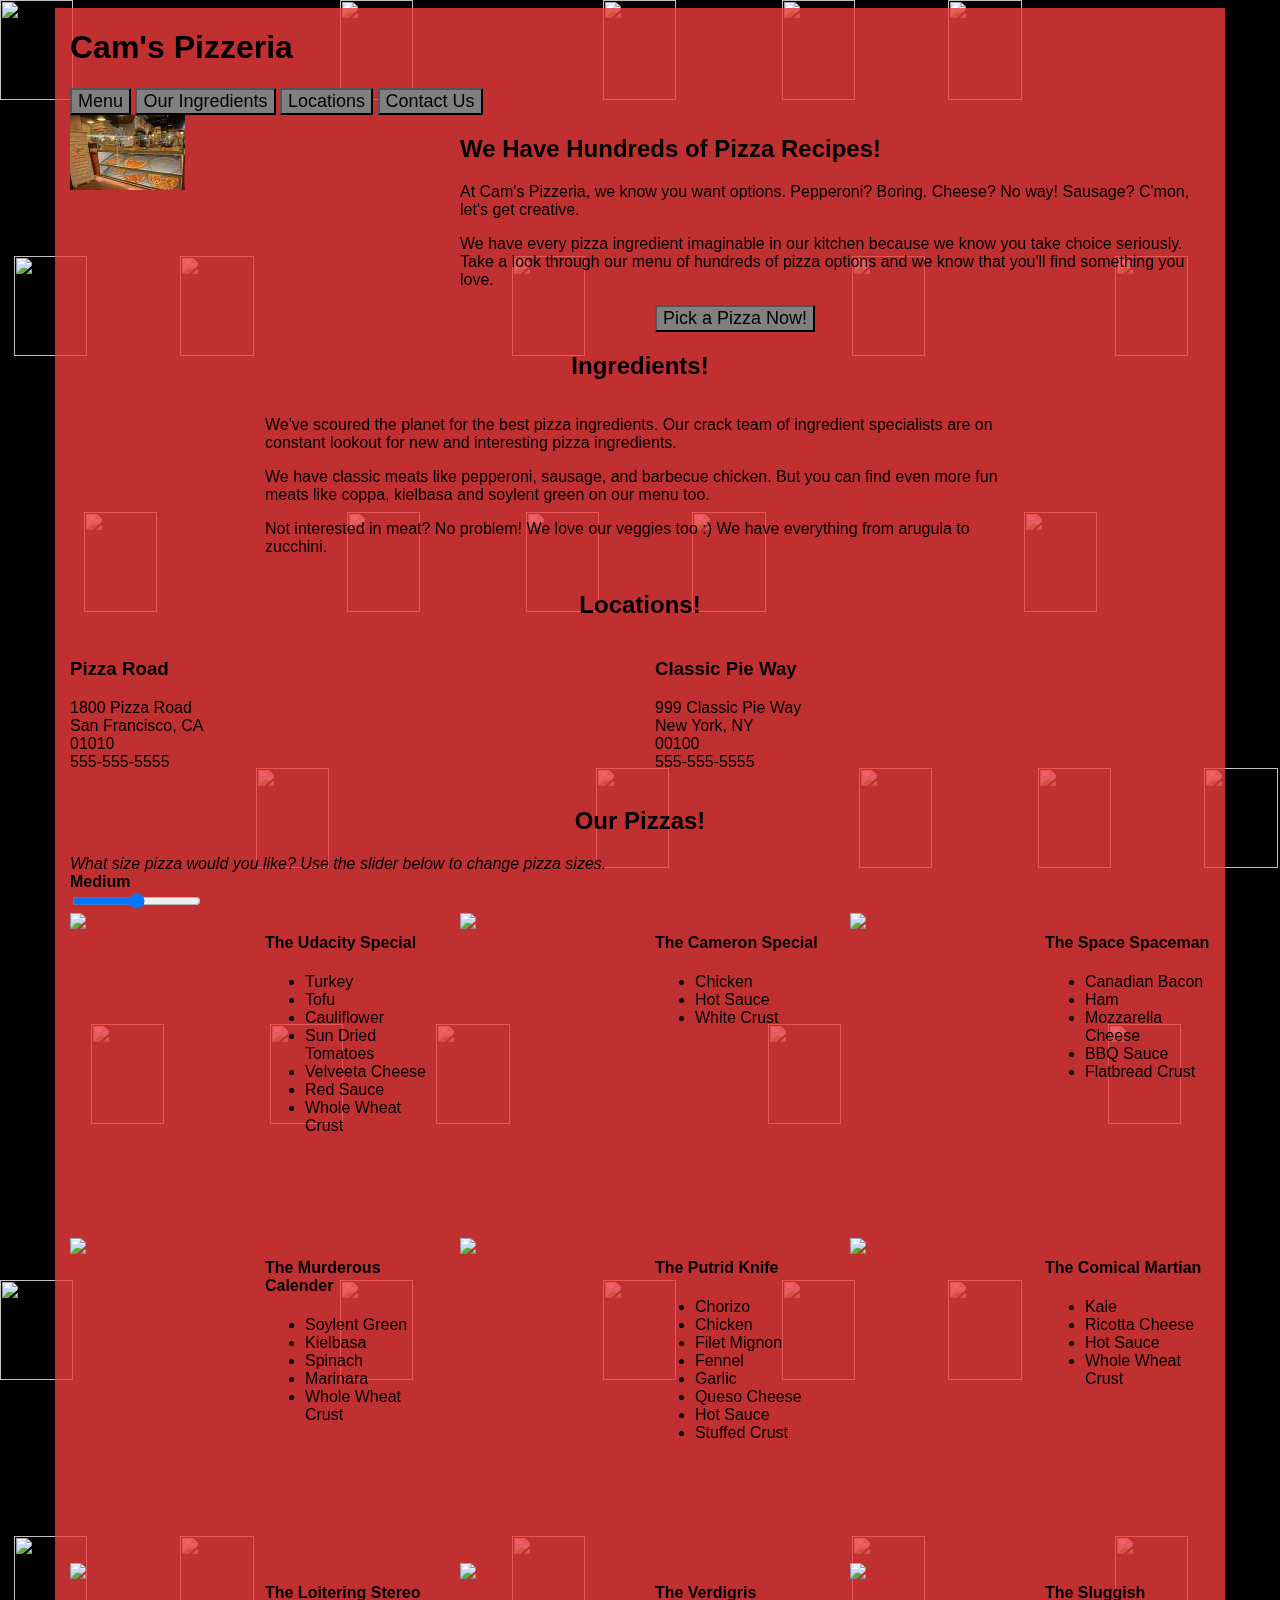
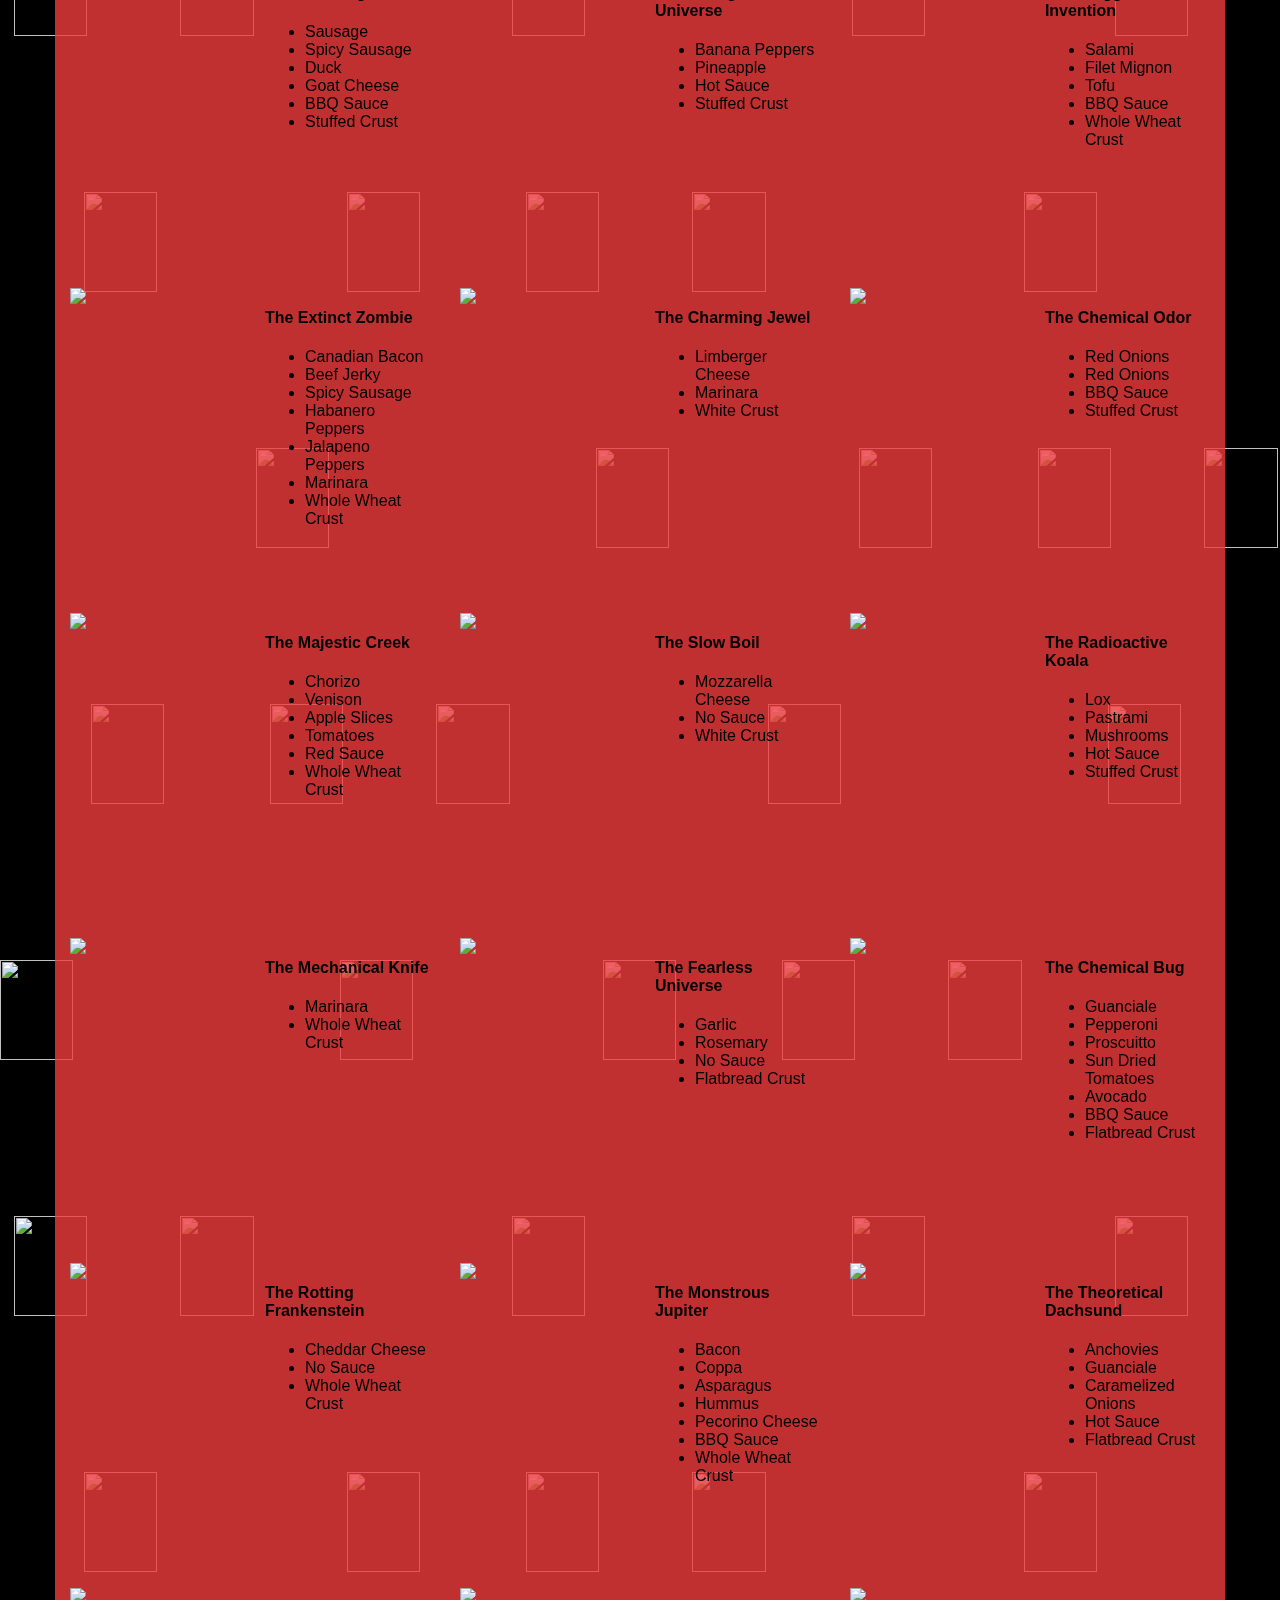
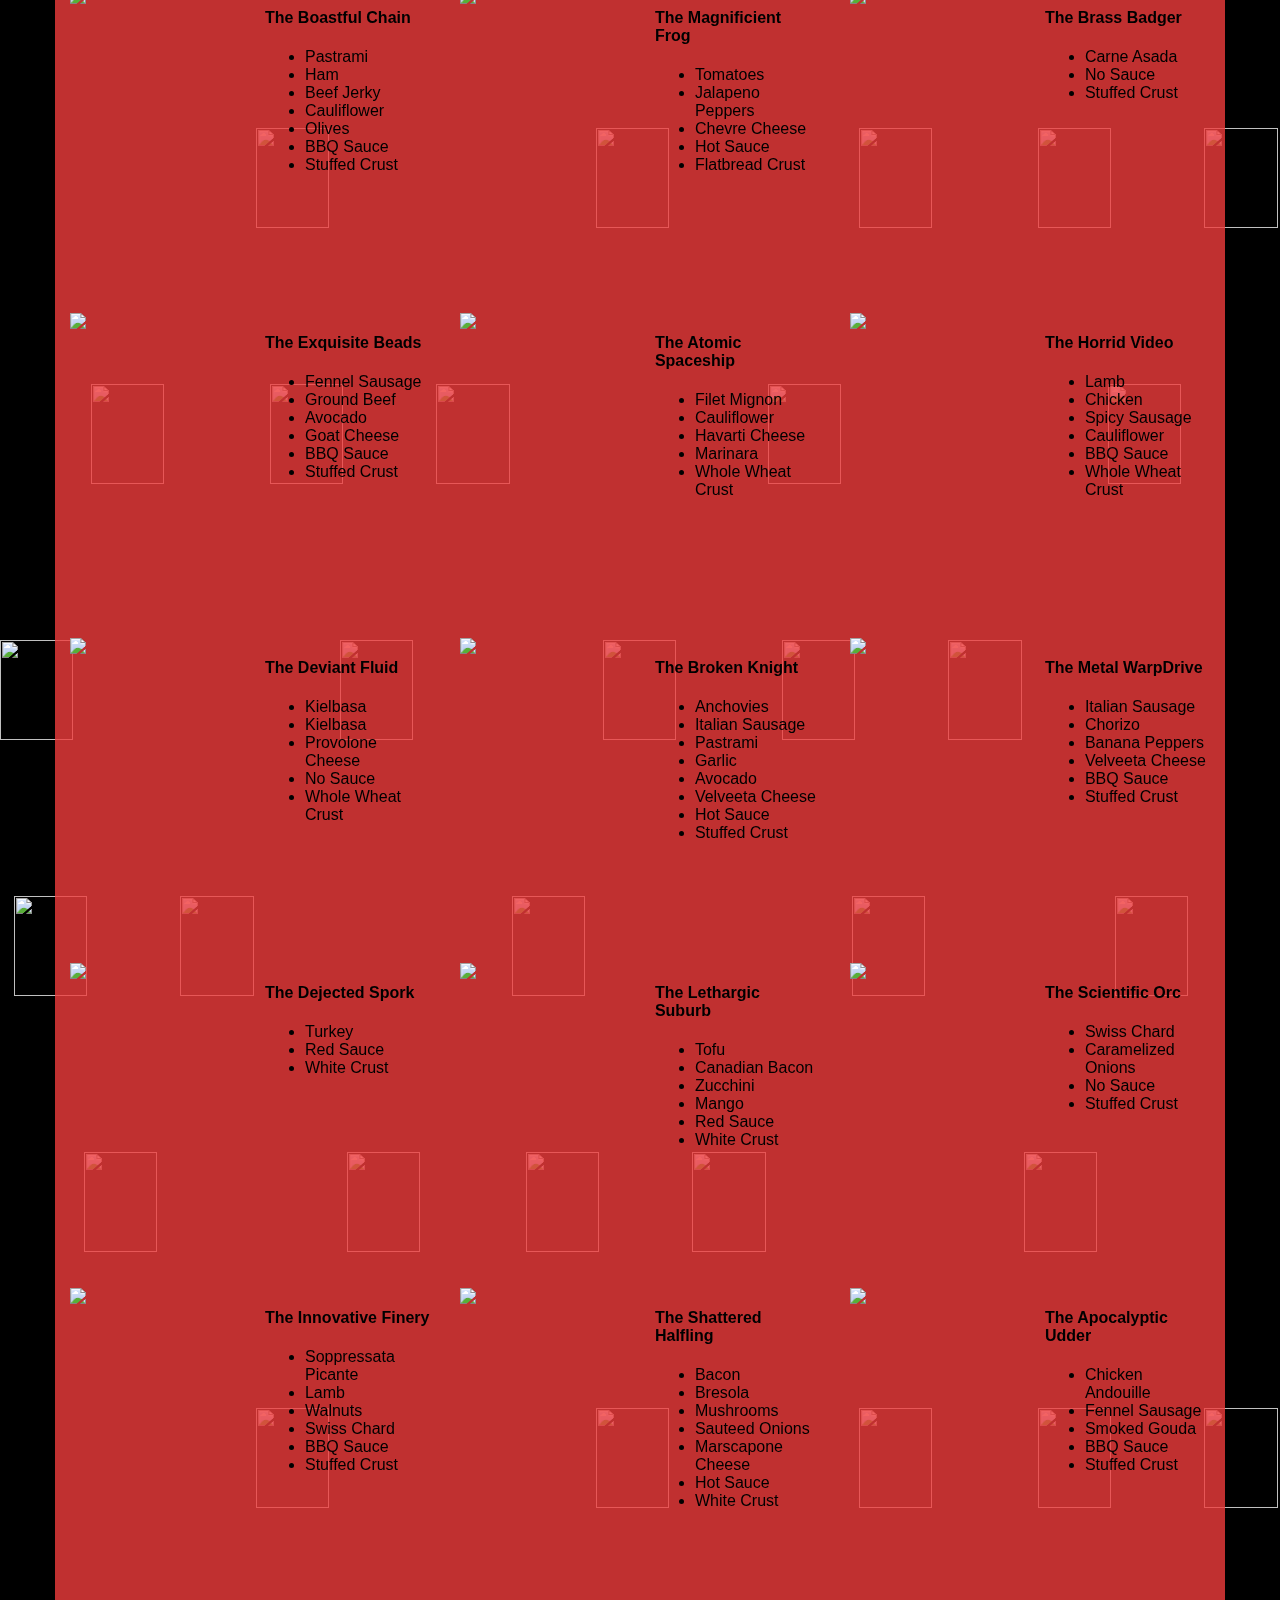
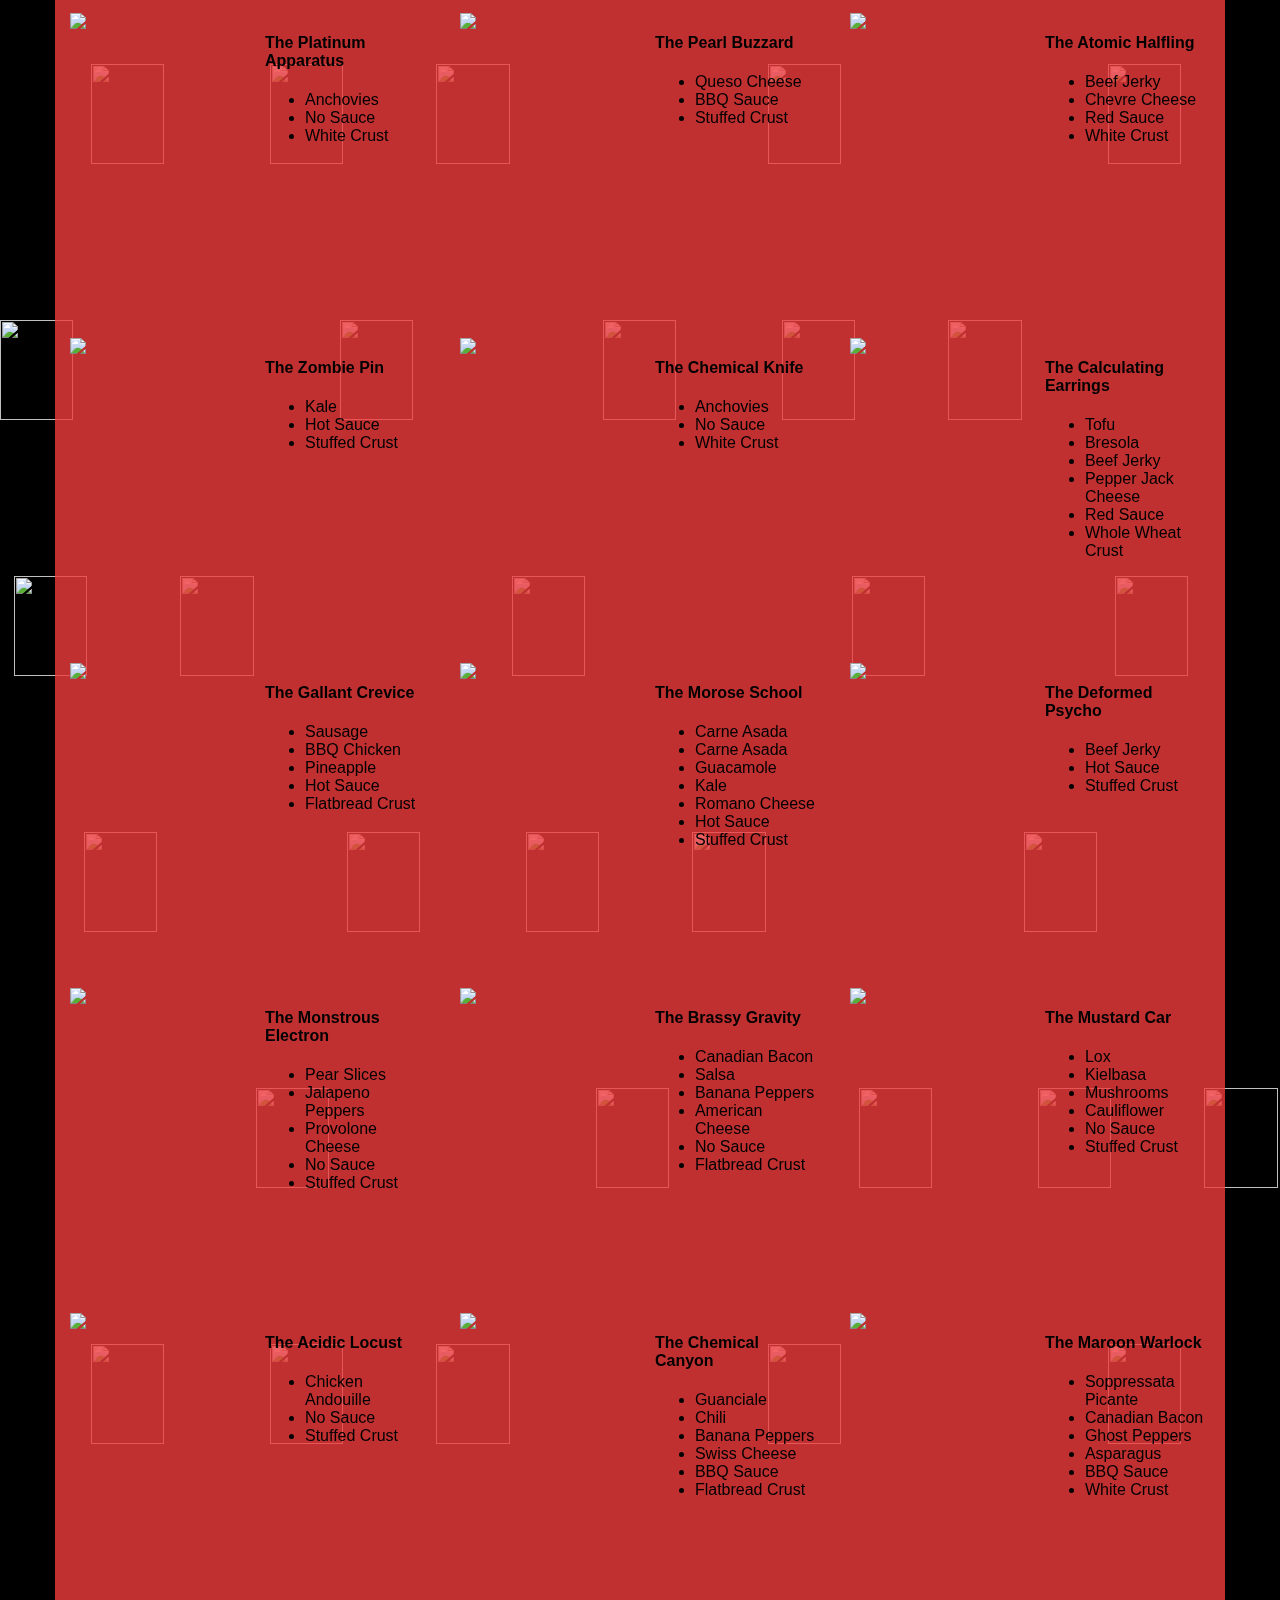
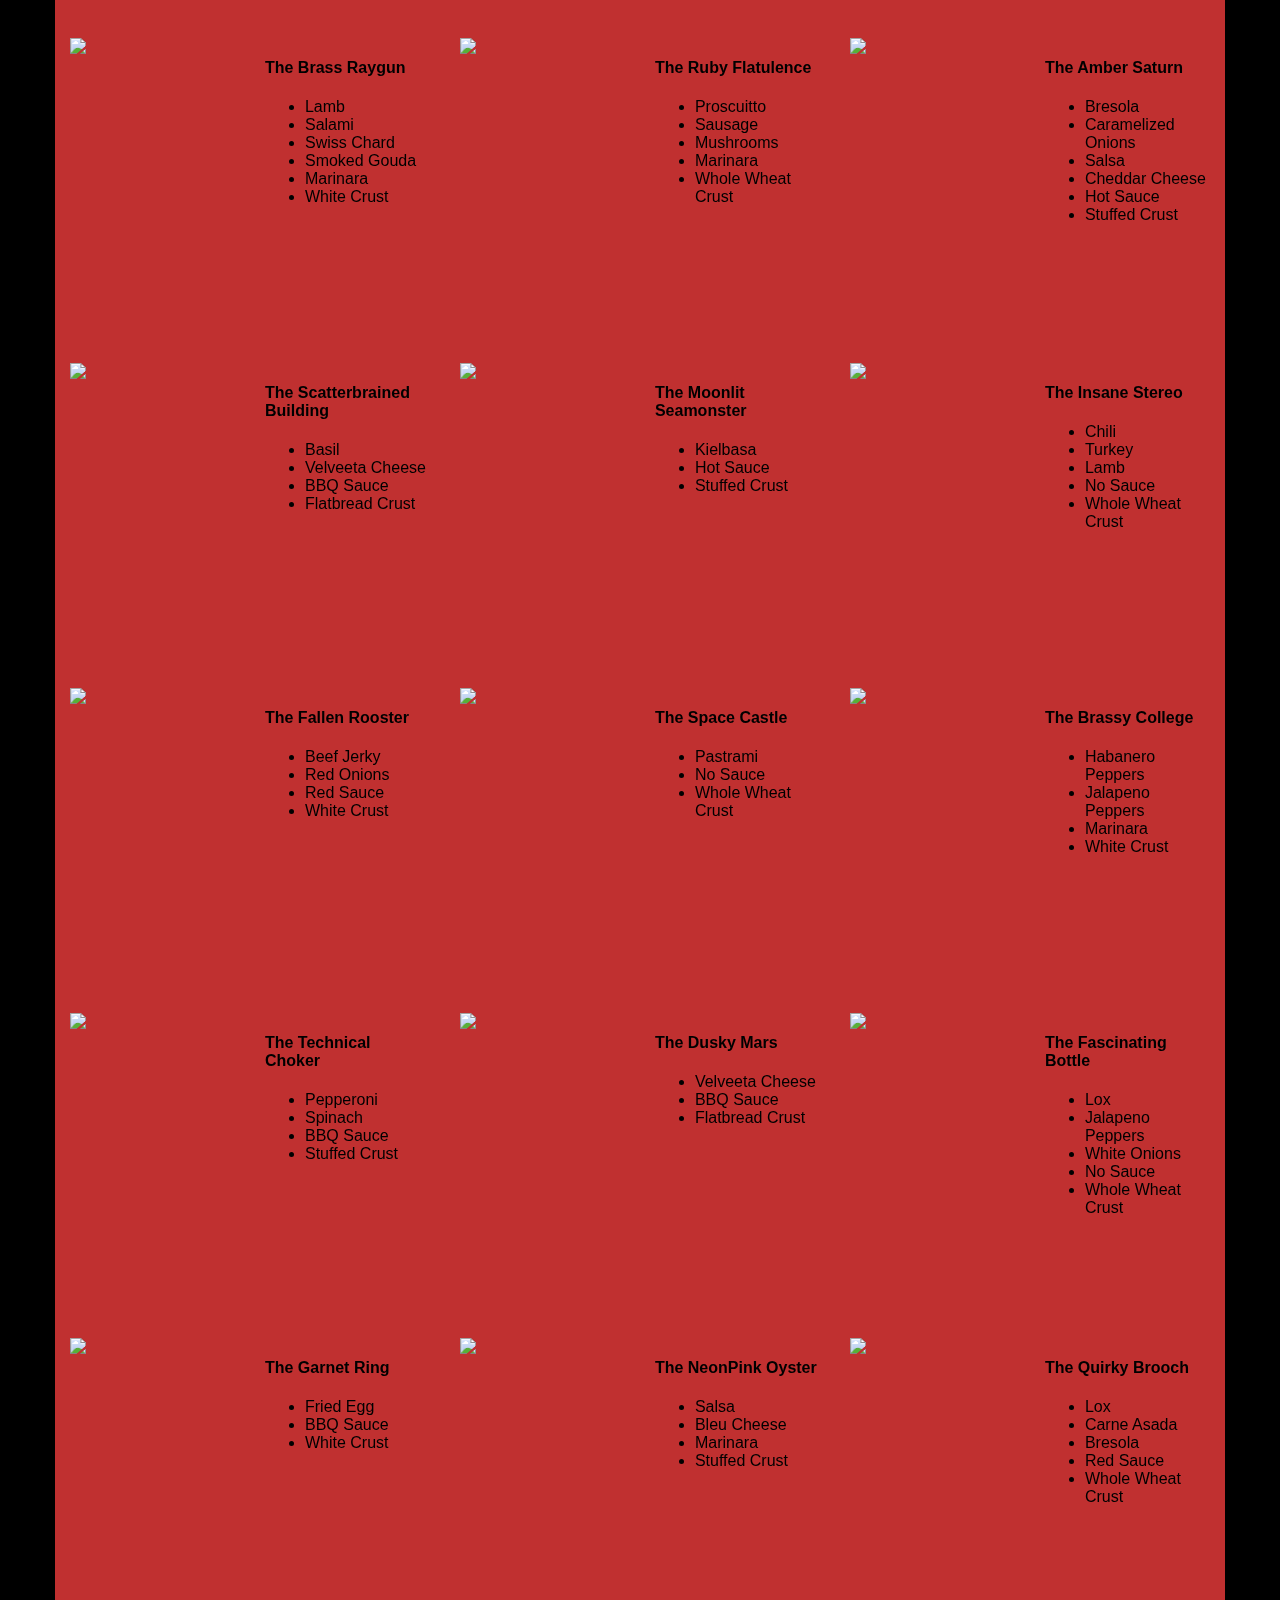
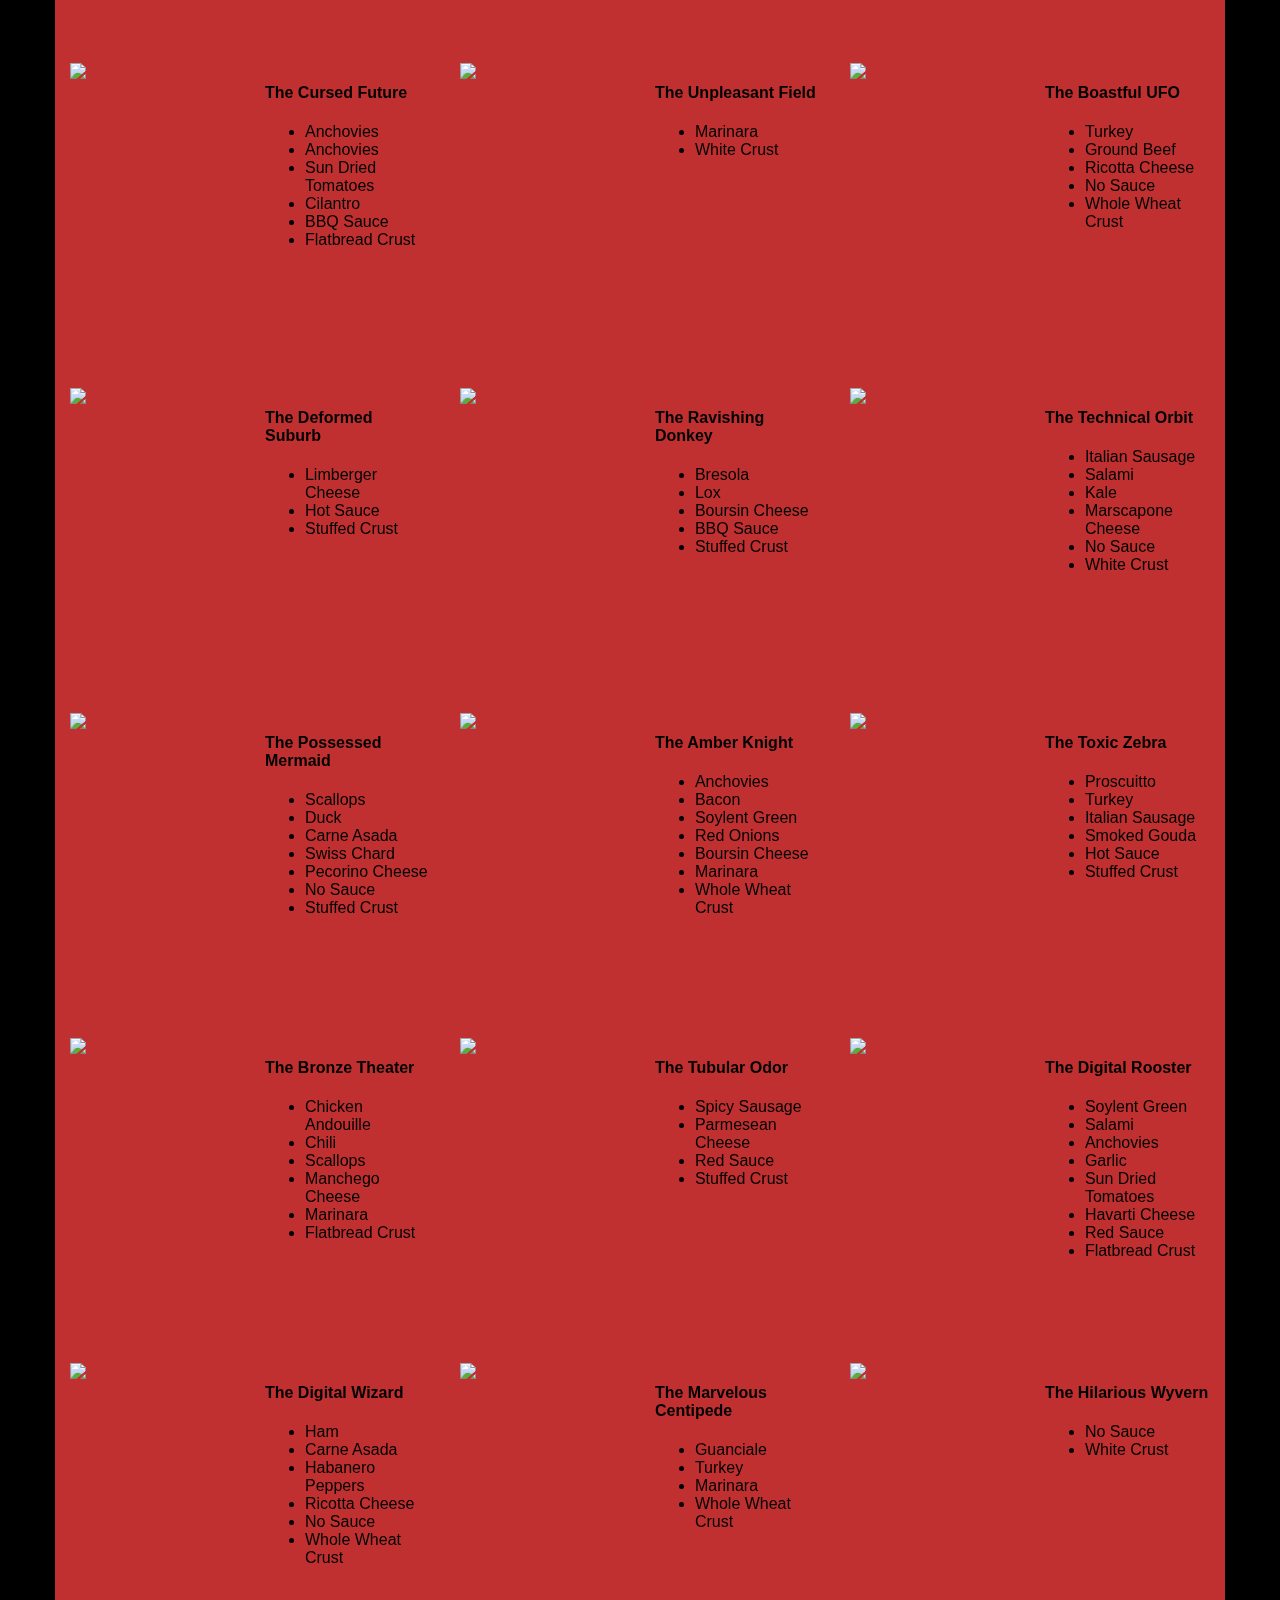
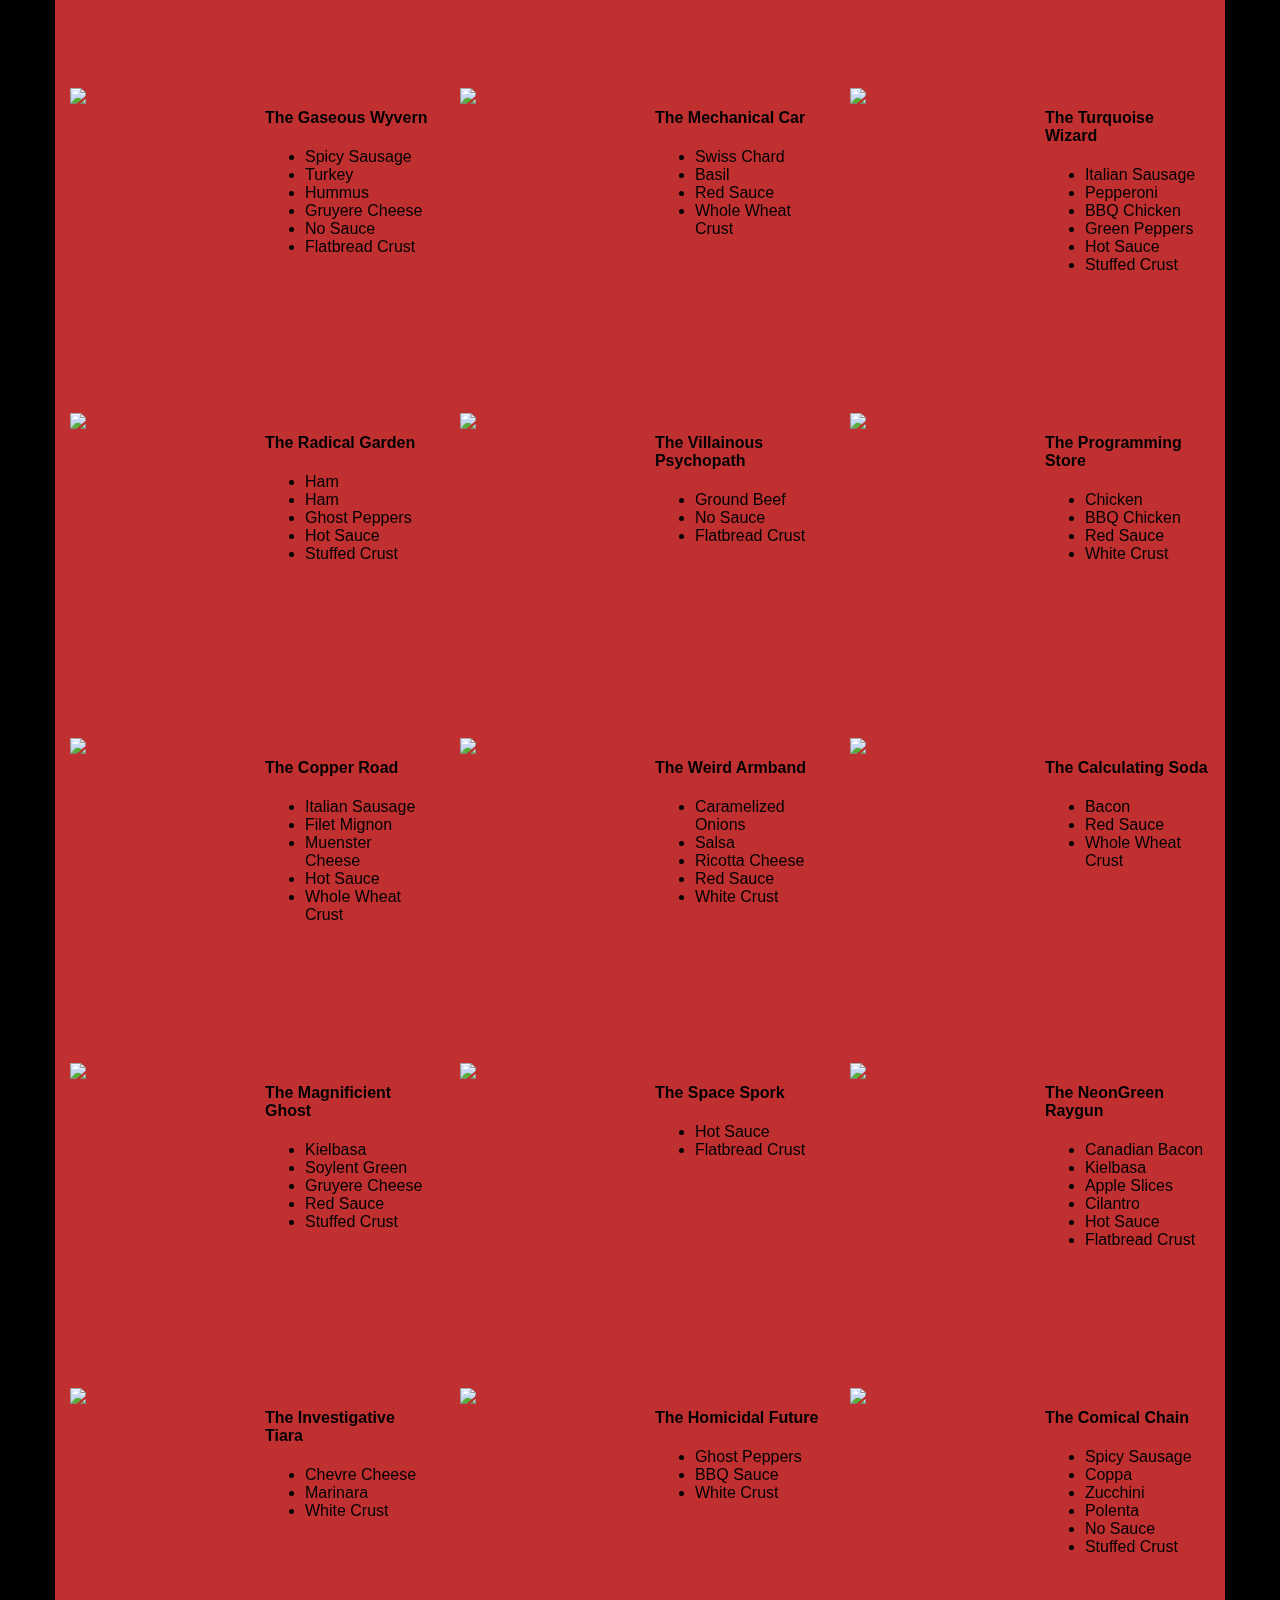
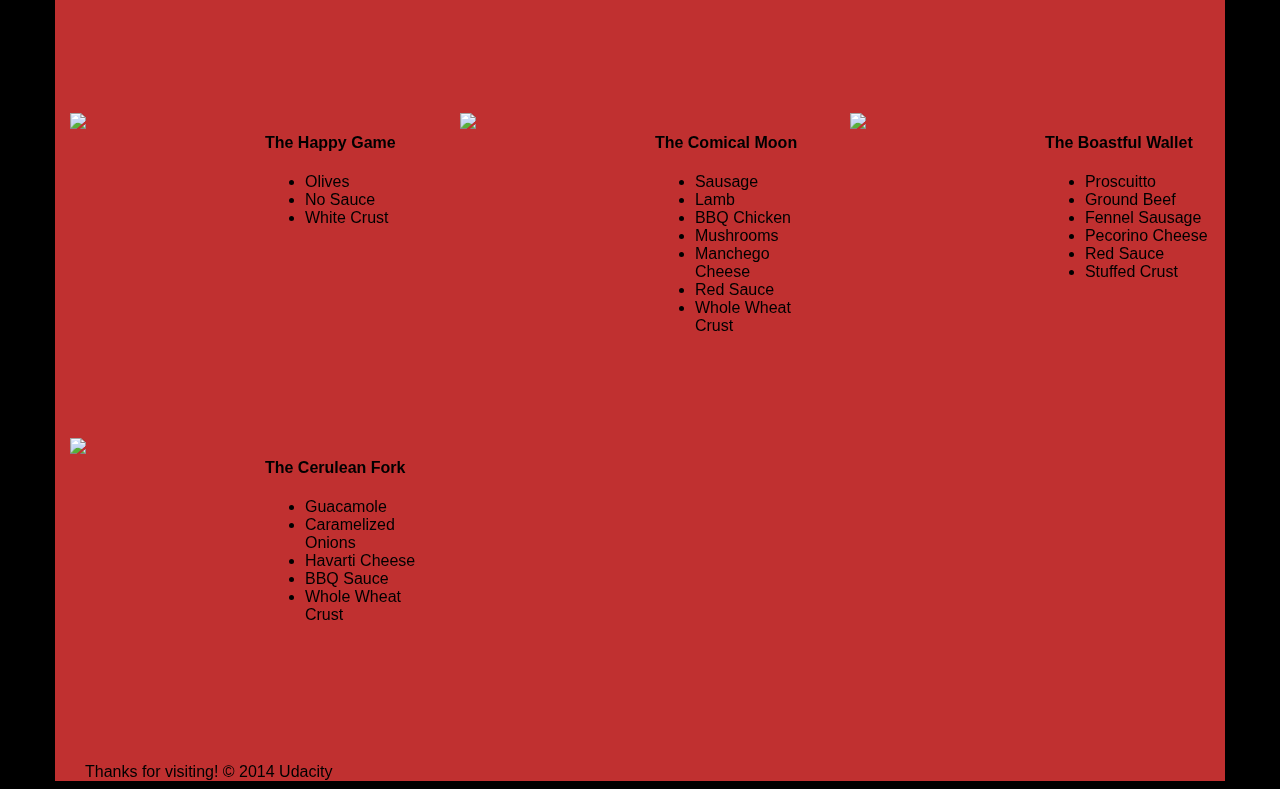
==== views/pizza.html @ 357f9087 "Project 4 initiate" ====
<!DOCTYPE HTML>
<html>
<head>
  <link rel="stylesheet" href="css/bootstrap-grid.css">
  <style>
    /** {
  outline: 1px solid red !important;
}*/
    * {
      -webkit-box-sizing: border-box;
      -moz-box-sizing: border-box;
      -box-sizing: border-box;
    }

    body {
      font-family: "Trebuchet MS", Helvetica, sans-serif;
      background: black;
    }

    input {
      background: grey;
      font-size: 18px;
    }

    form {
      display: inline-block;
    }

    .centered {
      text-align: center;
    }

    #pizzaSize {
      font-weight: 800;
    }

    .mover {
      position: fixed;
      width: 256px;
      z-index: -1;
    }

    .randomPizzaContainer {
      float: left;
      display: flex;
    }

    .randomPizzaContainer:after {
      content: "";
      display: table;
      clear:both;
    }

    .container {
      background-color: rgba(240, 60, 60, 0.8);
    }
  </style>
</head>

<body>
  <div class="container">
    <div id="header" class="row">
      <div class="col-md-6">
        <div class="row">
          <div class="col-md-12">
            <h1>Cam's Pizzeria</h1>
            <div class="row">
              <div id="menu" class="col-md-12">
                <form action="#randomPizzas">
                  <input type="submit" value="Menu">
                </form>
                <form action="#ingredients">
                  <input type="submit" value="Our Ingredients">
                </form>
                <form action="#locations">
                  <input type="submit" value="Locations">
                </form>
                <form action="#" onsubmit="alert('Thanks for clicking! This button doesn\'t do anything because this is a fake pizzeria :\)')">
                  <input type="submit" value="Contact Us">
                </form>
              </div>
            </div>
          </div>
        </div>
      </div>
      <div id="movingPizzas1" class="col-md-6">
      </div>
    </div>
    <div id="callToAction" class="row">
      <div class="col-md-4">
        <img src="images/pizzeria.jpg" class="img-responsive"> <!-- Image credit to: http://commons.wikimedia.org/wiki/File:HK_TST_night_%E5%98%89%E8%98%AD%E9%81%93_Granville_Road_restaurant_Paisano's_Pizzeria_pizza_Dec-2013.JPG -->
      </div>
      <div class="col-md-8">
        <div class="row">
          <div class="col-md-12">
            <h2>We Have Hundreds of Pizza Recipes!</h2>            
            <p>At Cam's Pizzeria, we know you want options. Pepperoni? Boring. Cheese? No way! Sausage? C'mon, let's get creative.</p>

            <p>We have every pizza ingredient imaginable in our kitchen because we know you take choice seriously. Take a look through our menu of hundreds of pizza options and we know that you'll find something you love.</p>
          </div>
        </div>
        <div class="row">
          <div class="col-md-6 col-md-push-3">
            <form action="#randomPizzas">
              <input type="submit" value="Pick a Pizza Now!">
            </form>
          </div>
        </div>
      </div>
    </div>
    <div id="ingredients" class="row">
      <div class="col-md-8 col-md-push-2">
        <div class="row">
          <div class="col-md-12 centered">
            <h2>Ingredients!</h2>
          </div>
        </div>
        <div class="row">
          <div class="col-md-12">
            <p>We've scoured the planet for the best pizza ingredients. Our crack team of ingredient specialists are on constant lookout for new and interesting pizza ingredients.</p>

            <p>We have classic meats like pepperoni, sausage, and barbecue chicken. But you can find even more fun meats like coppa, kielbasa and soylent green on our menu too.</p>

            <p>Not interested in meat? No problem! We love our veggies too :) We have everything from arugula to zucchini.</p>
          </div>
        </div>
      </div>
    </div>
    <div id="locations" class="row">
      <div class="col-md-12">
        <h2 style="text-align: center">Locations!</h2>
        <div class="row">
          <div class="col-md-6">
            <h3>Pizza Road</h3>
            <p>1800 Pizza Road<br>San Francisco, CA<br>01010<br>555-555-5555</p>
          </div>
          <div class="col-md-6">
            <h3>Classic Pie Way</h3>
            <p>999 Classic Pie Way<br>New York, NY<br>00100<br>555-555-5555</p>
          </div>
        </div>
      </div>
    </div>
    <div id="pizzaGenerator" class="row">
      <div class="col-md-12">
        <h2 style="text-align: center">Our Pizzas!</h2>
        <div class="row">
          <div class="col-md-12">
            <em>What size pizza would you like? Use the slider below to change pizza sizes.</em>
          </div>
          <div id="pizzaSize" class="col-md-6">Medium</div>
          <div class="col-md-12">
            <input id="sizeSlider" type="range" min="1" max="3" value="2" step="1" onchange="resizePizzas(this.value)">
          </div>
        </div>
        <div id="randomPizzas" class="row">
          <div id="pizza0" class="randomPizzaContainer" style="width:33.33%;">
            <div class="col-md-6">
              <img src="images/pizza.png" class="img-responsive">
            </div>
            <div class="col-md-6">
              <h4>The Udacity Special</h4>
              <ul>
                <li>Turkey</li>
                <li>Tofu</li>
                <li>Cauliflower</li>
                <li>Sun Dried Tomatoes</li>
                <li>Velveeta Cheese</li>
                <li>Red Sauce</li>
                <li>Whole Wheat Crust</li>
              </ul>
            </div>
          </div>
          <div id="pizza1" class="randomPizzaContainer" style="width:33.33%;">
            <div class="col-md-6">
              <img src="images/pizza.png" class="img-responsive">
            </div>
            <div class="col-md-6">
              <h4>The Cameron Special</h4>
              <ul>
                <li>Chicken</li>
                <li>Hot Sauce</li>
                <li>White Crust</li>
              </ul>
            </div>
          </div>
        </div>
      </div>
    </div>
    <div id="footer" class="col-md-12">Thanks for visiting! &copy; 2014 Udacity</div>
  </div>
  <script type="text/javascript" src="js/main.js"></script>
</body>

</html>
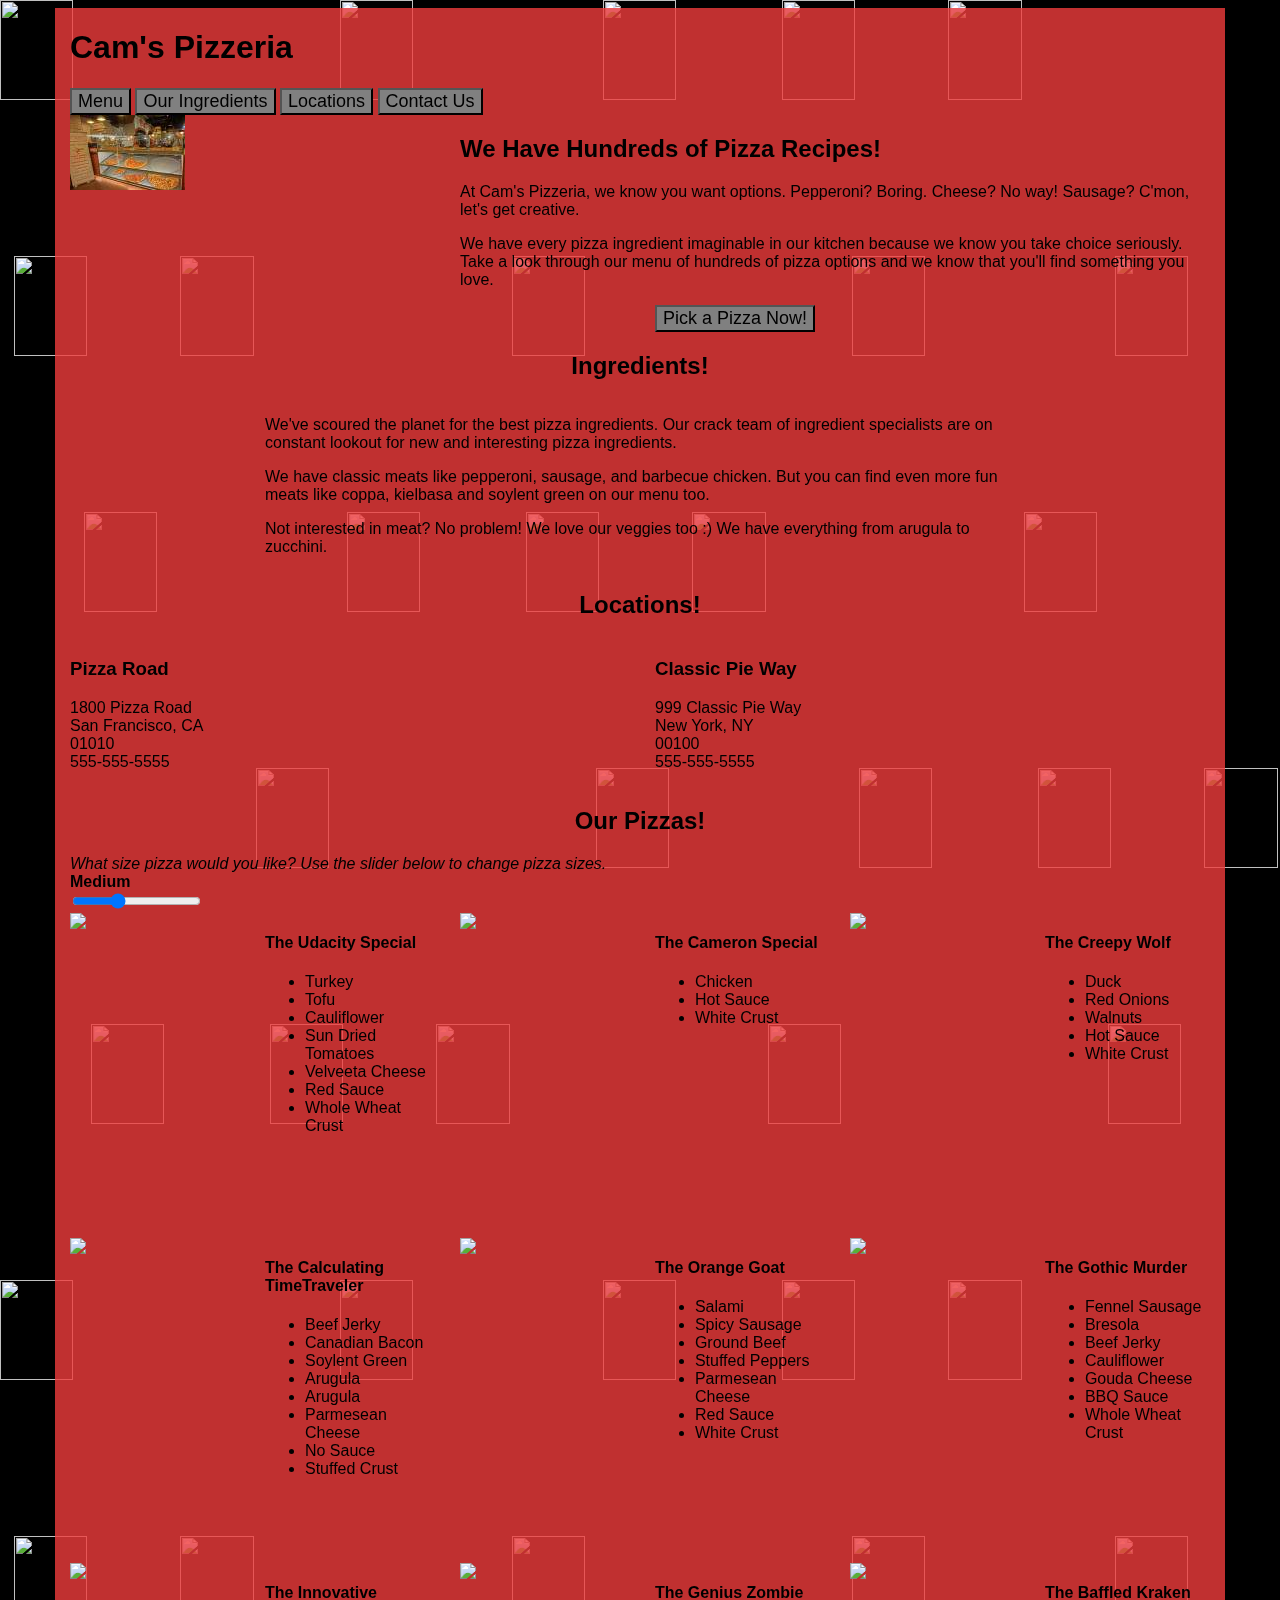
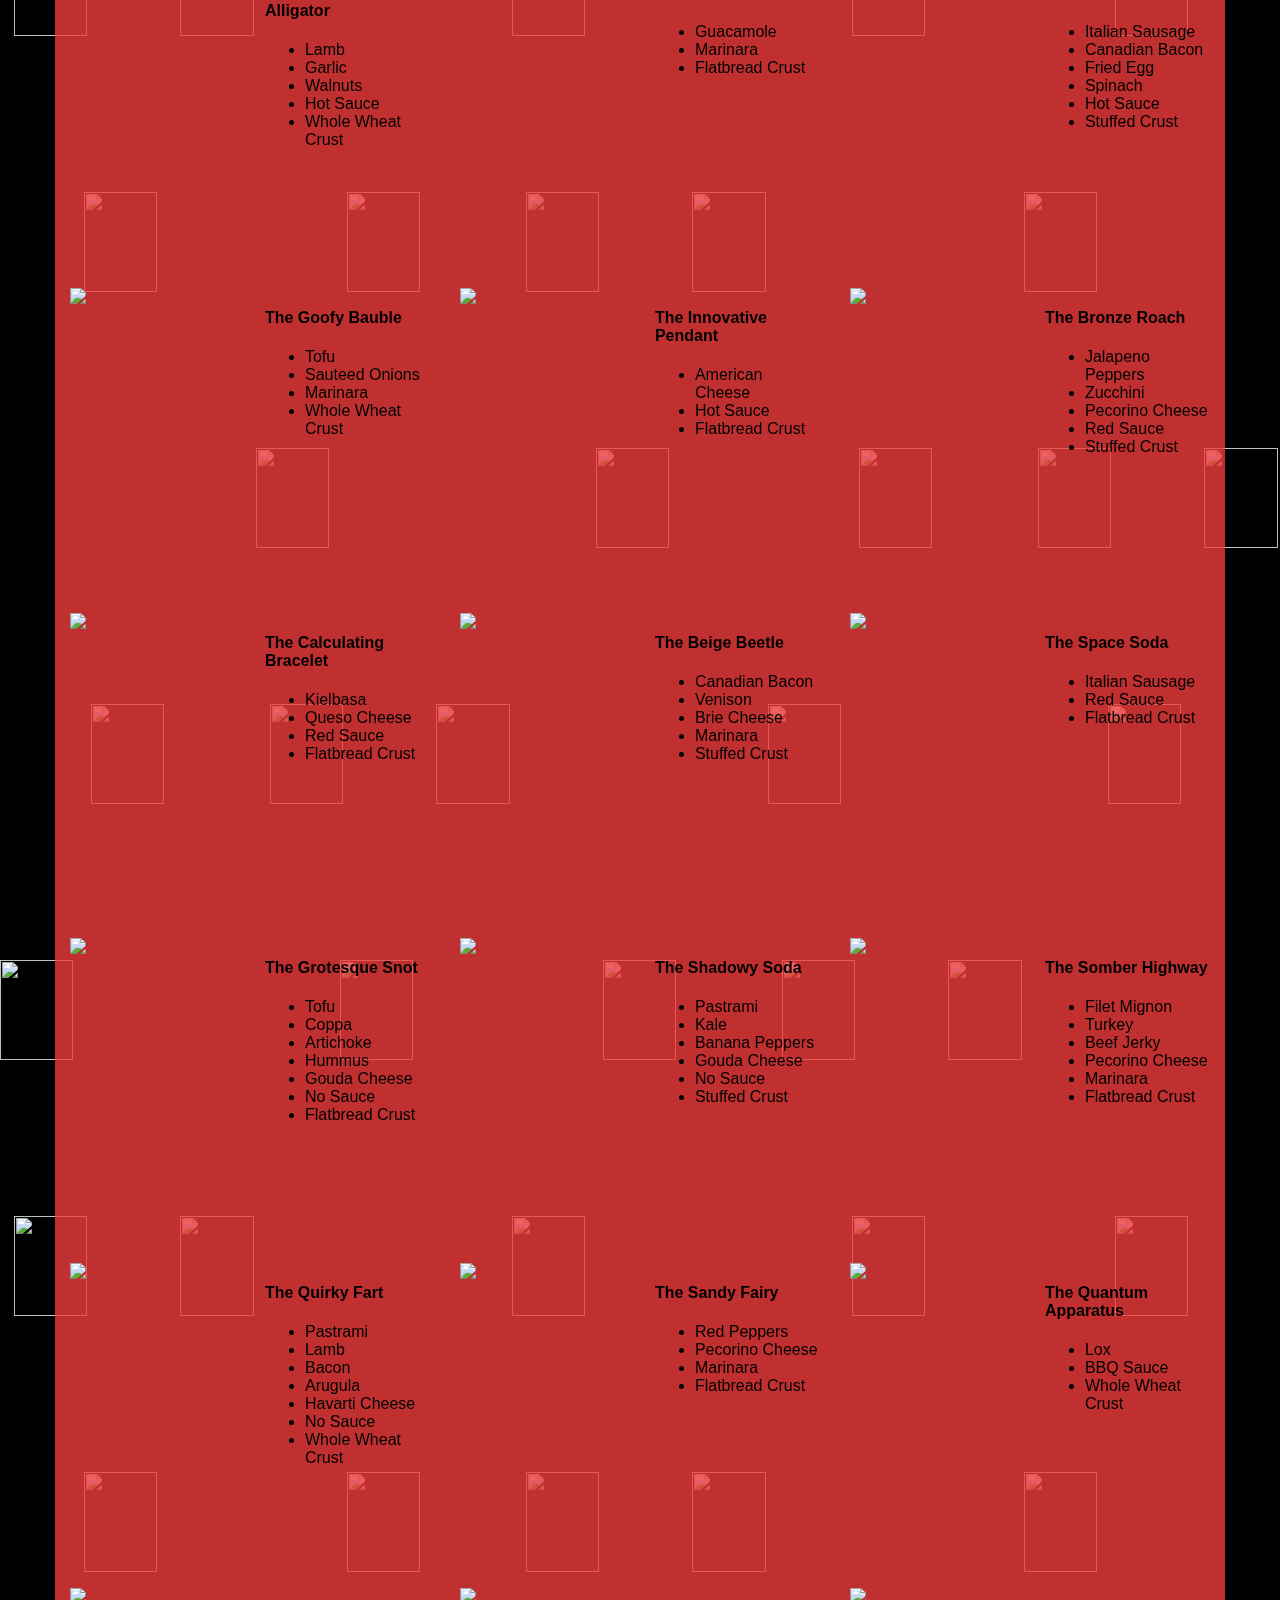
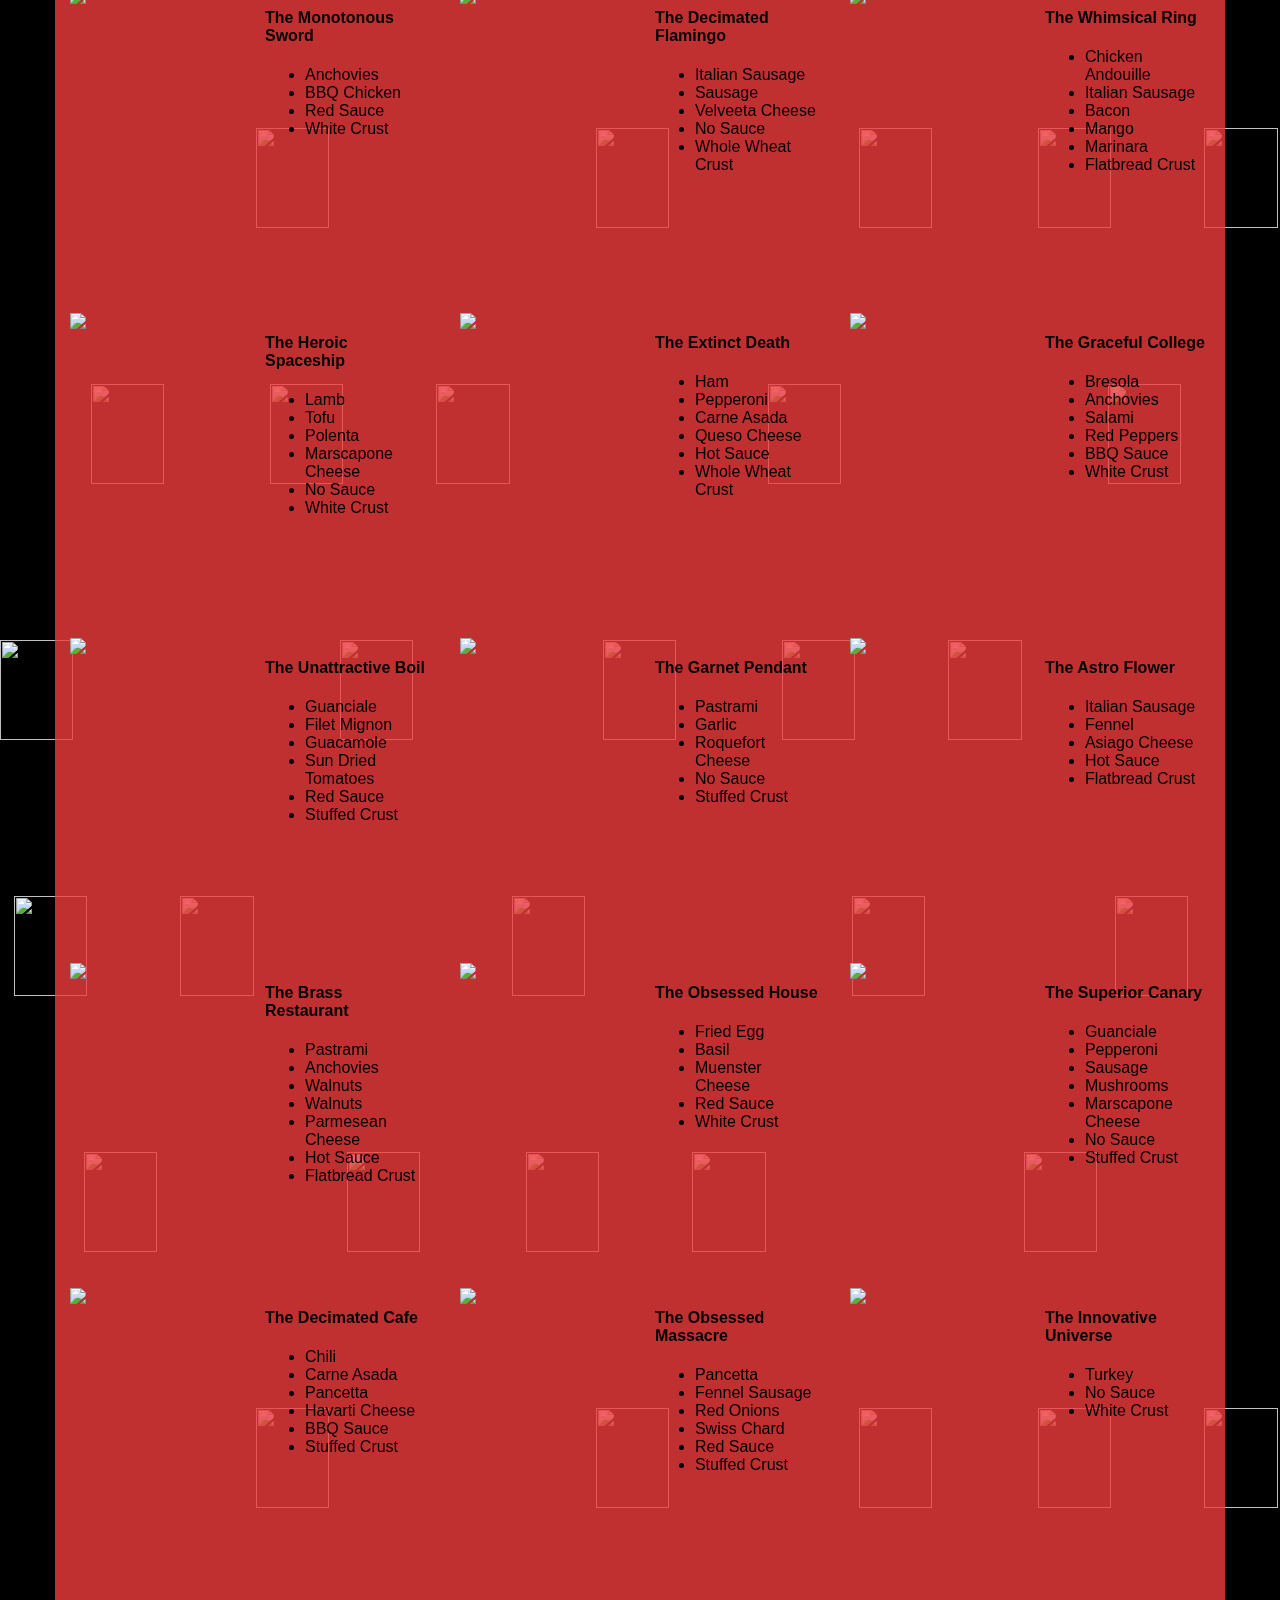
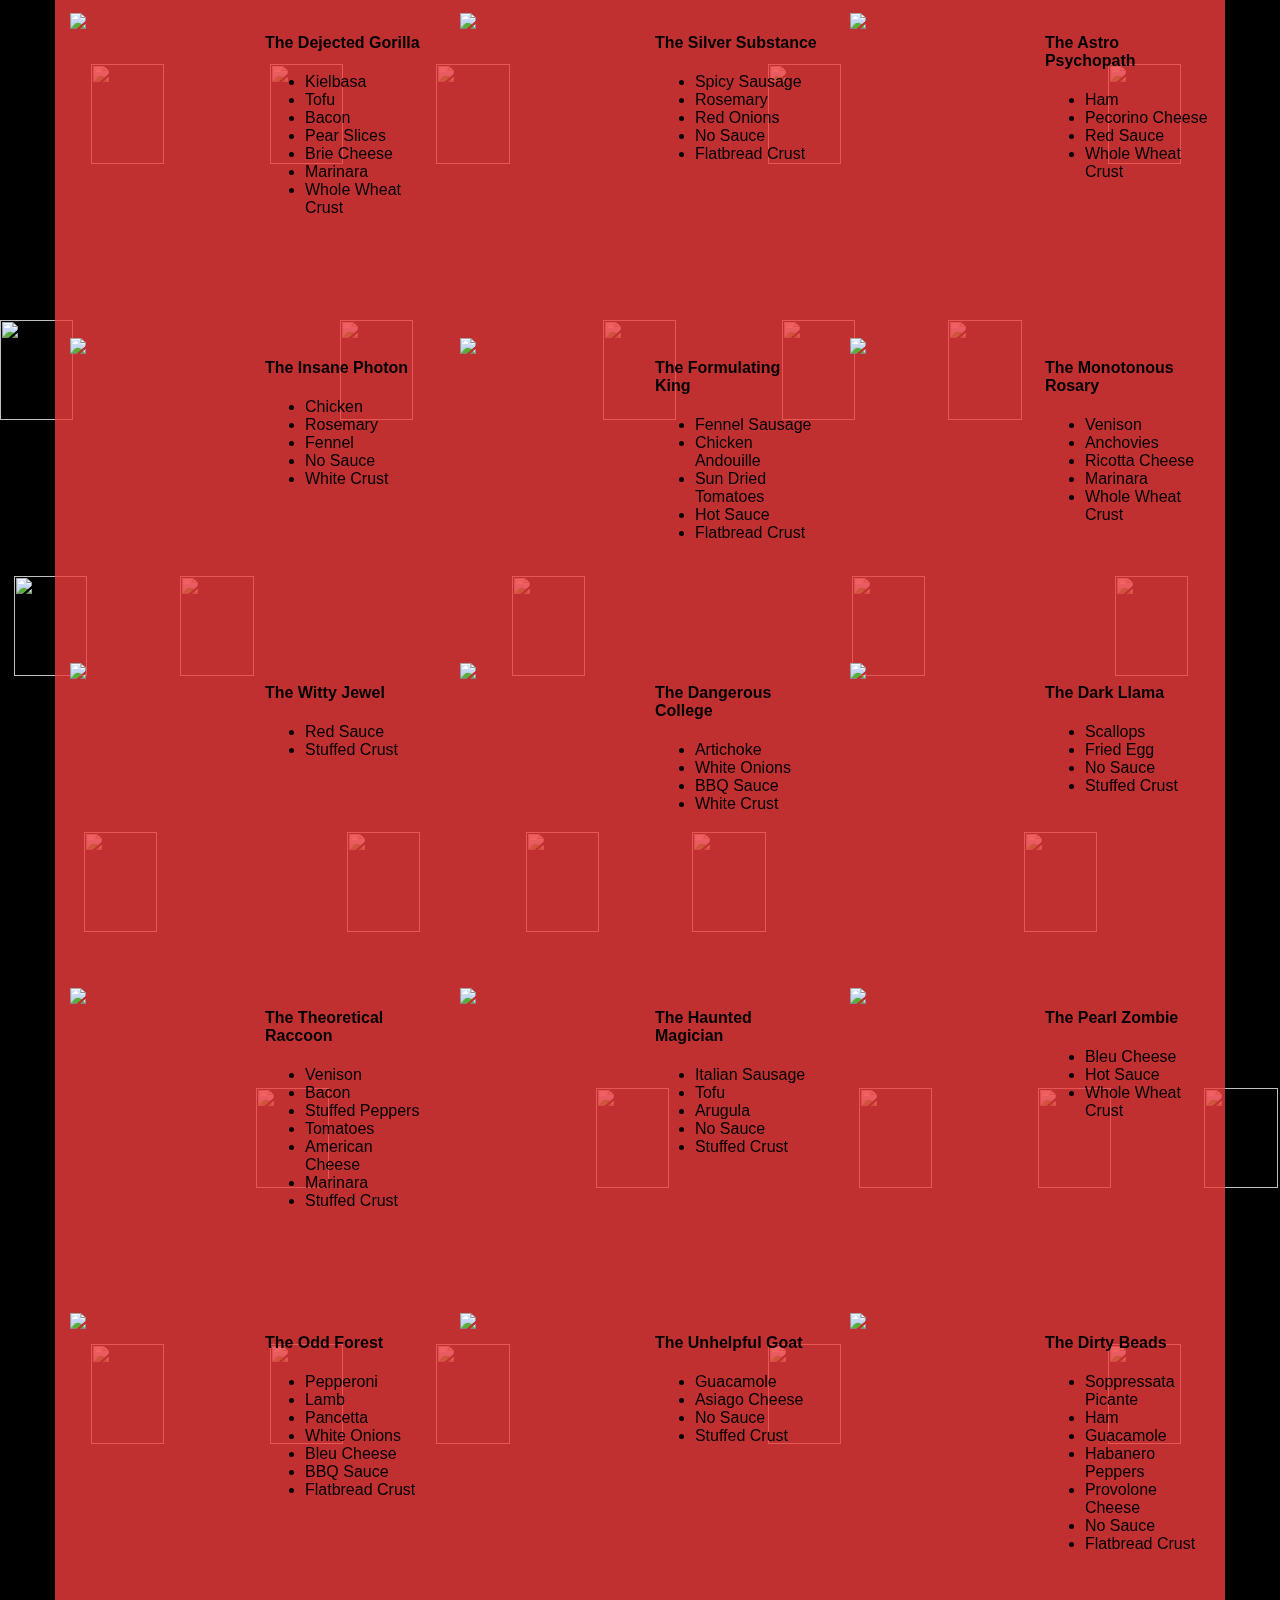
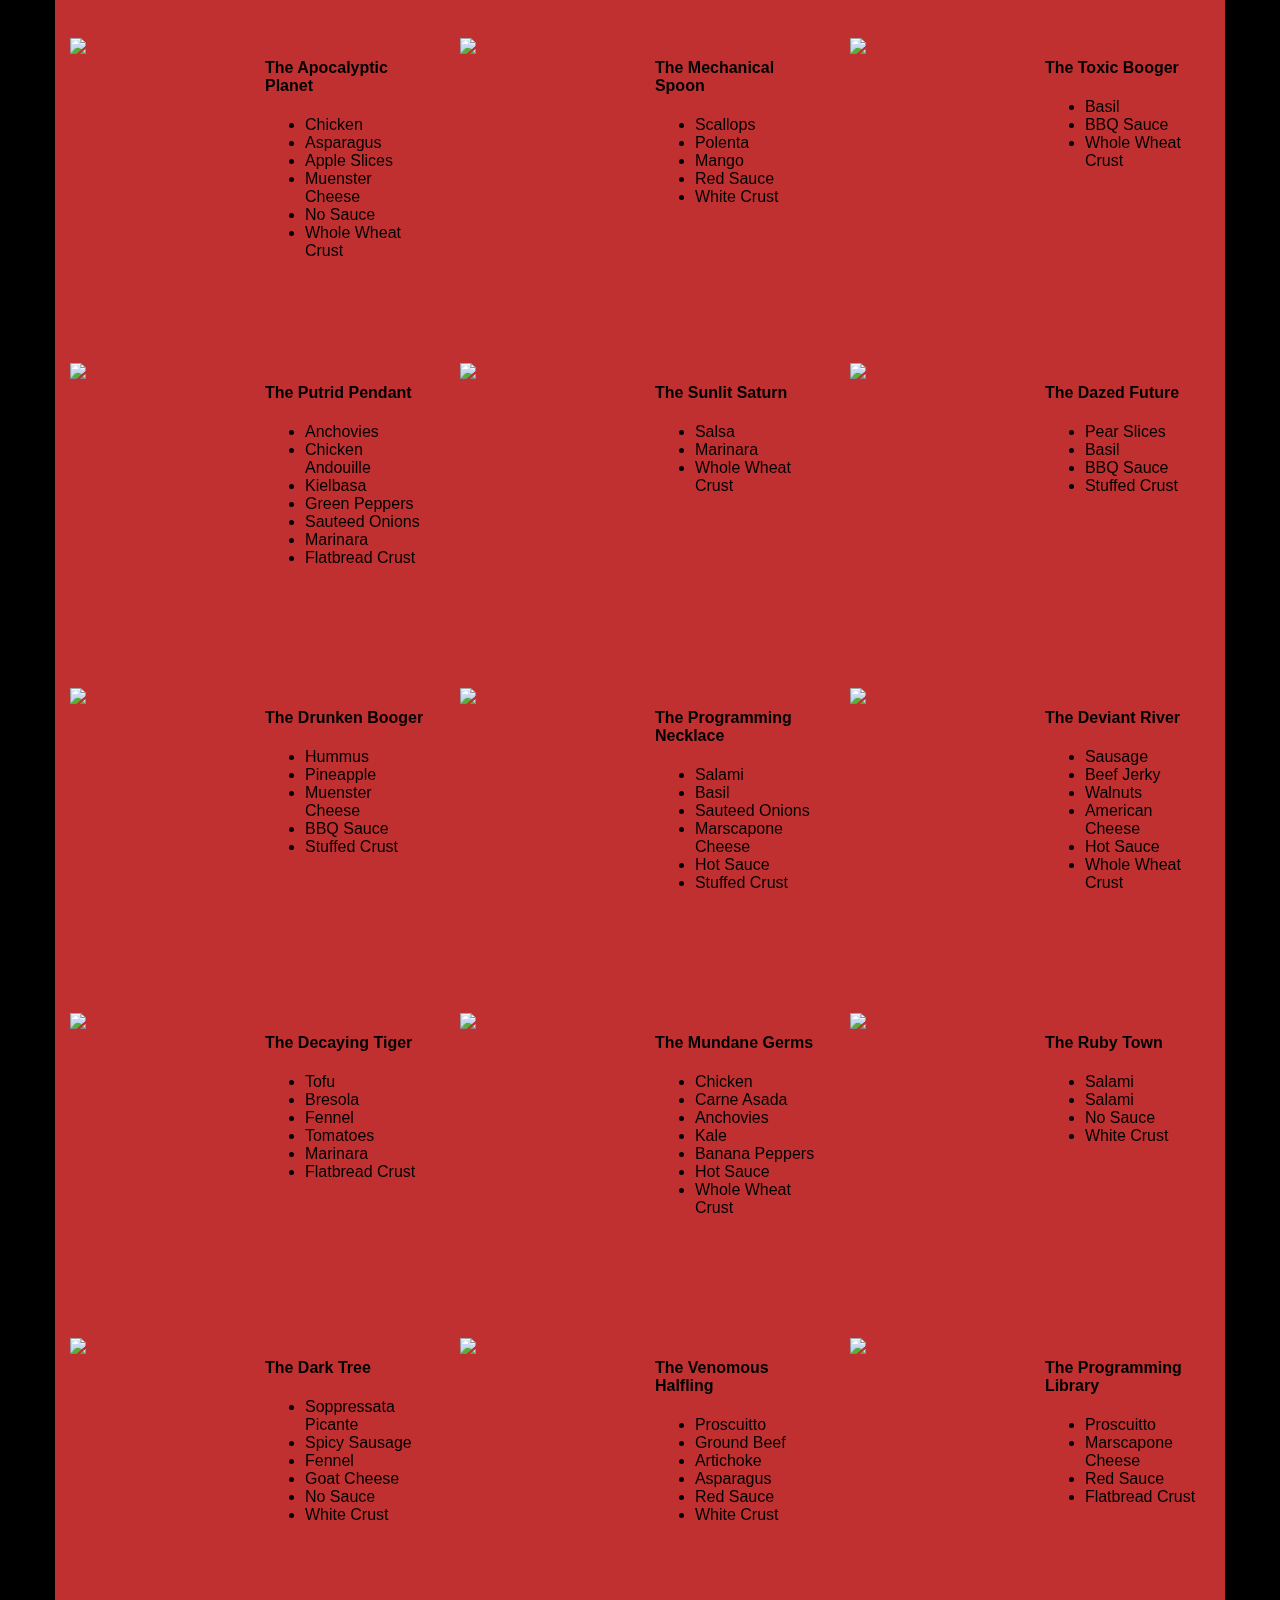
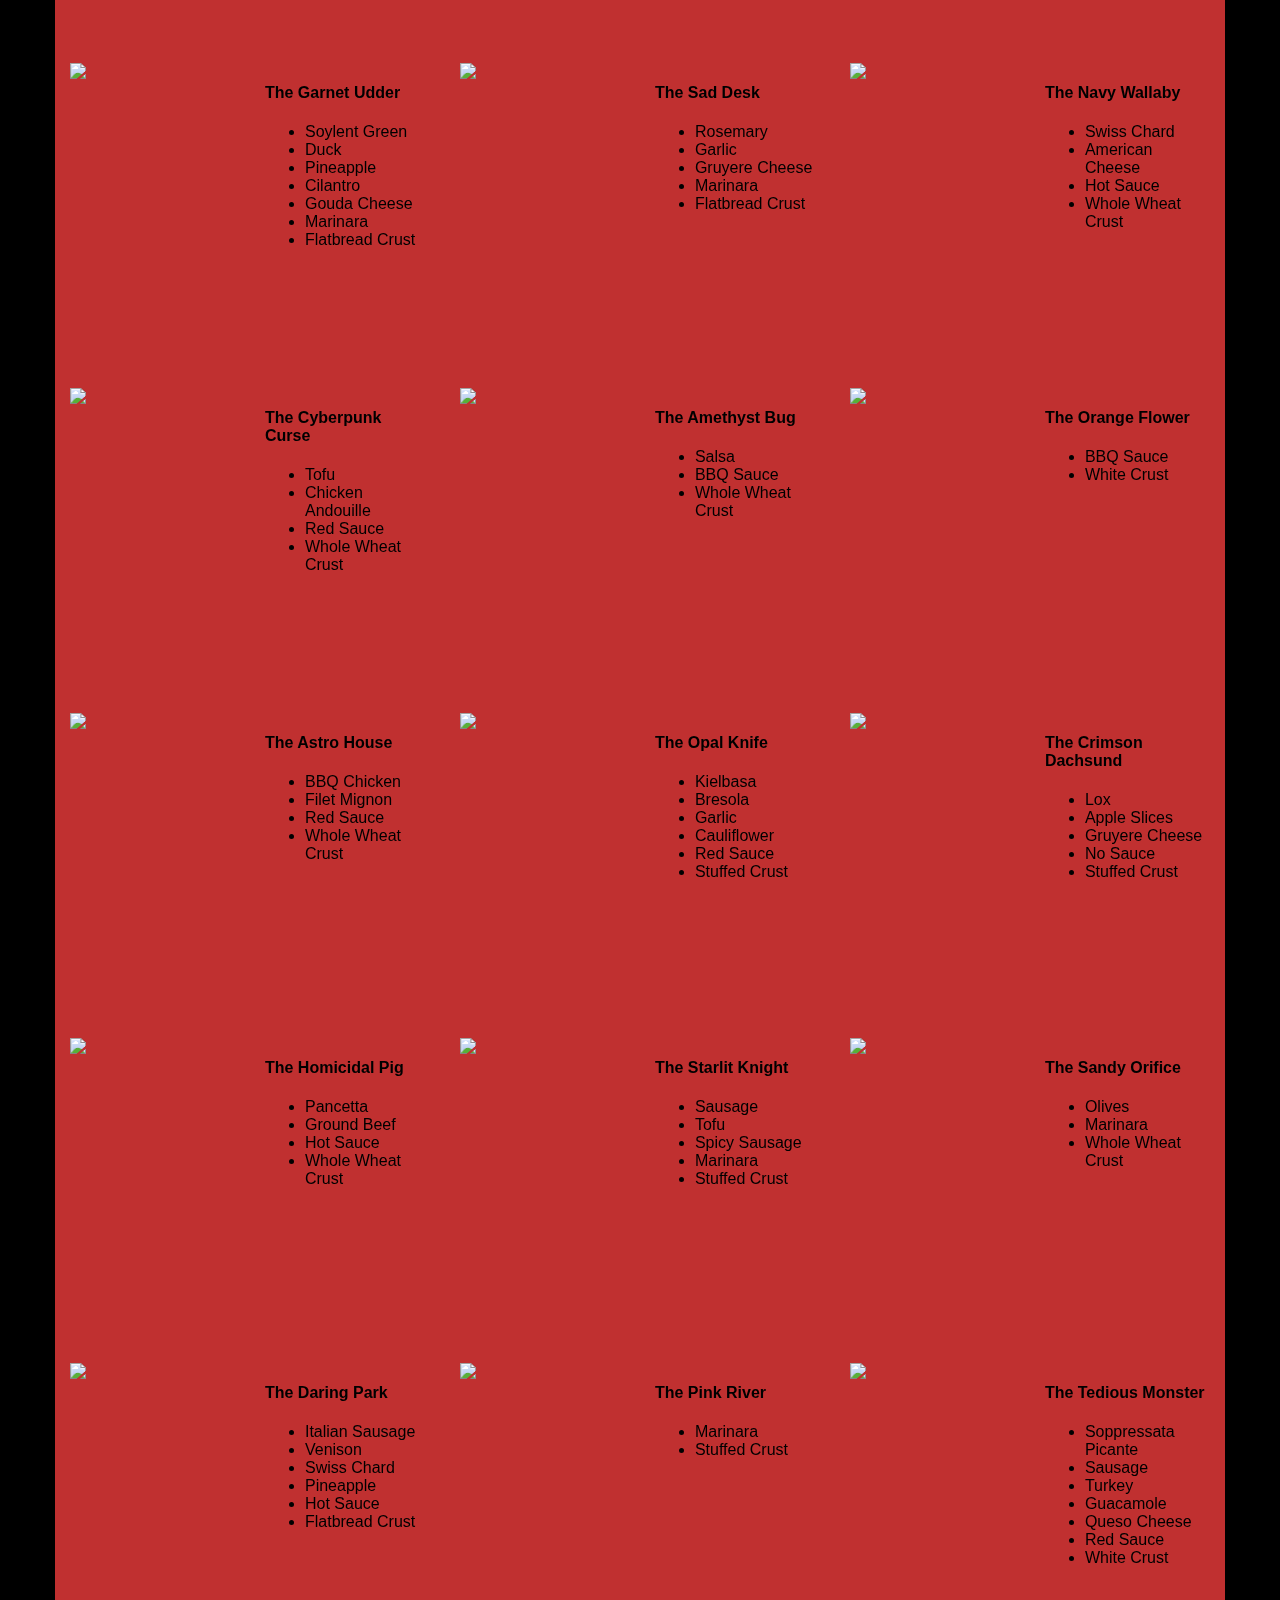
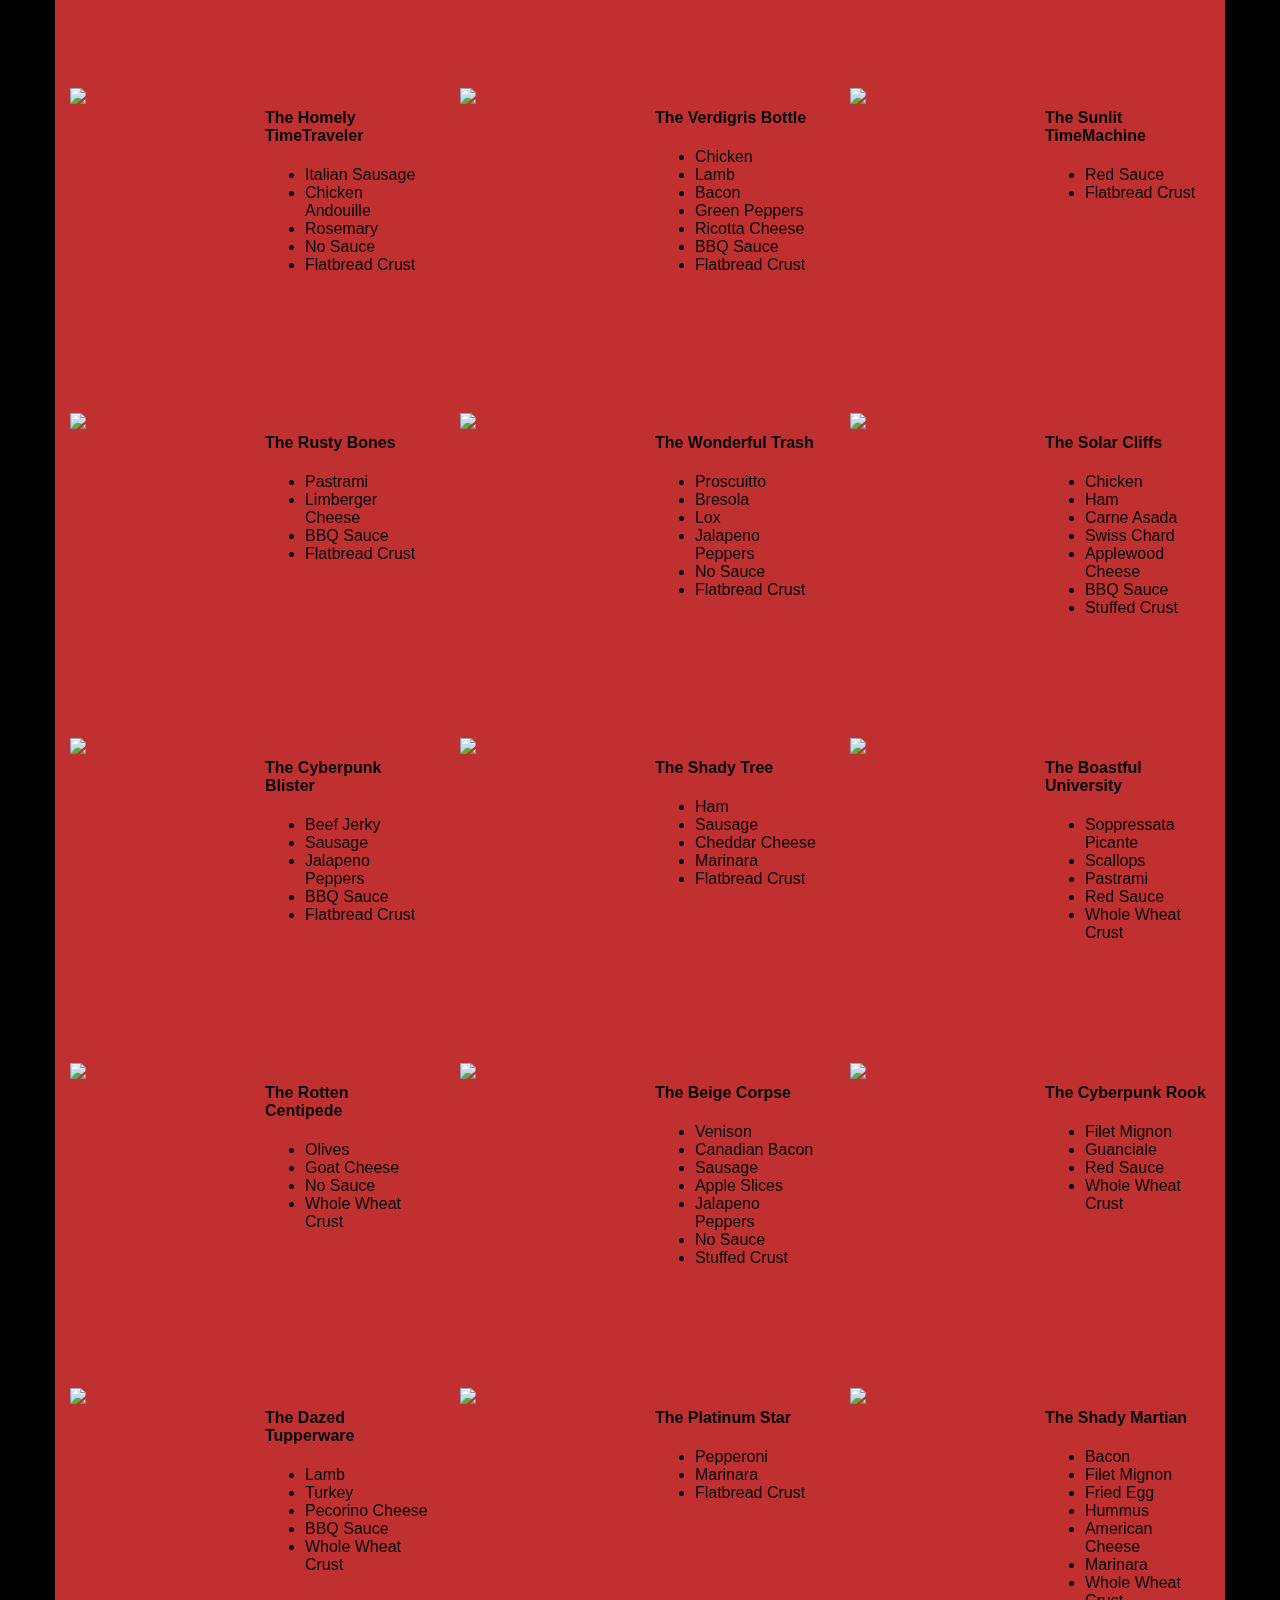
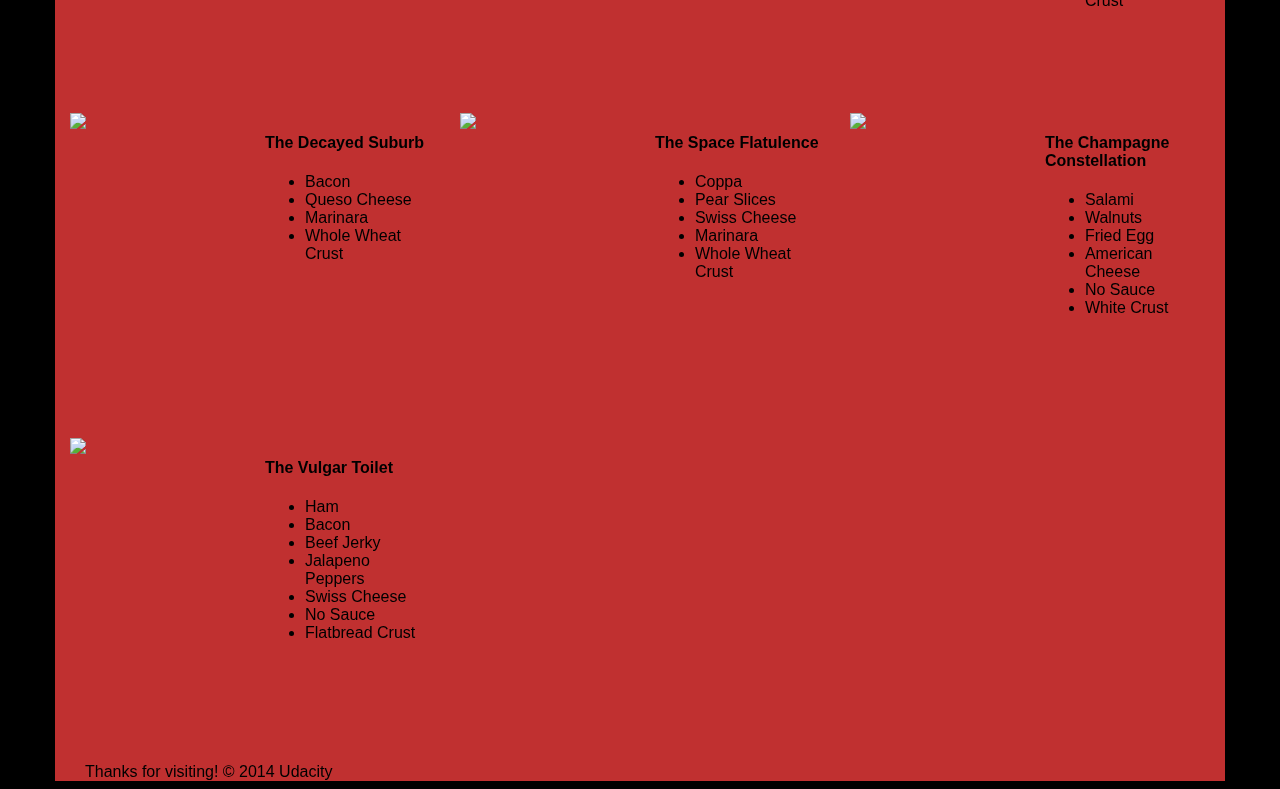
==== commit 870cbd18: "Project 4 initiate" ====
--- a/views/pizza.html
+++ b/views/pizza.html
@@ -150,7 +150,7 @@
           </div>
           <div id="pizzaSize" class="col-md-6">Medium</div>
           <div class="col-md-12">
-            <input id="sizeSlider" type="range" min="1" max="3" value="2" step="1" onchange="resizePizzas(this.value)">
+            <input id="sizeSlider" type="range" min="1" max="4" value="2" step="1" onchange="resizePizzas(this.value)">
           </div>
         </div>
         <div id="randomPizzas" class="row">
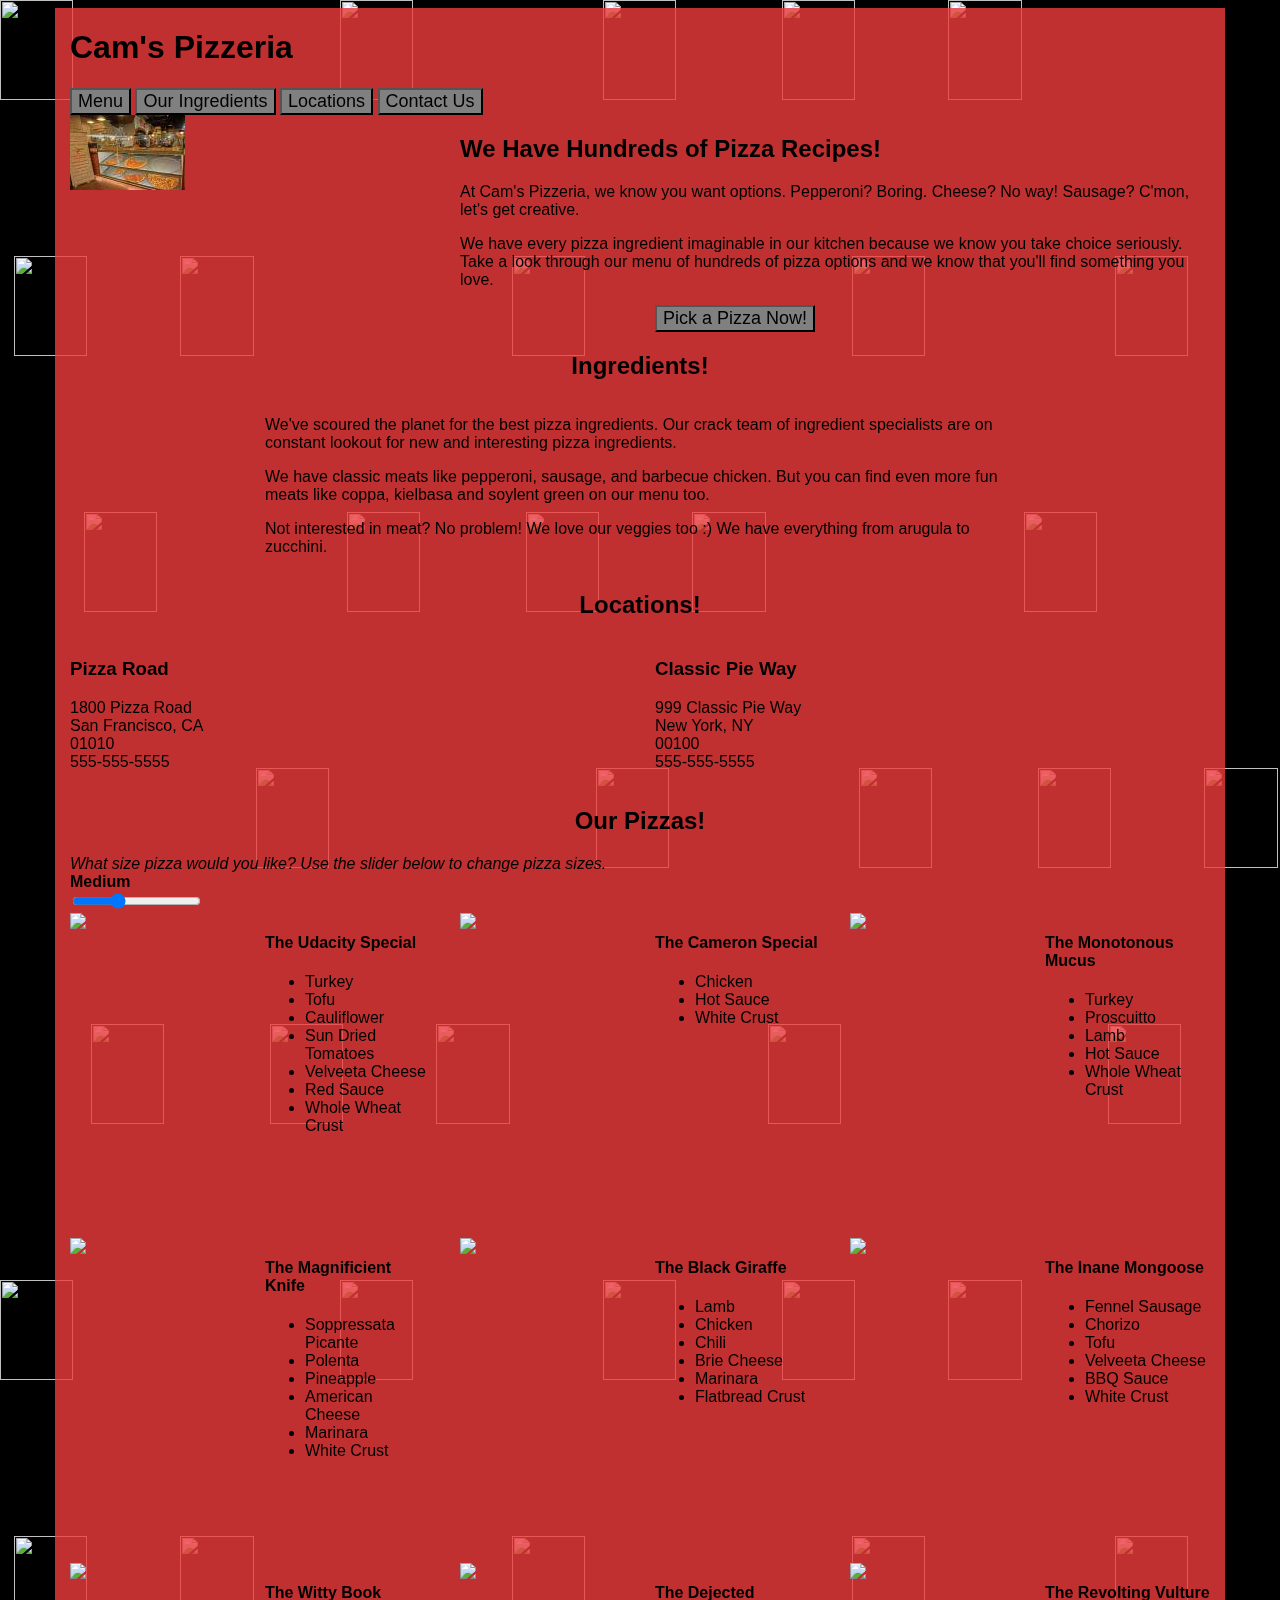
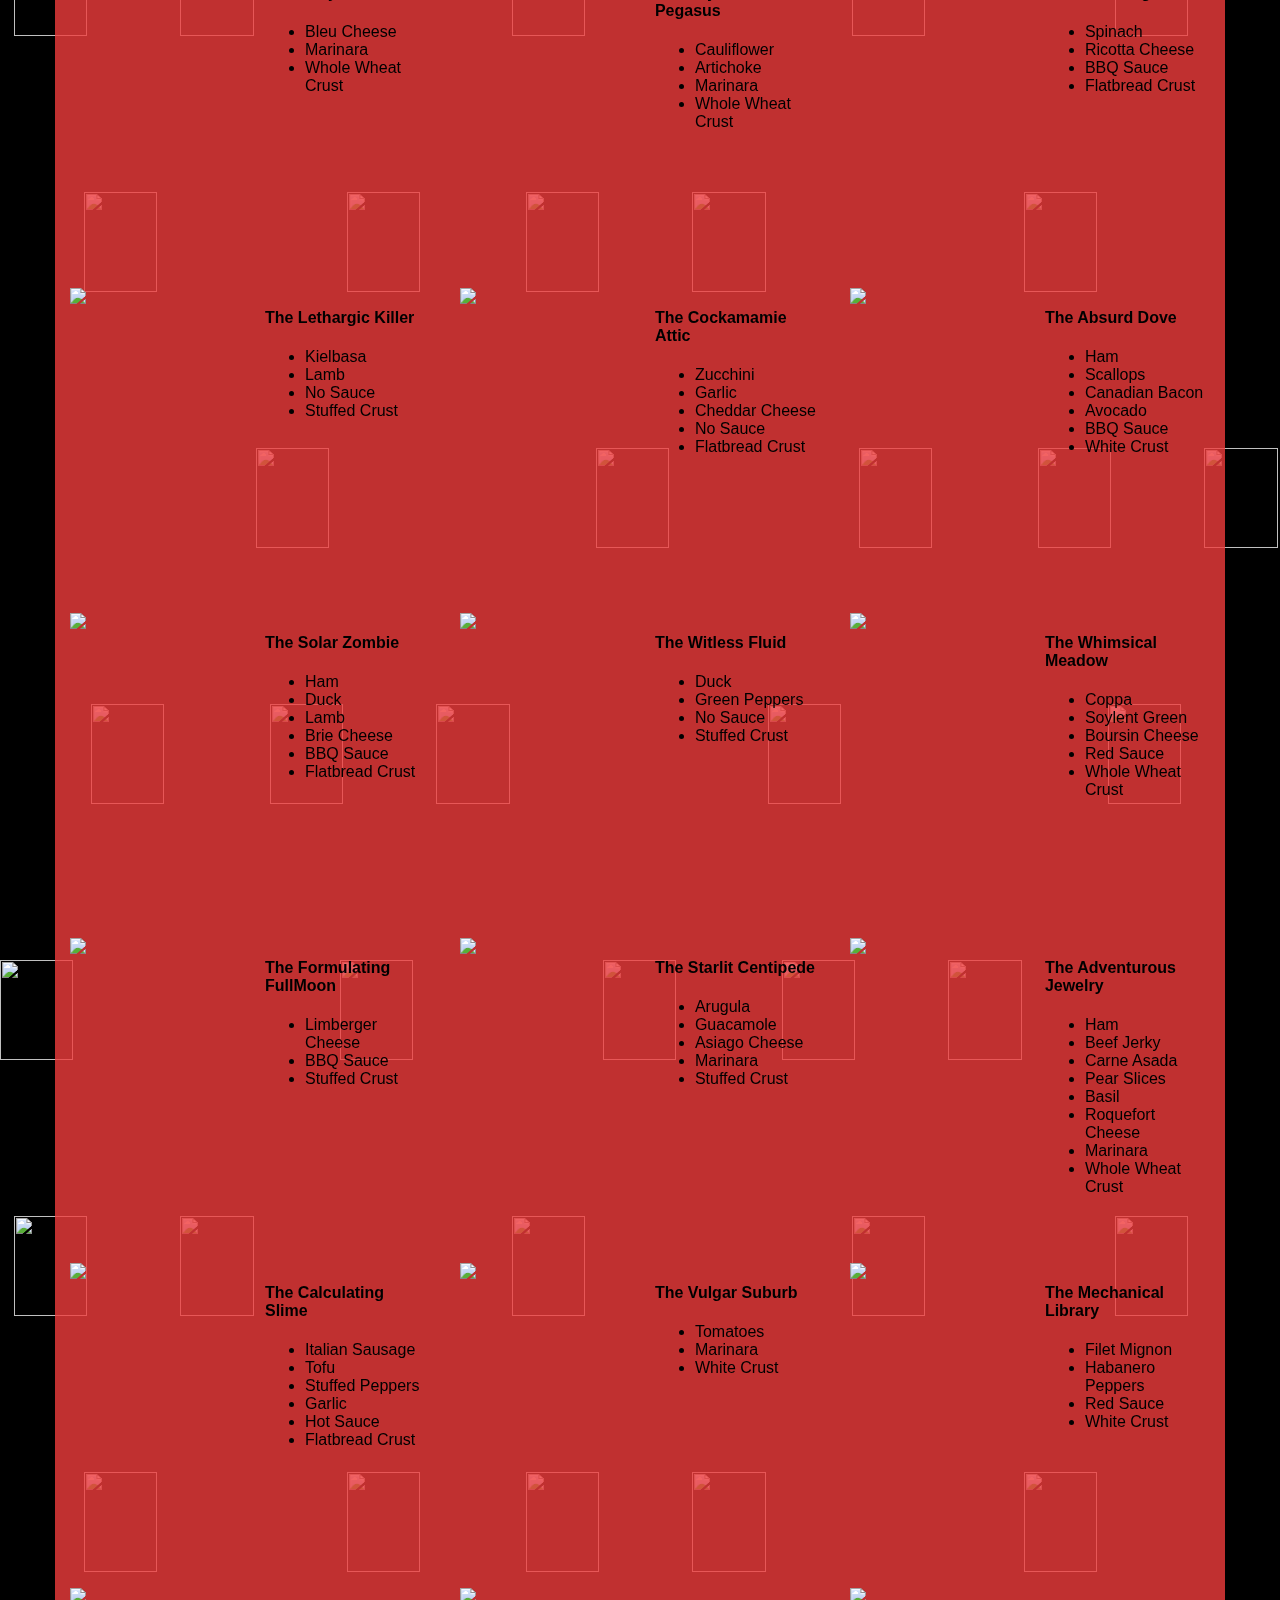
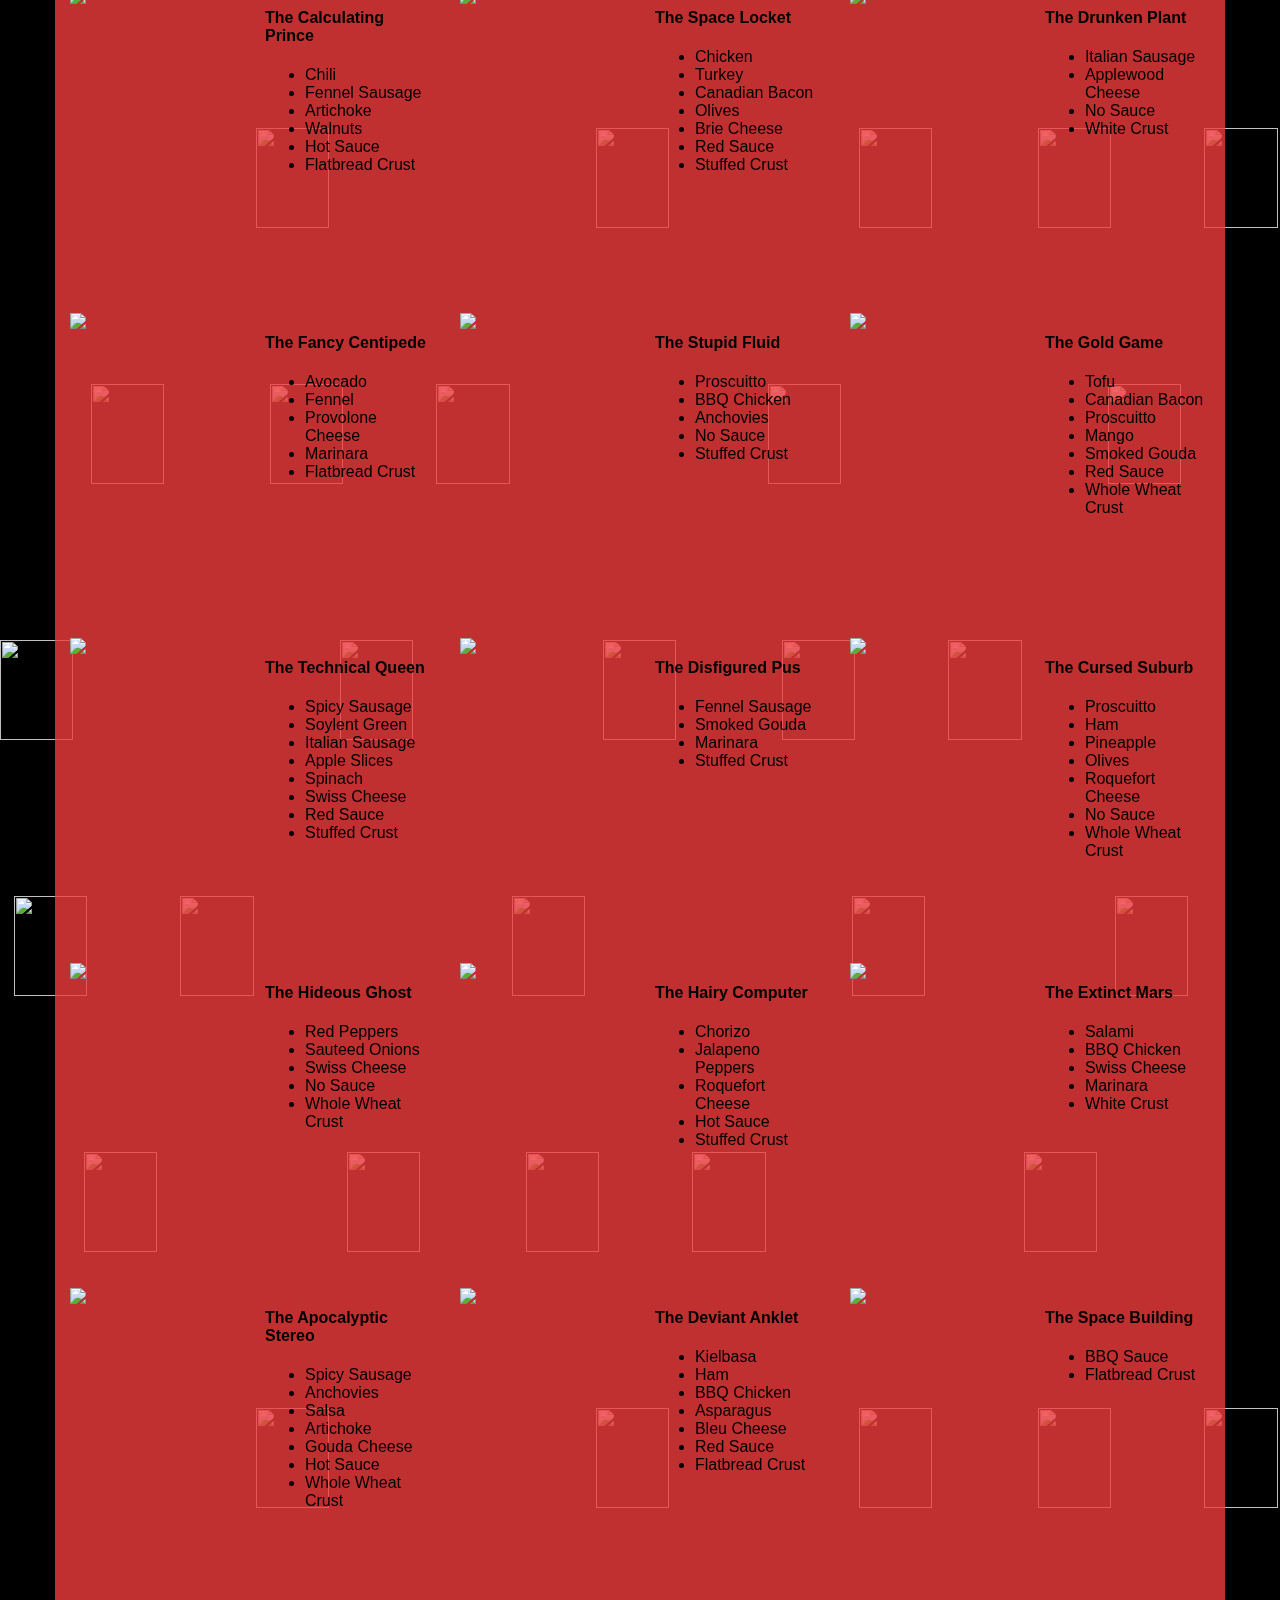
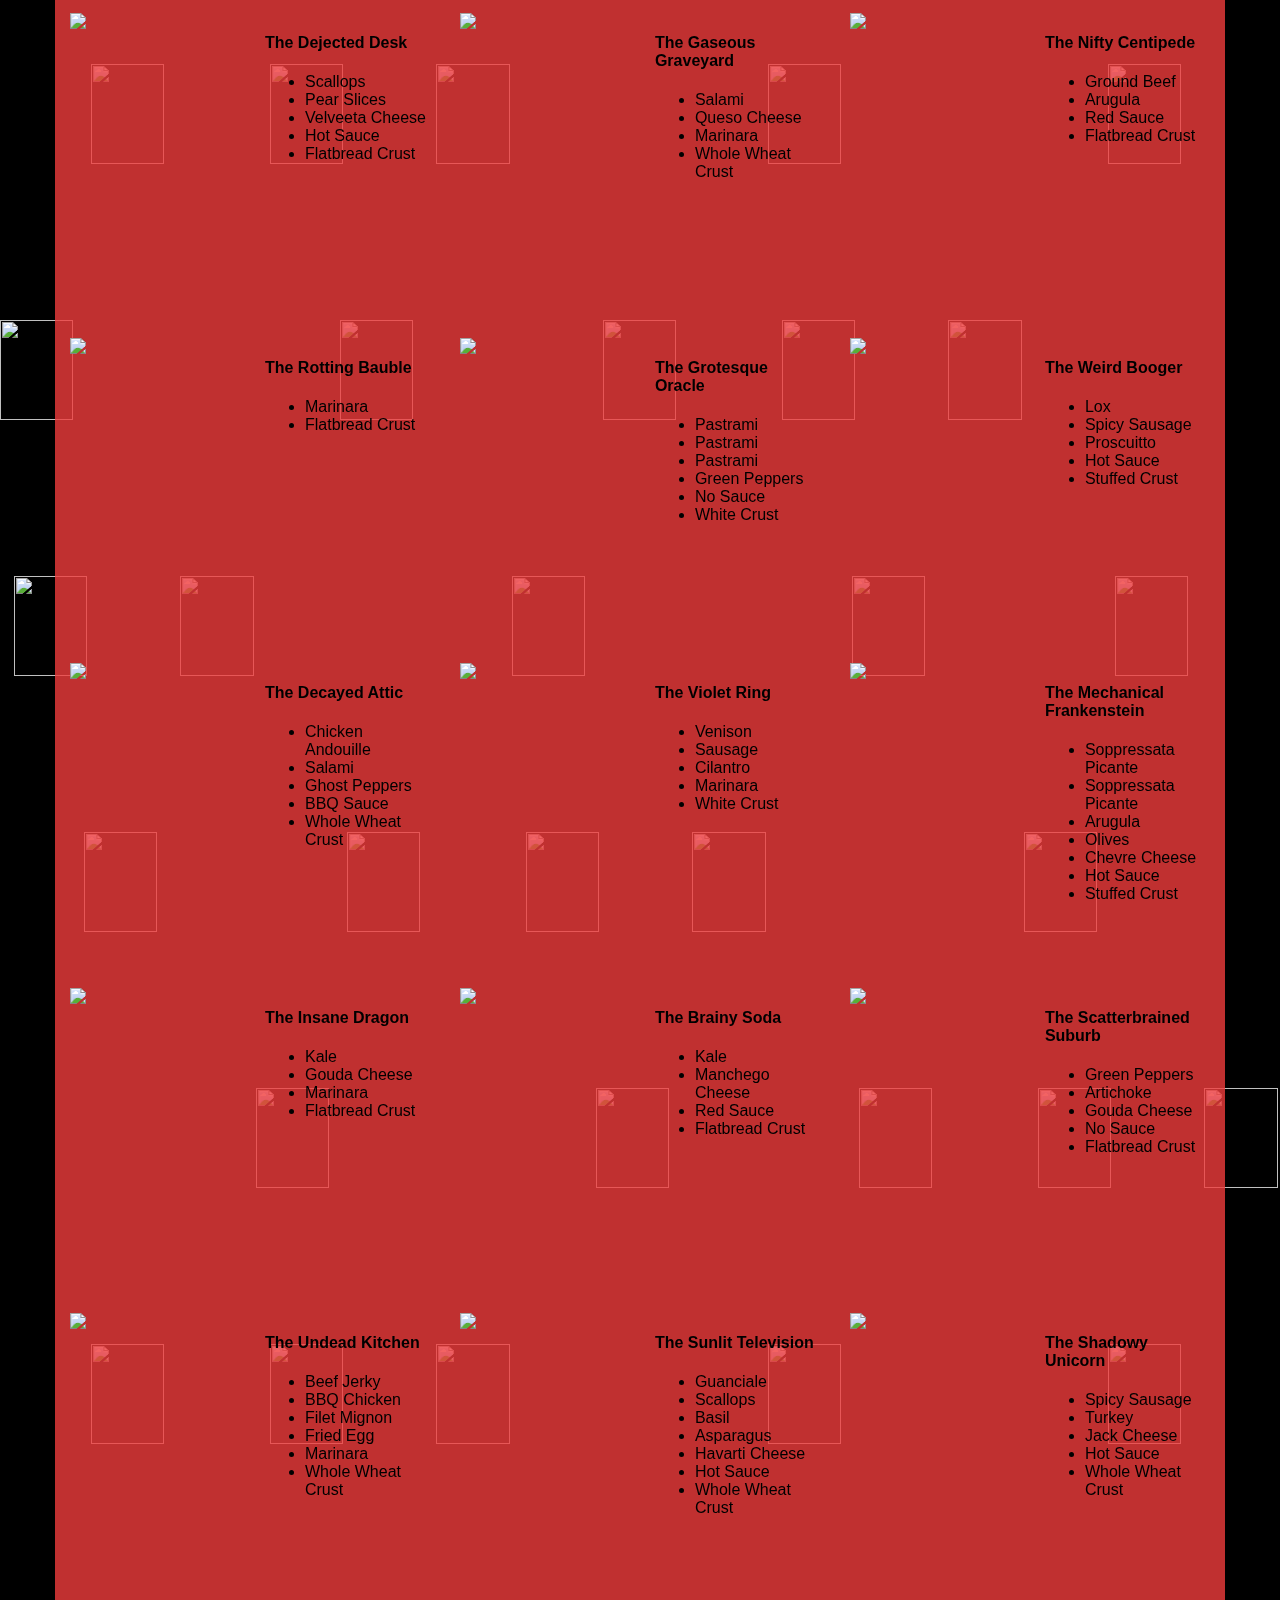
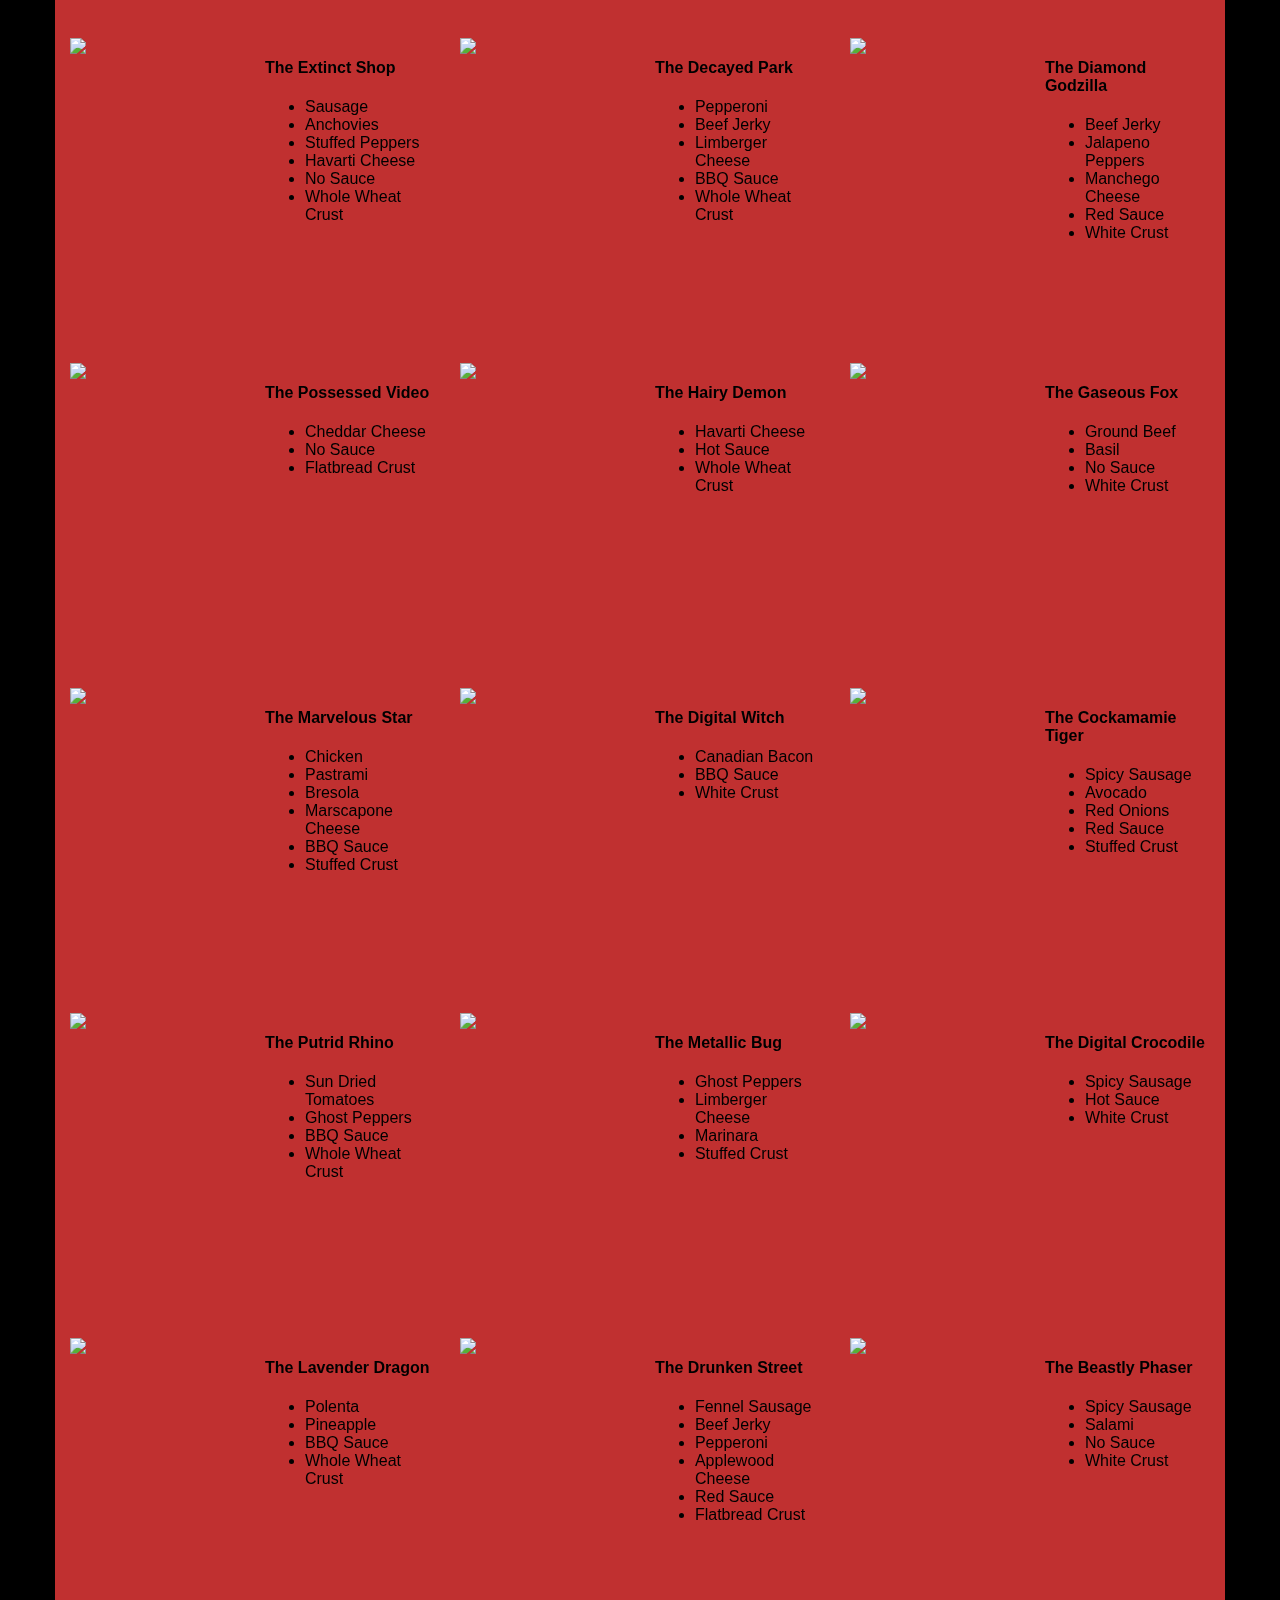
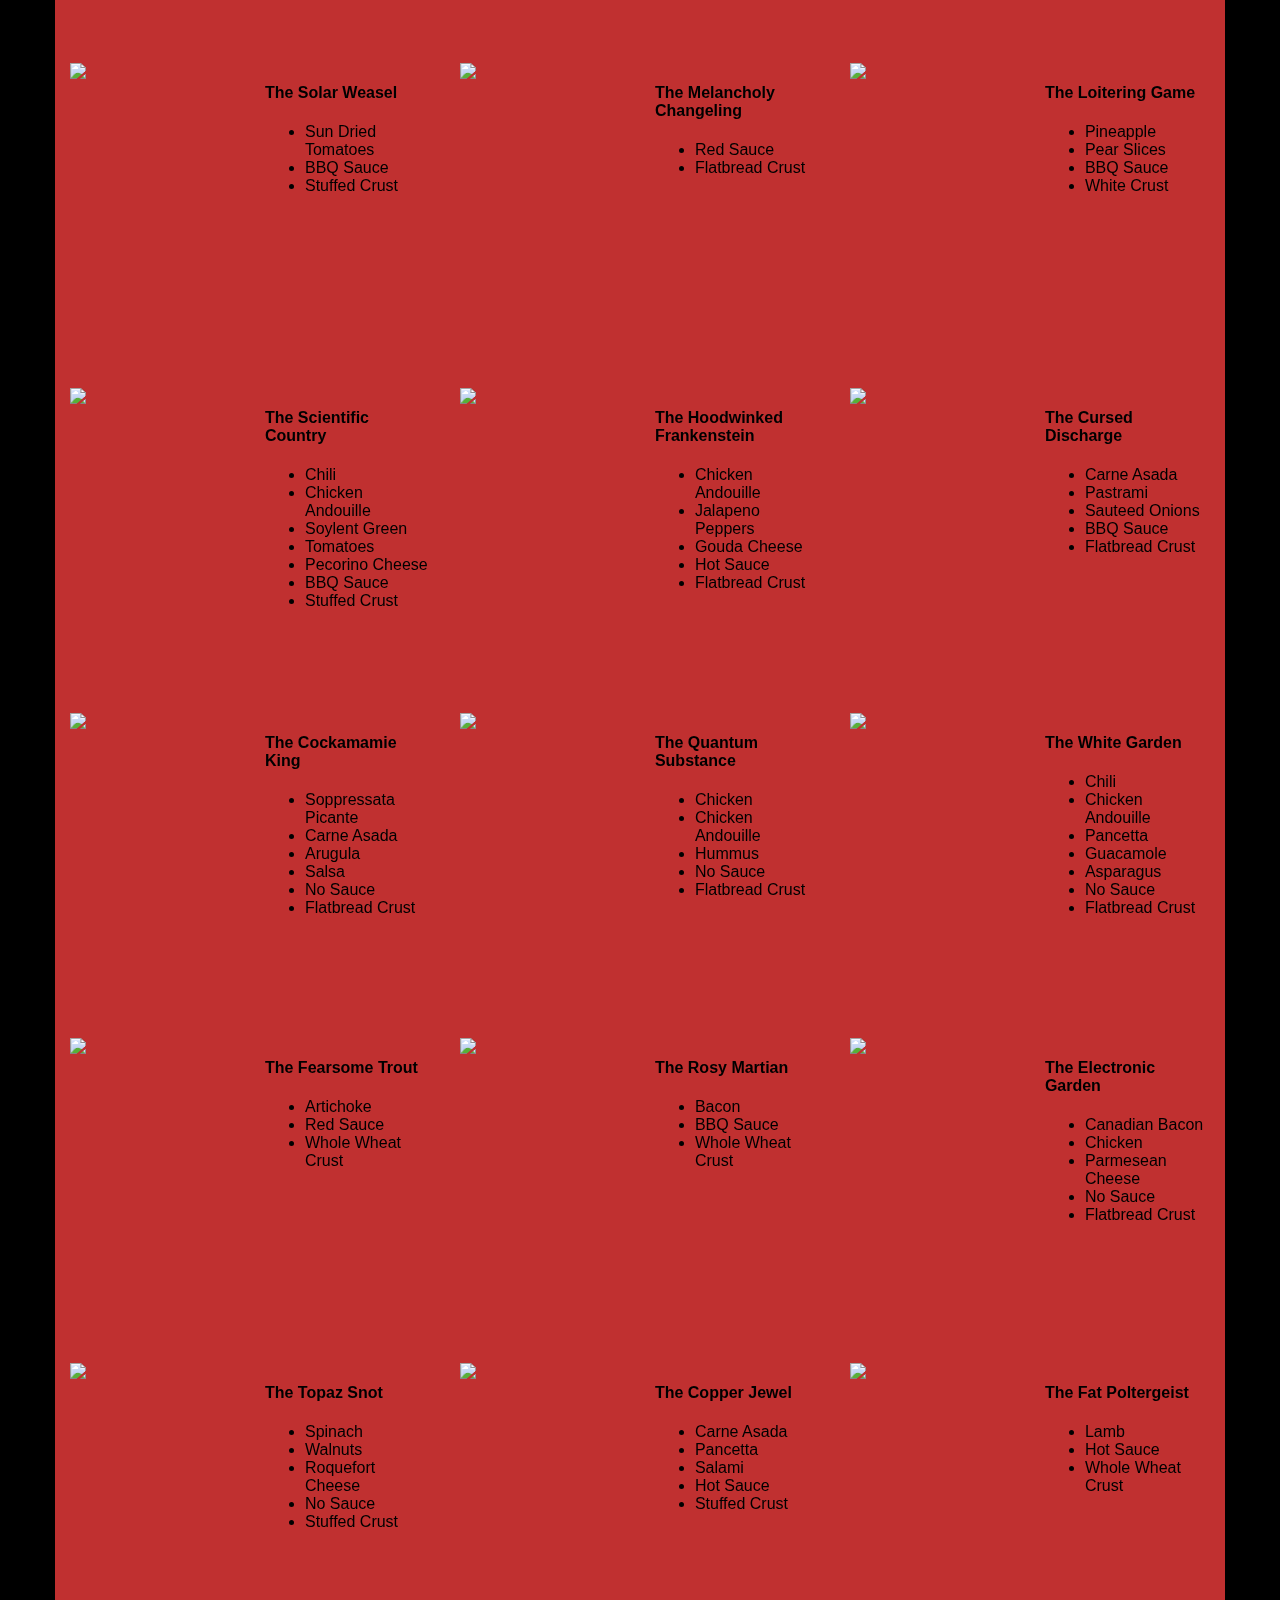
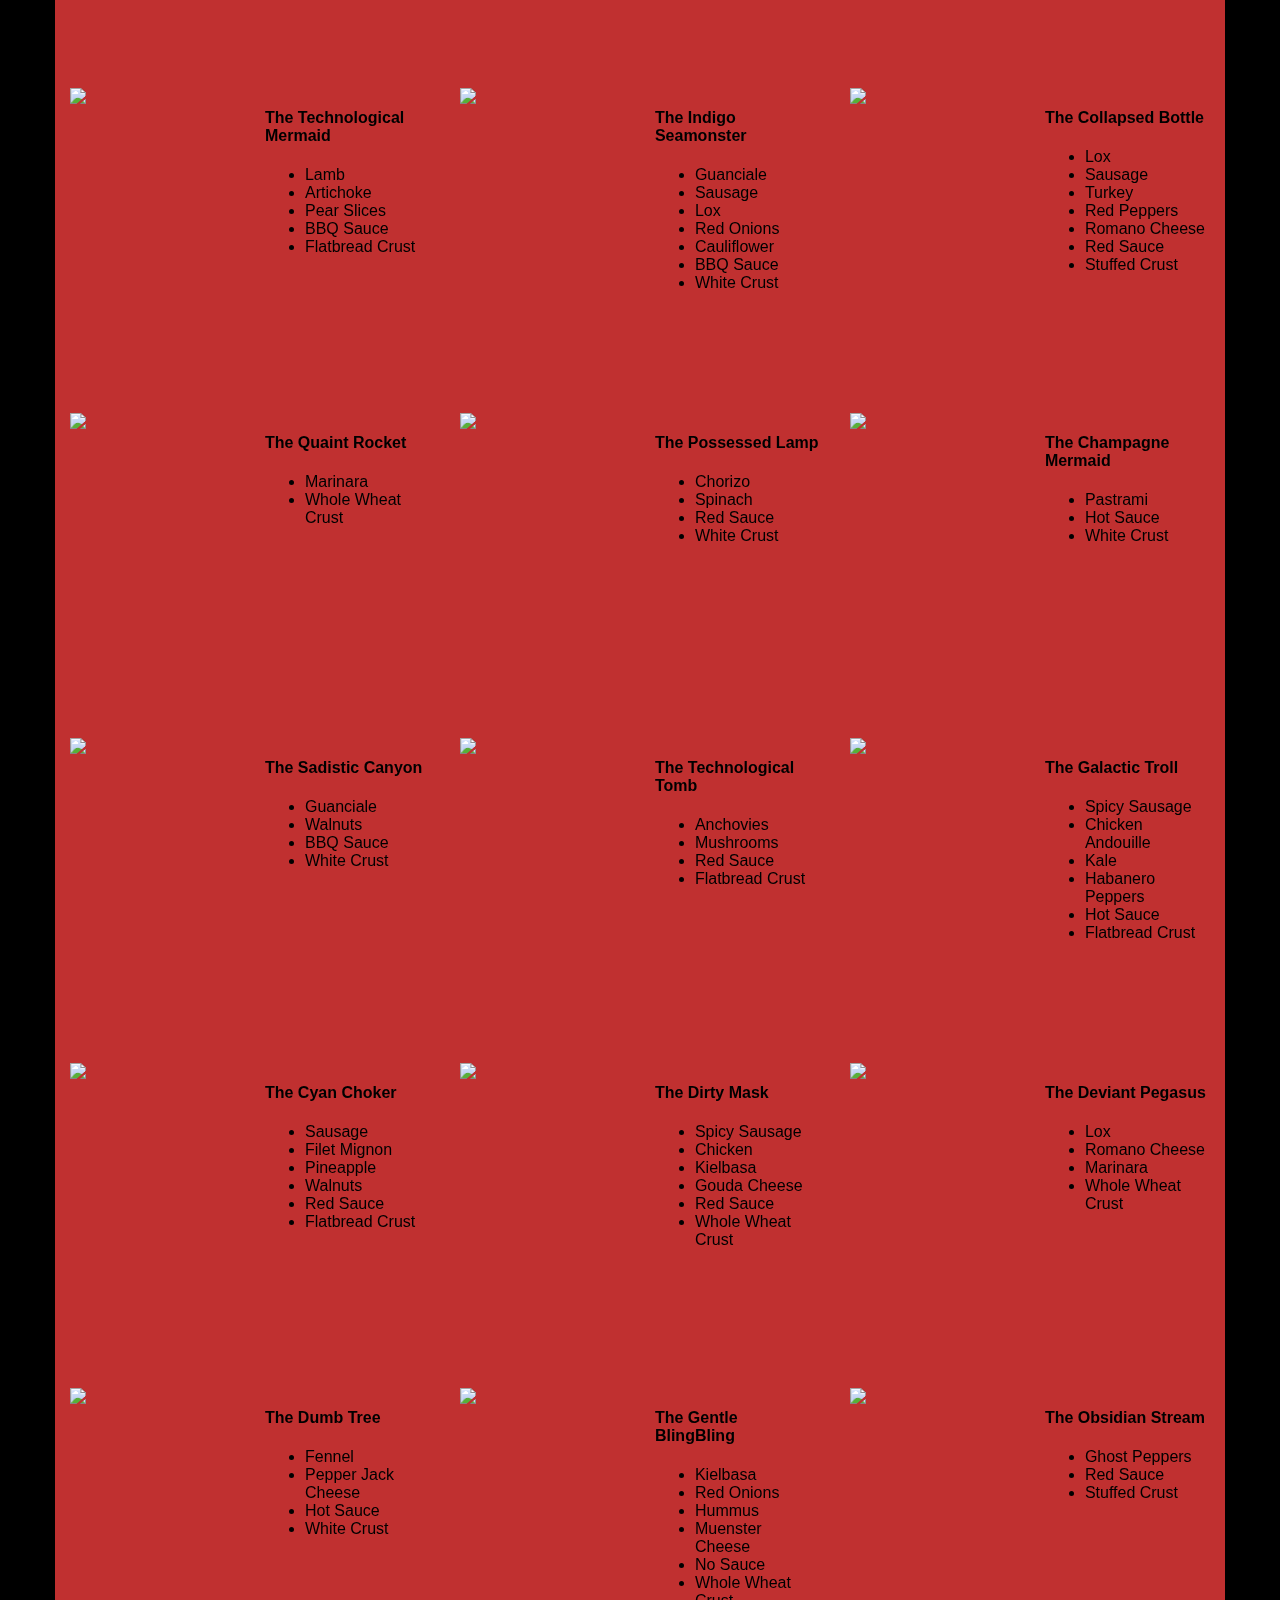
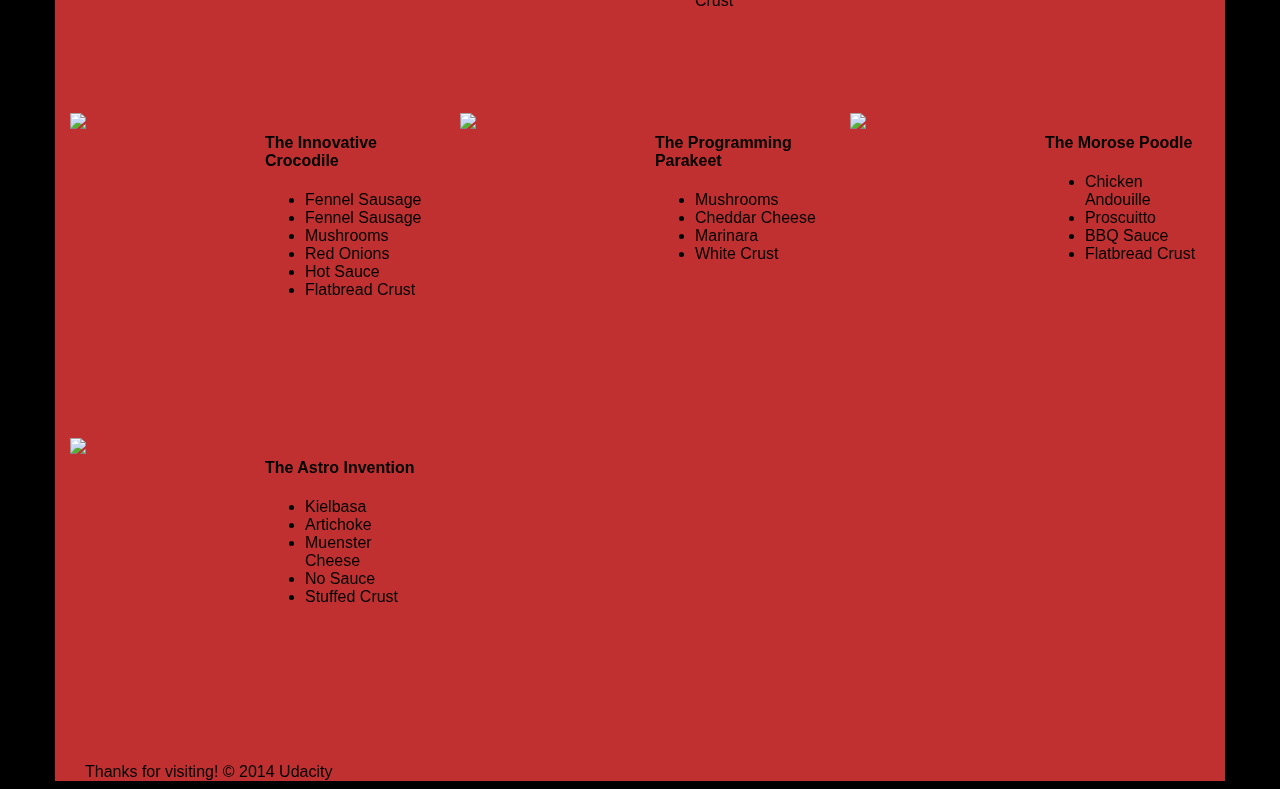
==== commit 62db12dc: "change pizza performance reach less than 5ms" ====
--- a/views/pizza.html
+++ b/views/pizza.html
@@ -189,7 +189,7 @@
     </div>
     <div id="footer" class="col-md-12">Thanks for visiting! &copy; 2014 Udacity</div>
   </div>
-  <script type="text/javascript" src="js/main.js"></script>
+  <script type="text/javascript" src="js/main1.js"></script>
 </body>
 
 </html>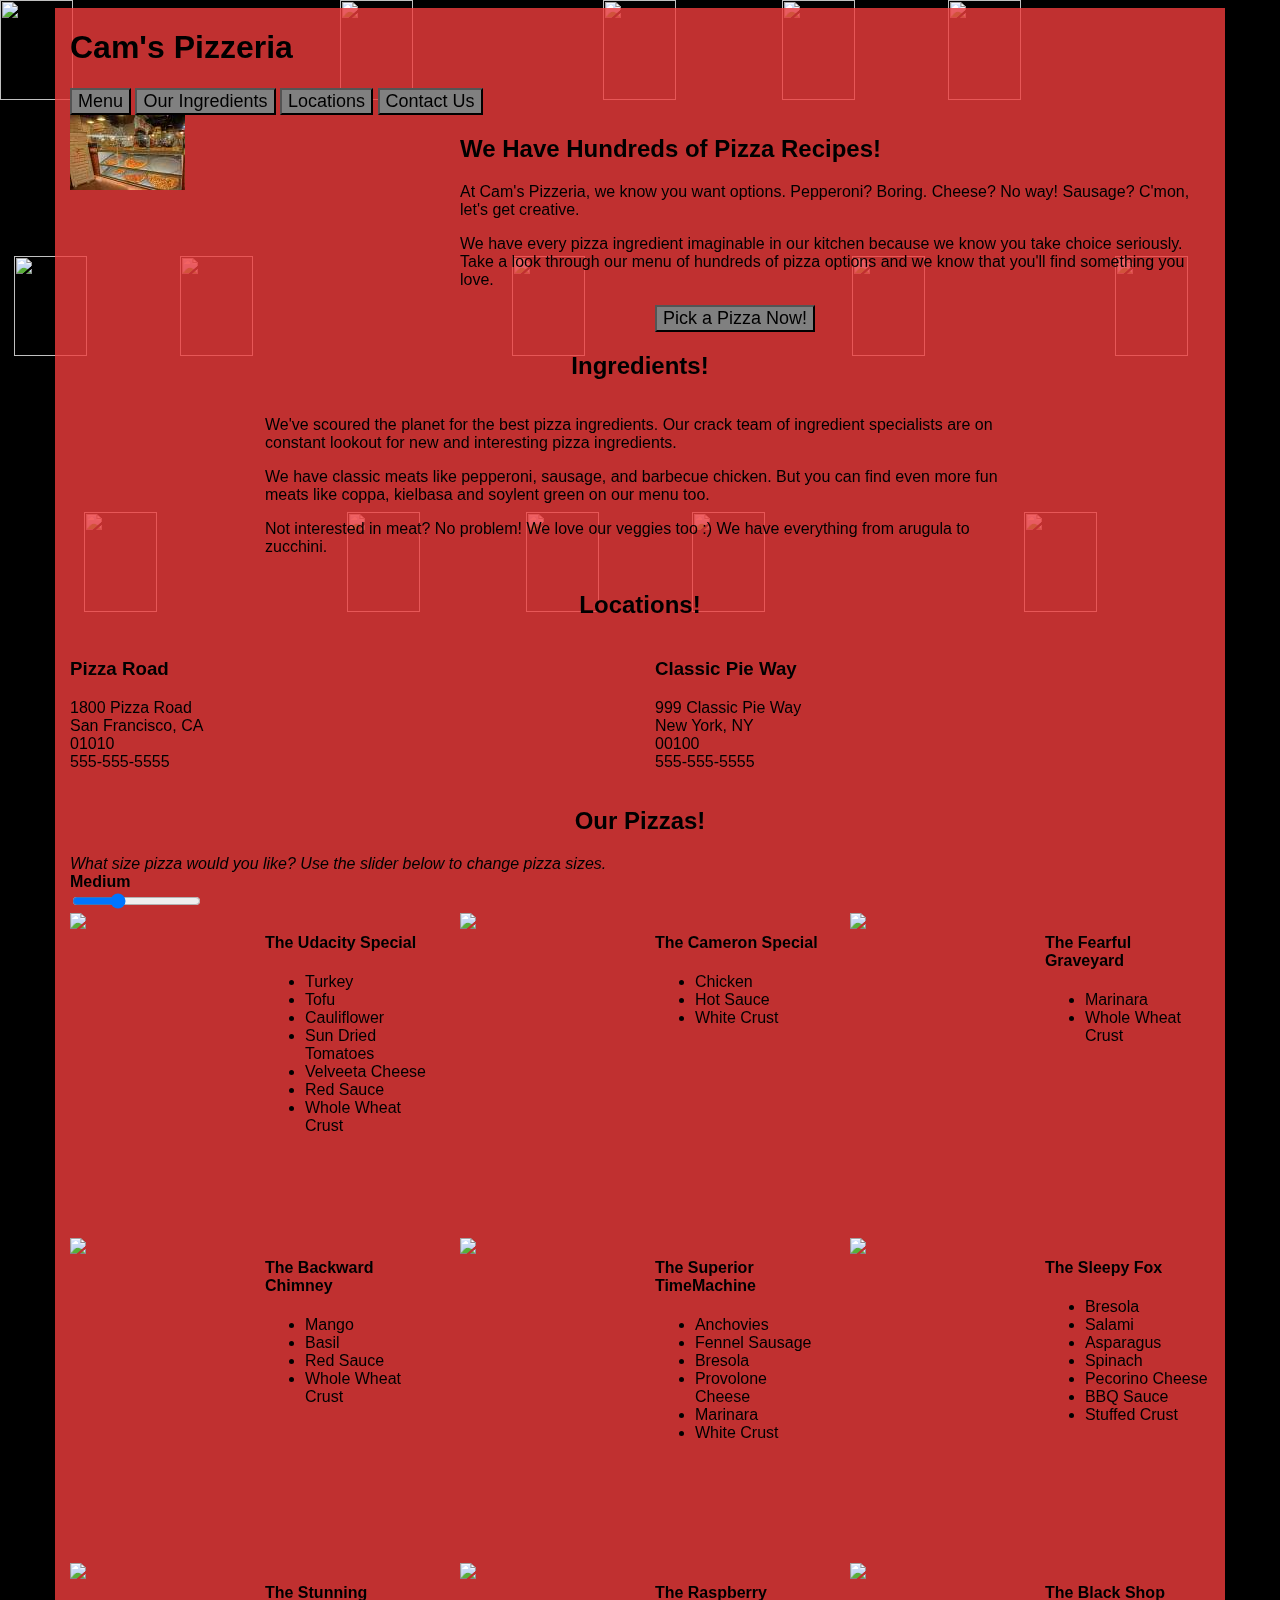
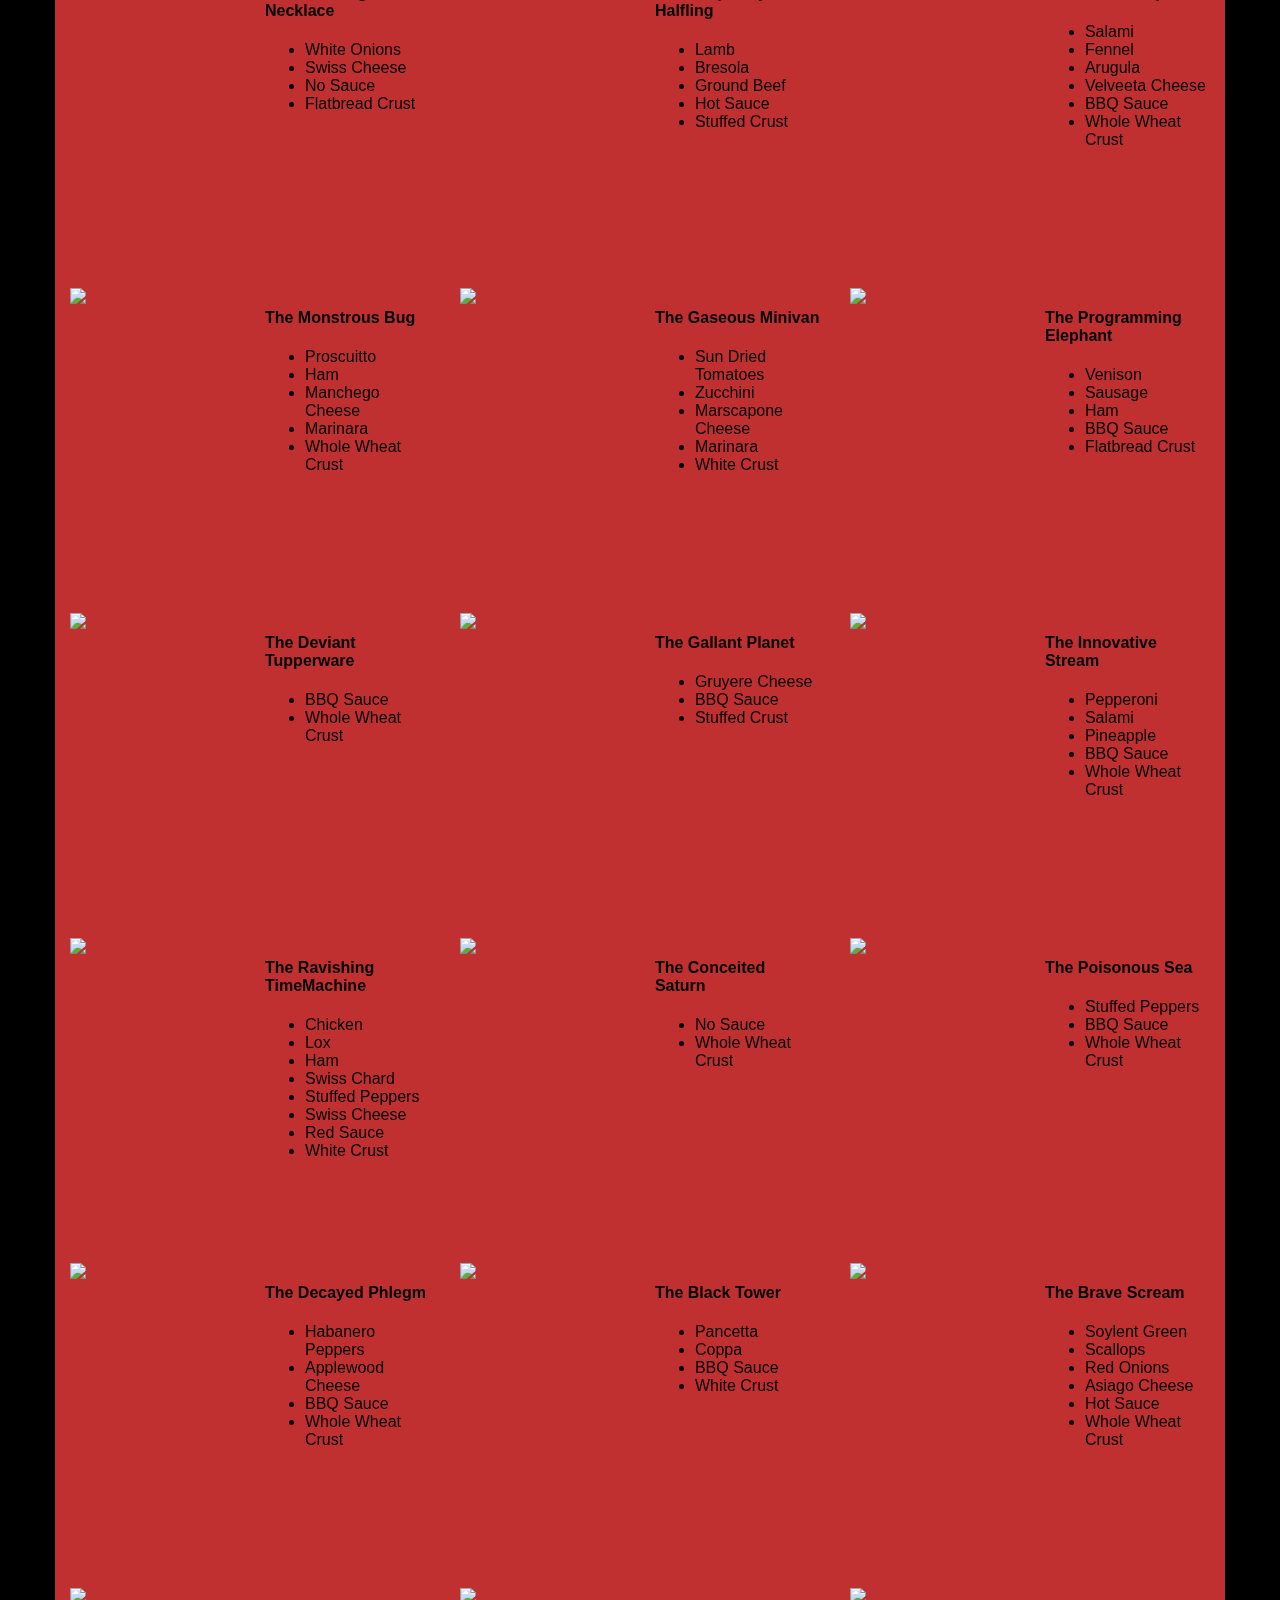
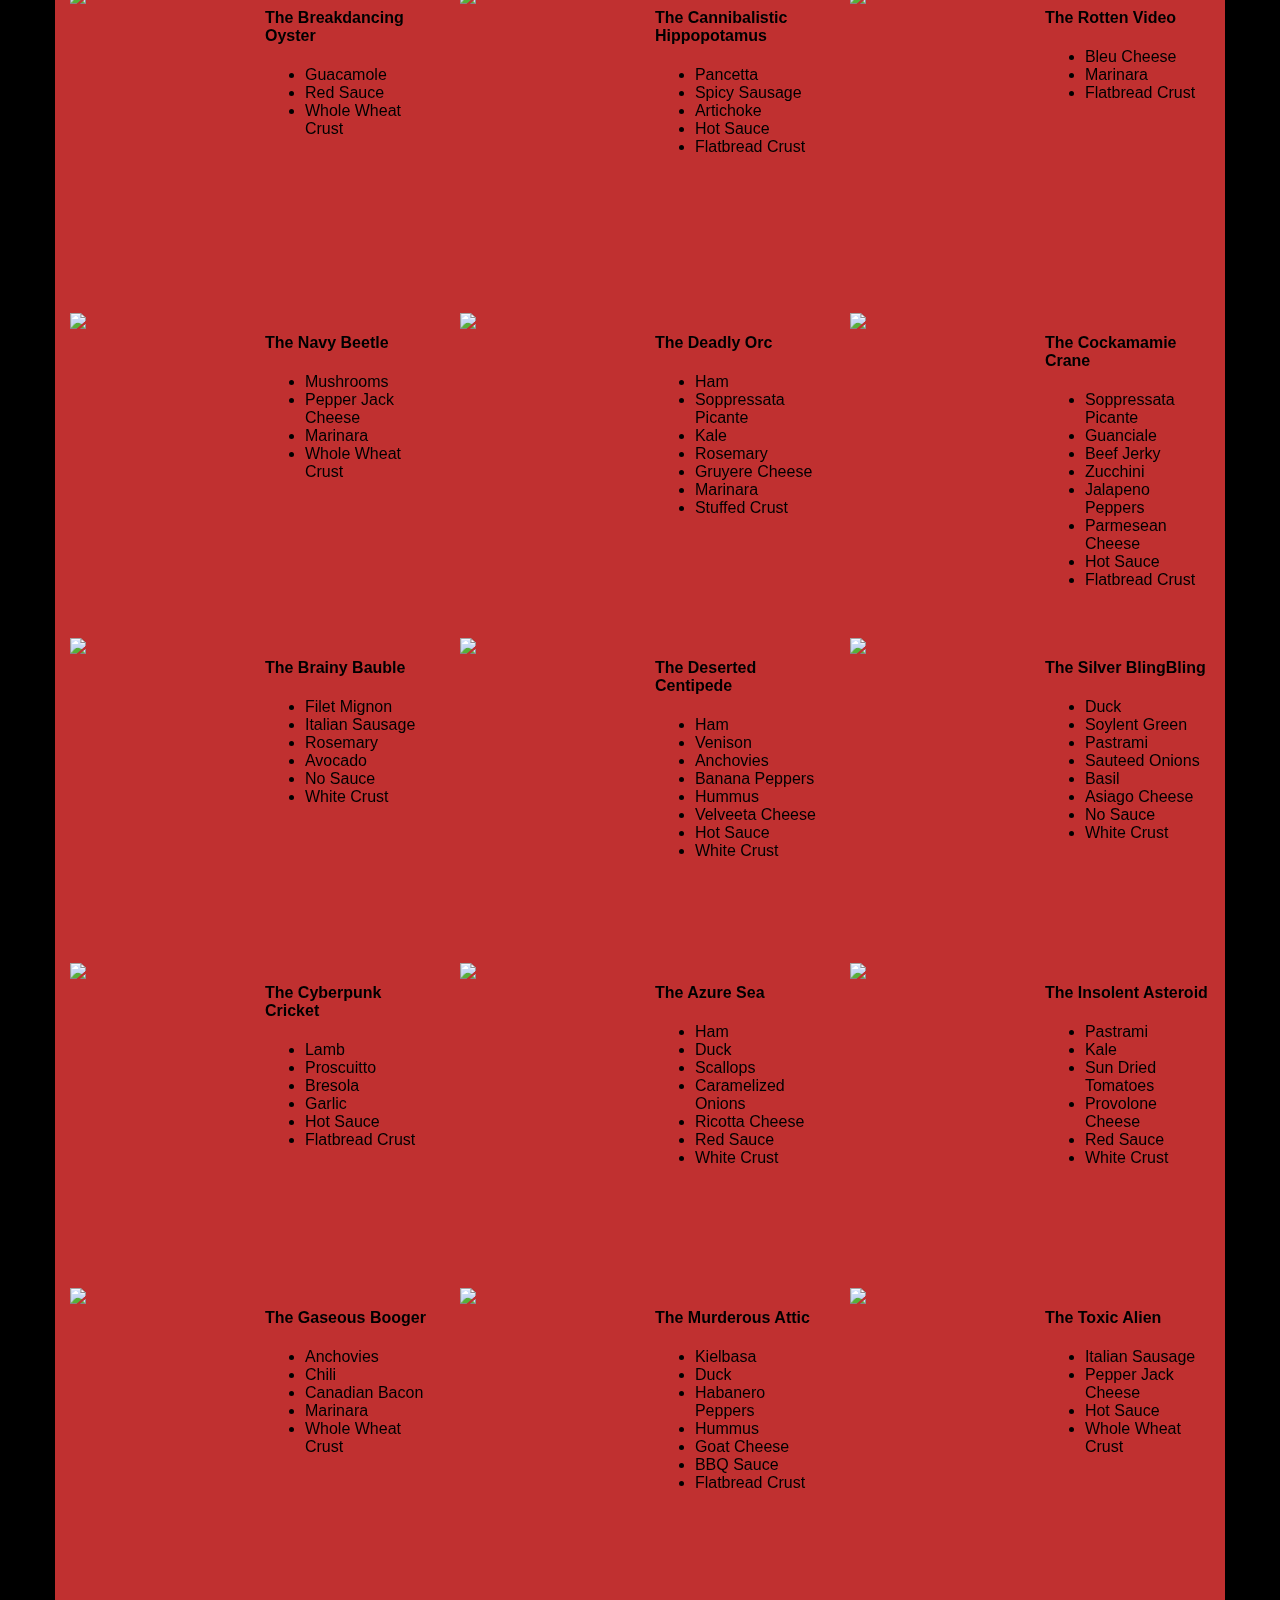
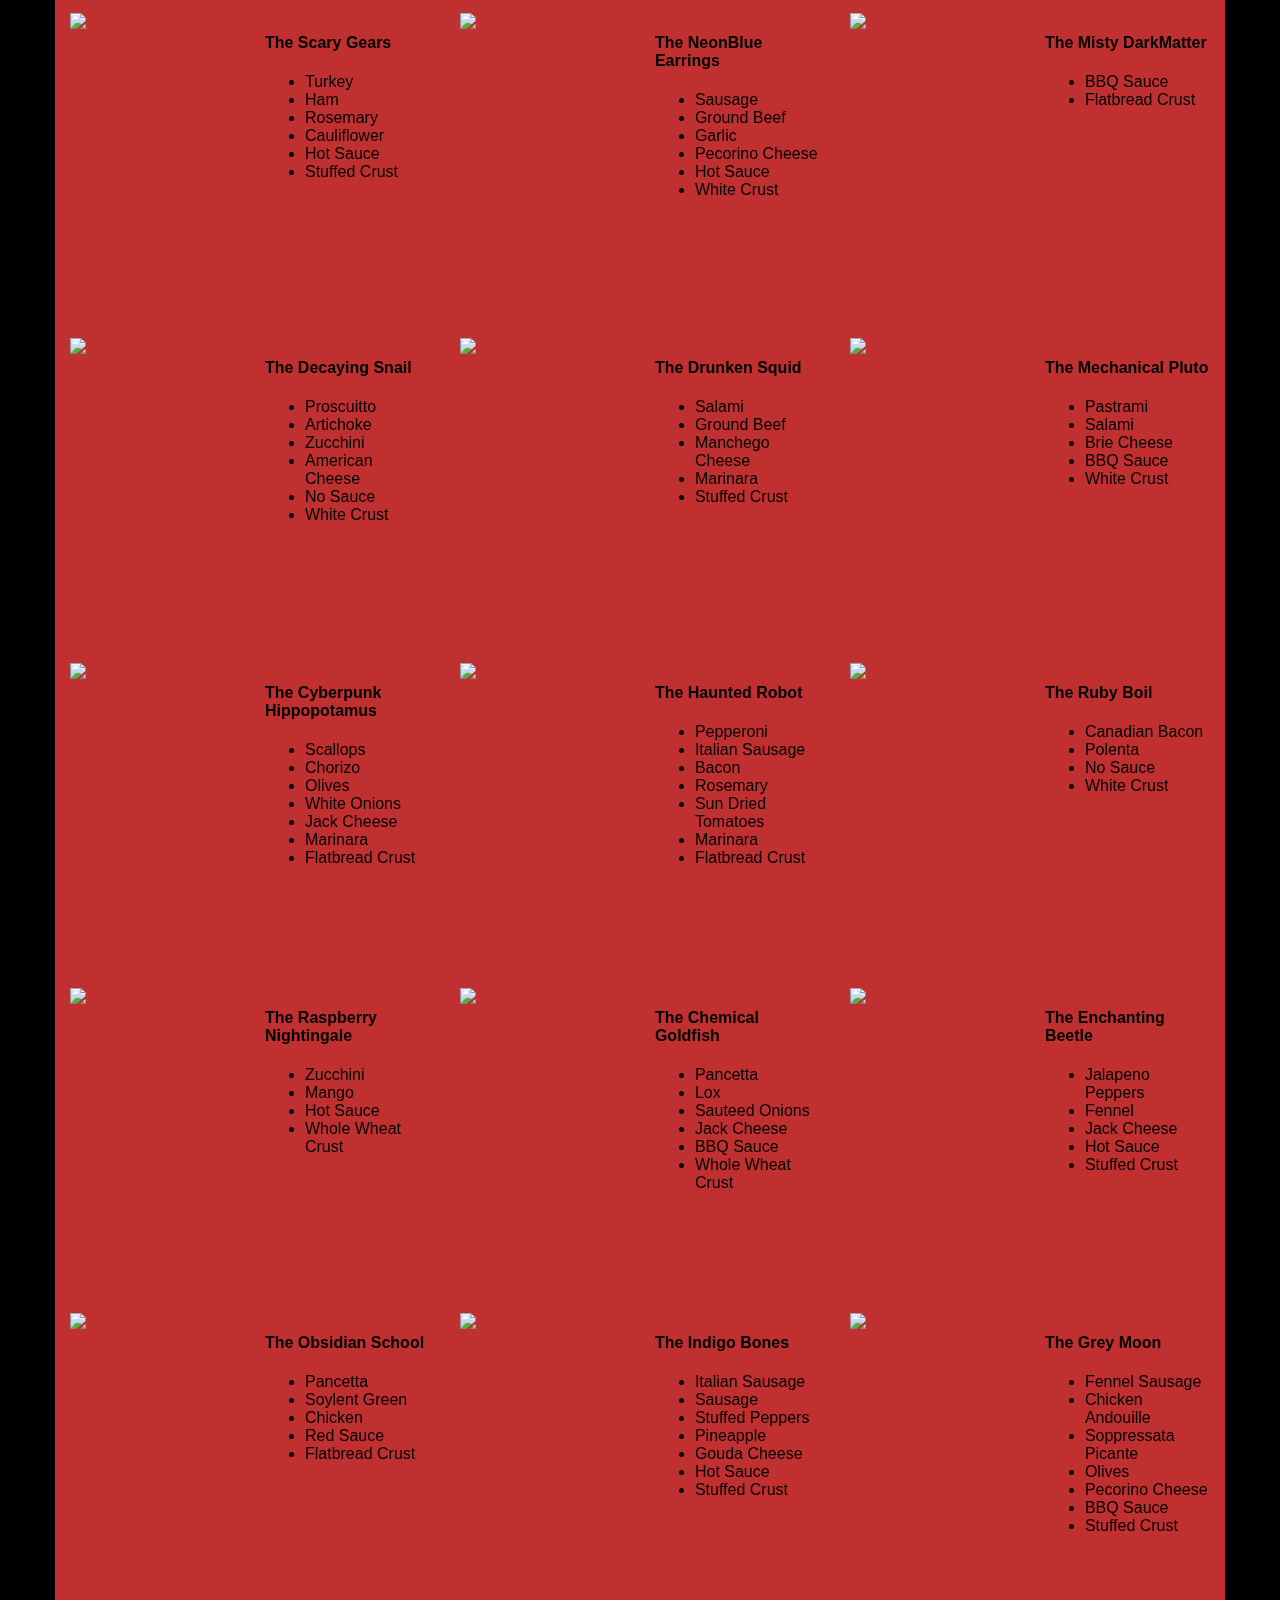
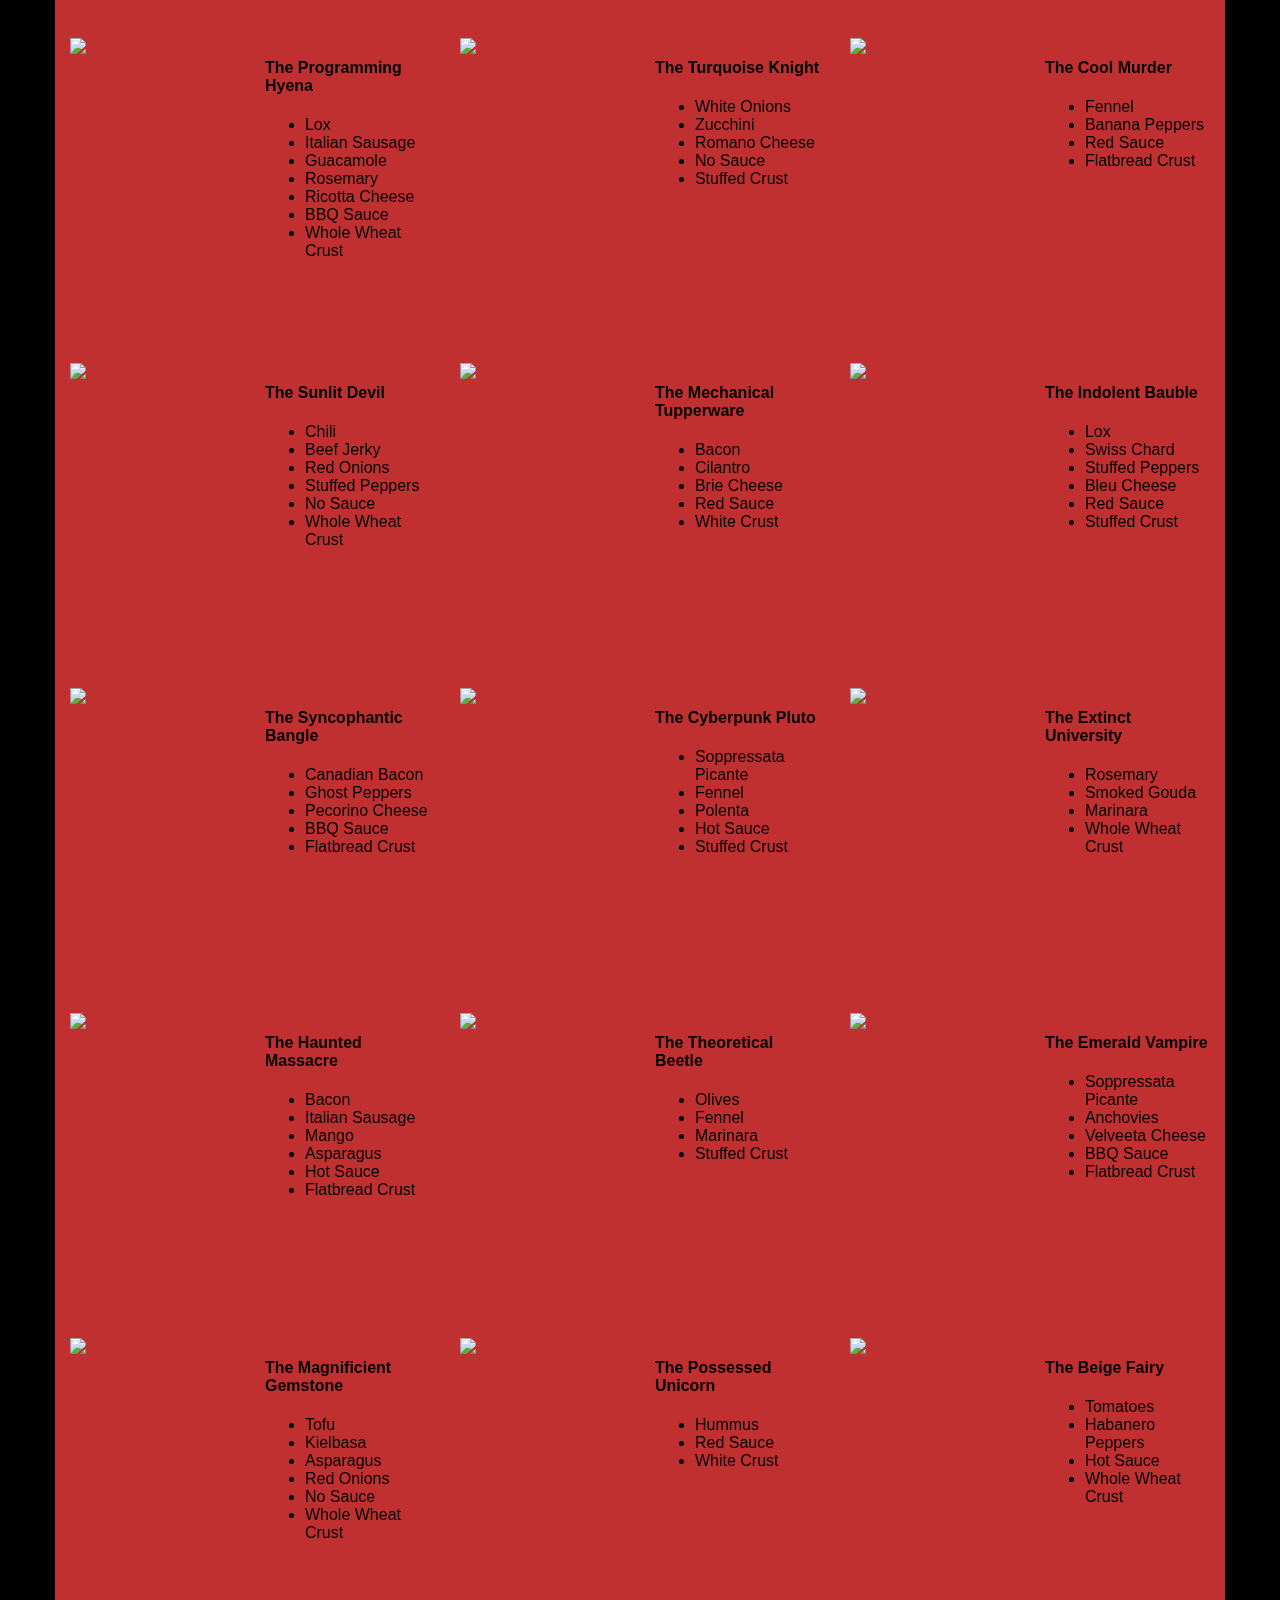
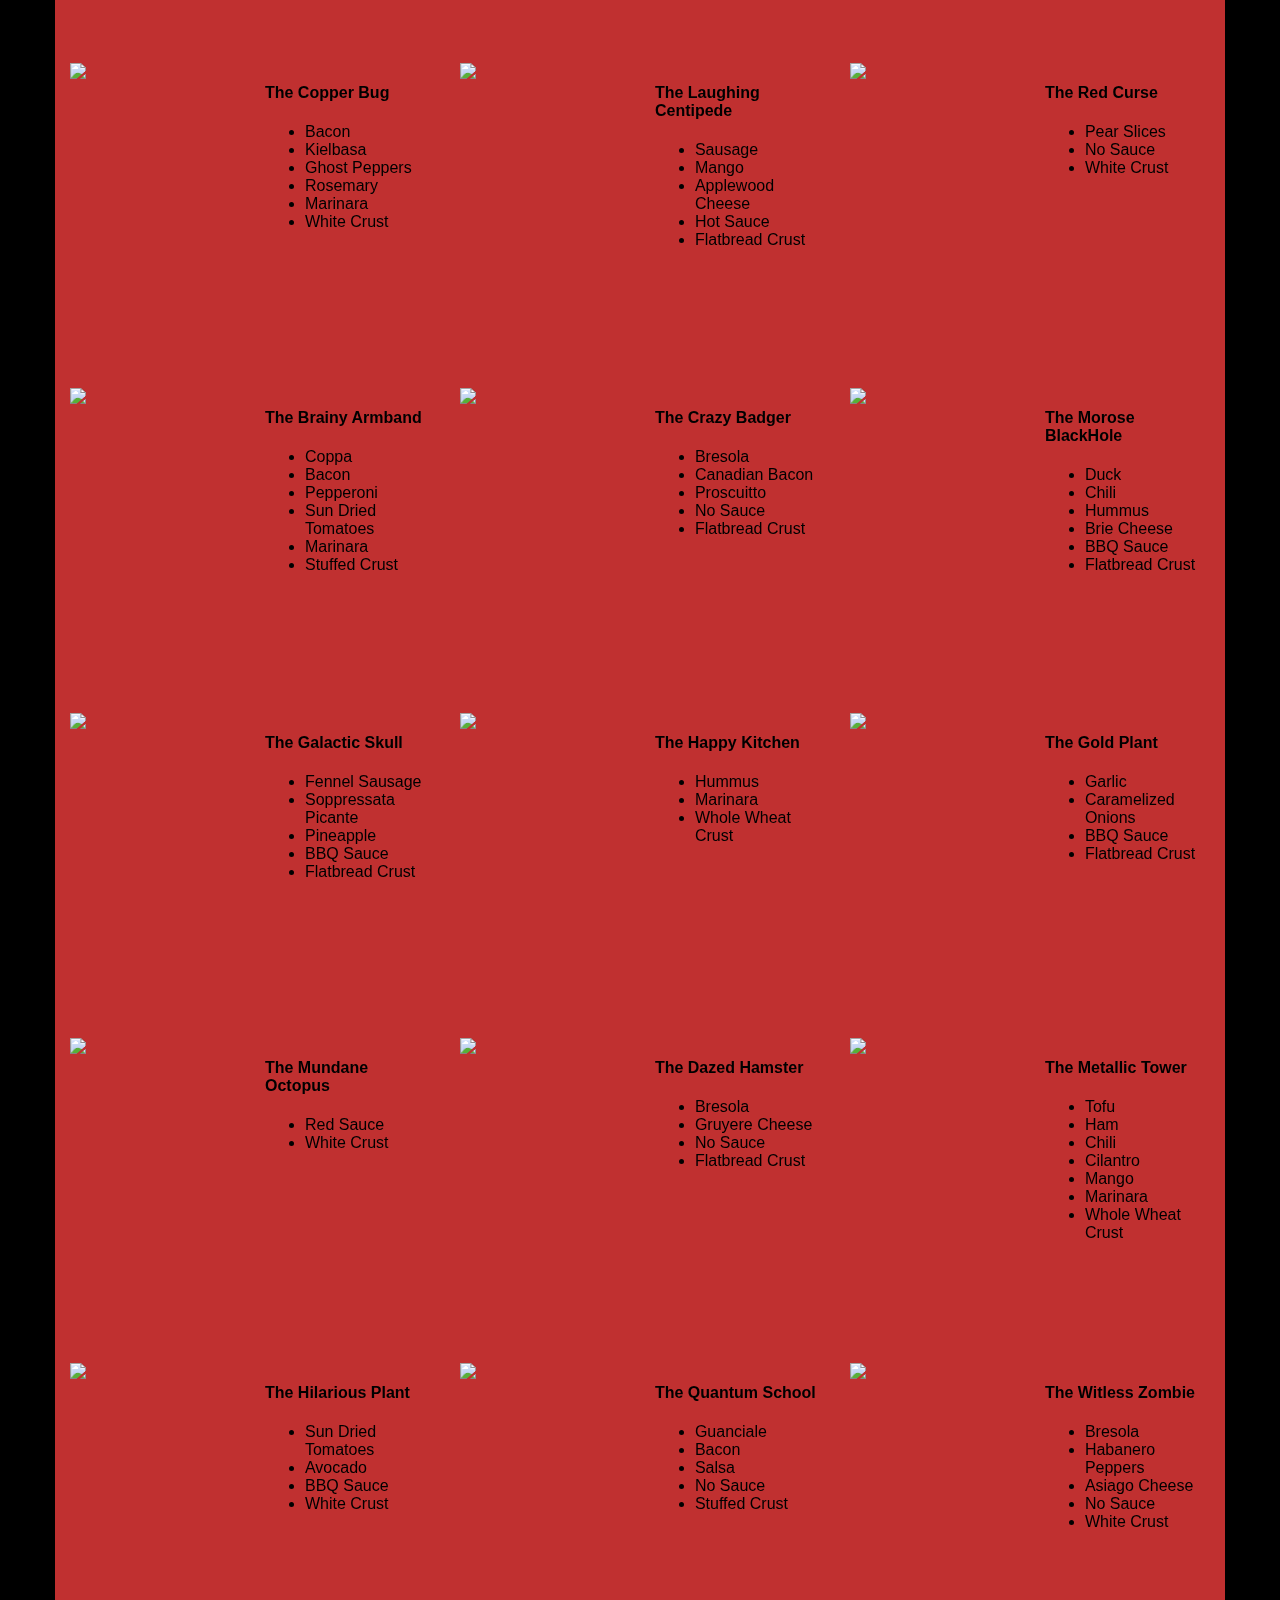
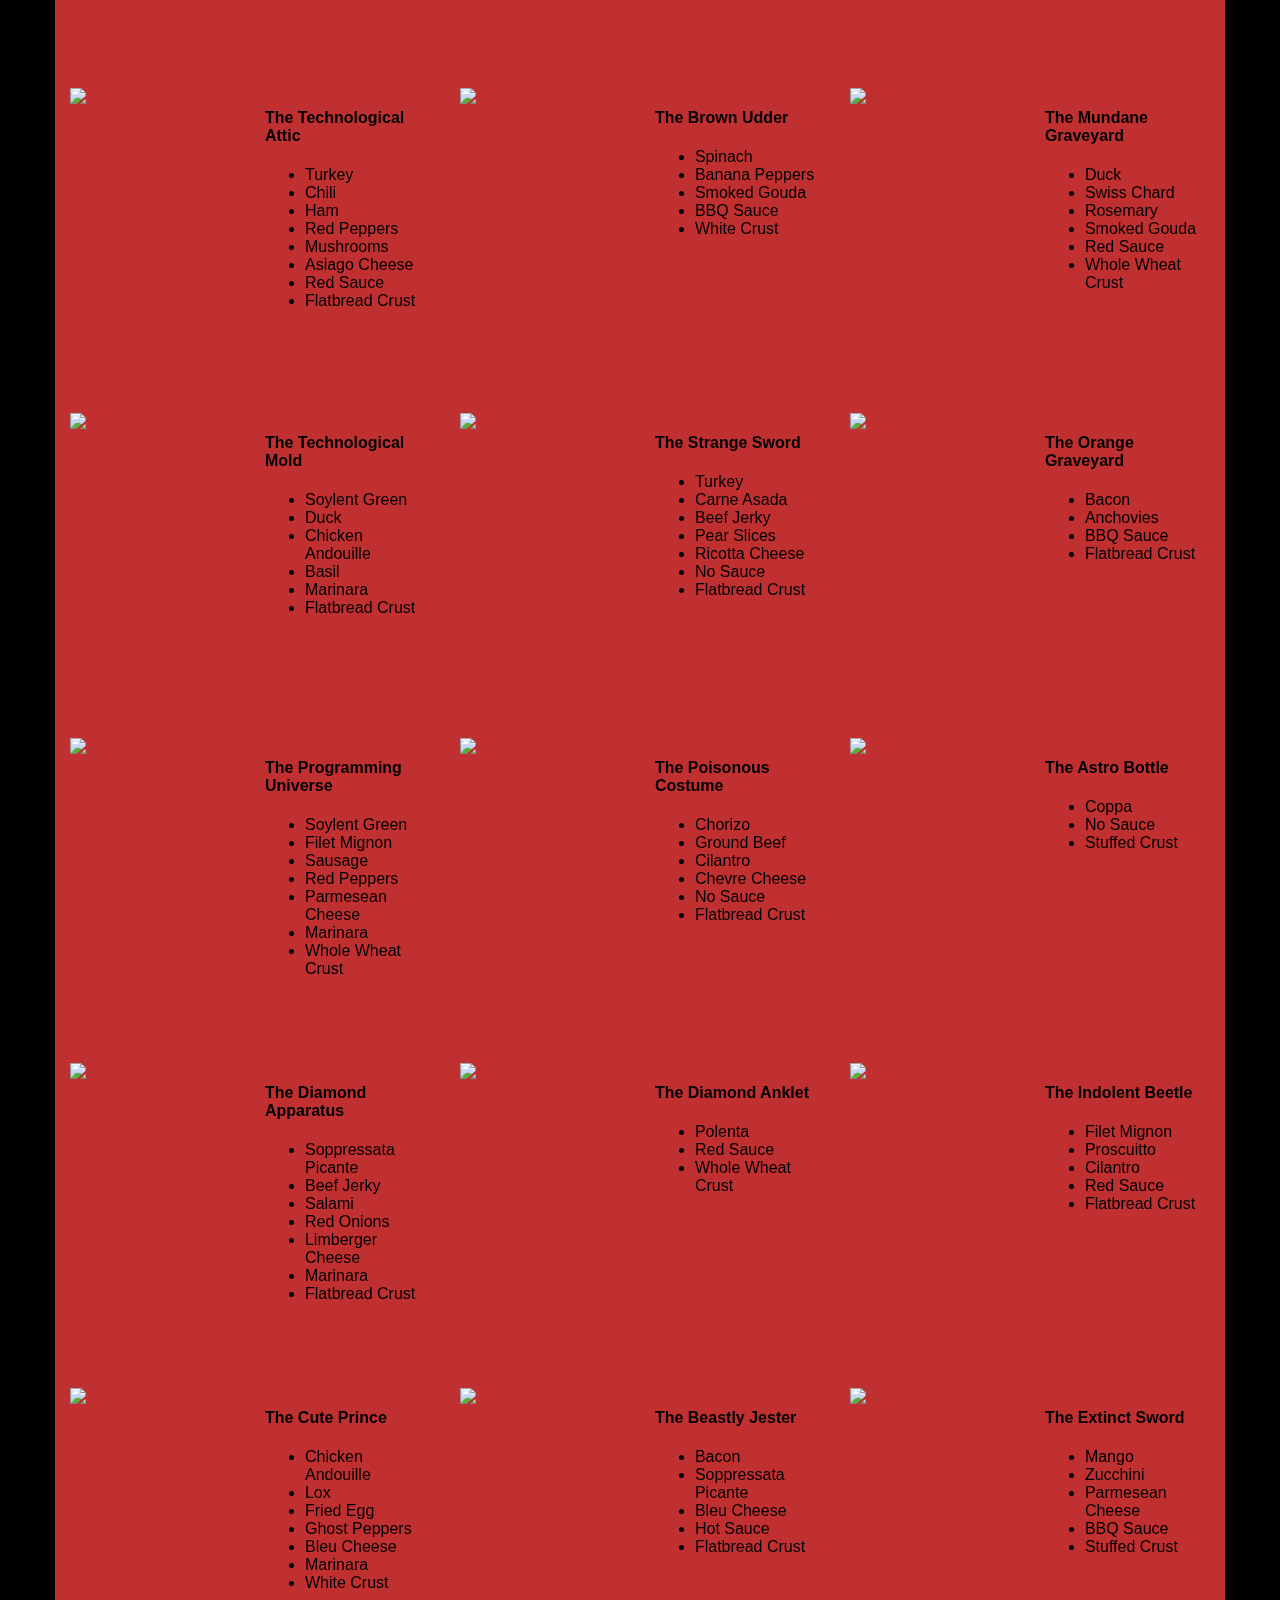
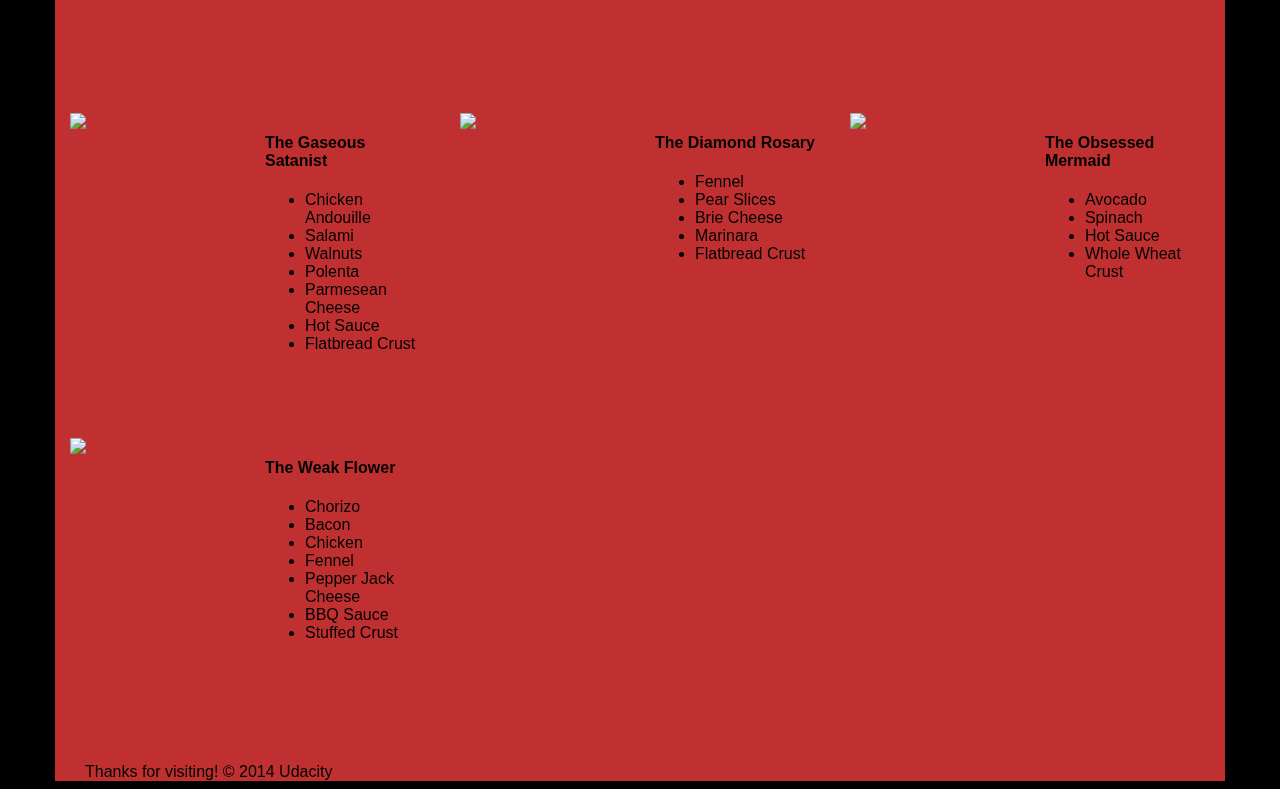
==== commit 31bea5a2: "project 4 resubmit to reach 60FPS" ====
--- a/views/pizza.html
+++ b/views/pizza.html
@@ -3,57 +3,17 @@
 <head>
   <link rel="stylesheet" href="css/bootstrap-grid.css">
   <style>
-    /** {
-  outline: 1px solid red !important;
-}*/
-    * {
-      -webkit-box-sizing: border-box;
-      -moz-box-sizing: border-box;
-      -box-sizing: border-box;
-    }
-
-    body {
-      font-family: "Trebuchet MS", Helvetica, sans-serif;
-      background: black;
-    }
-
-    input {
-      background: grey;
-      font-size: 18px;
-    }
-
-    form {
-      display: inline-block;
-    }
-
-    .centered {
-      text-align: center;
-    }
-
-    #pizzaSize {
-      font-weight: 800;
-    }
-
-    .mover {
-      position: fixed;
-      width: 256px;
-      z-index: -1;
-    }
-
-    .randomPizzaContainer {
-      float: left;
-      display: flex;
-    }
-
-    .randomPizzaContainer:after {
-      content: "";
-      display: table;
-      clear:both;
-    }
-
-    .container {
-      background-color: rgba(240, 60, 60, 0.8);
-    }
+    *{-webkit-box-sizing:border-box;-moz-box-sizing:border-box;-box-sizing:border-box;}
+    body{font-family:"Trebuchet MS", Helvetica, sans-serif;background:black;}
+    input{background:grey;font-size:18px;}
+    form{display:inline-block;}
+    .centered{text-align:center;}
+    #pizzaSize{font-weight:800;}
+    .mover{position:fixed;width:256px;z-index:-1;will-change: transform;transform: translateZ(0);transform: translate3d(0,0,0);
+      backface-visibility: hidden}
+    .randomPizzaContainer{float:left;display:flex;}
+    .randomPizzaContainer:after{content:"";display:table;clear:both;}
+    .container{background-color:rgba(240, 60, 60, 0.8);}
   </style>
 </head>
 
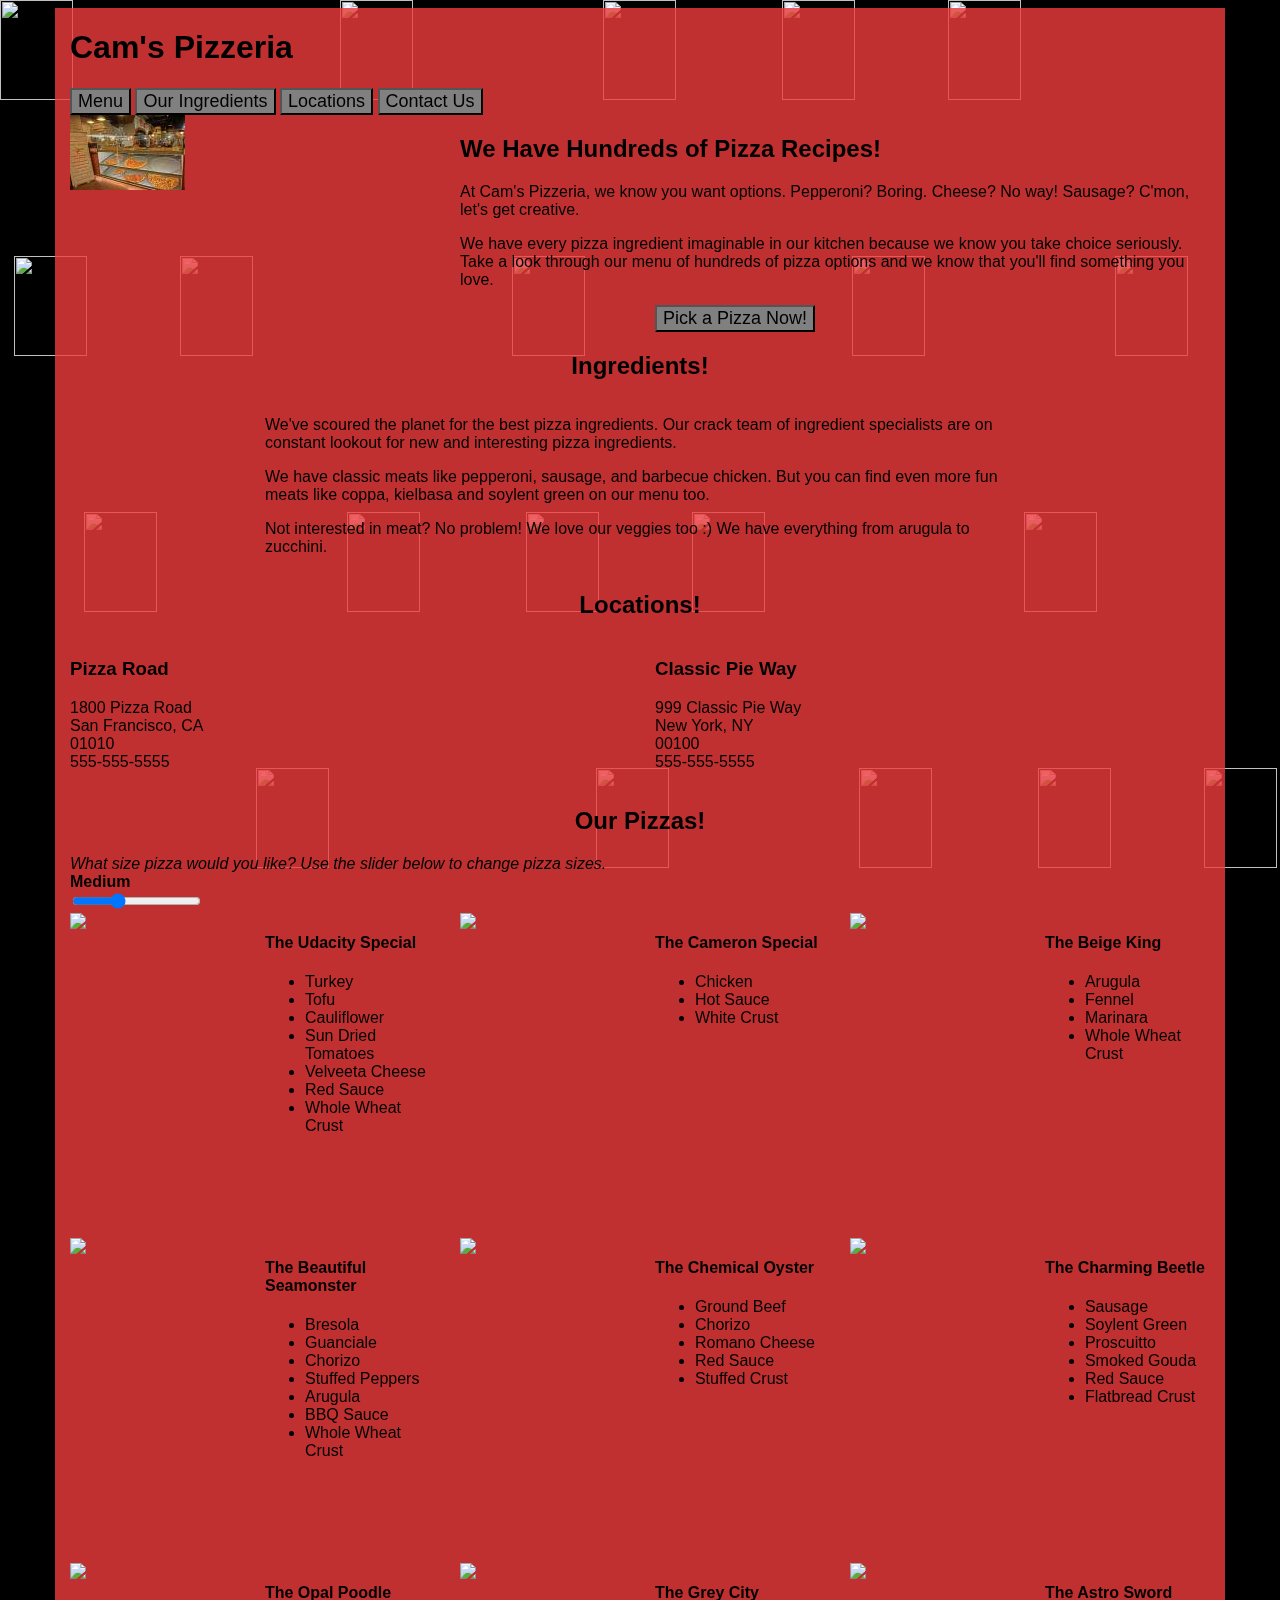
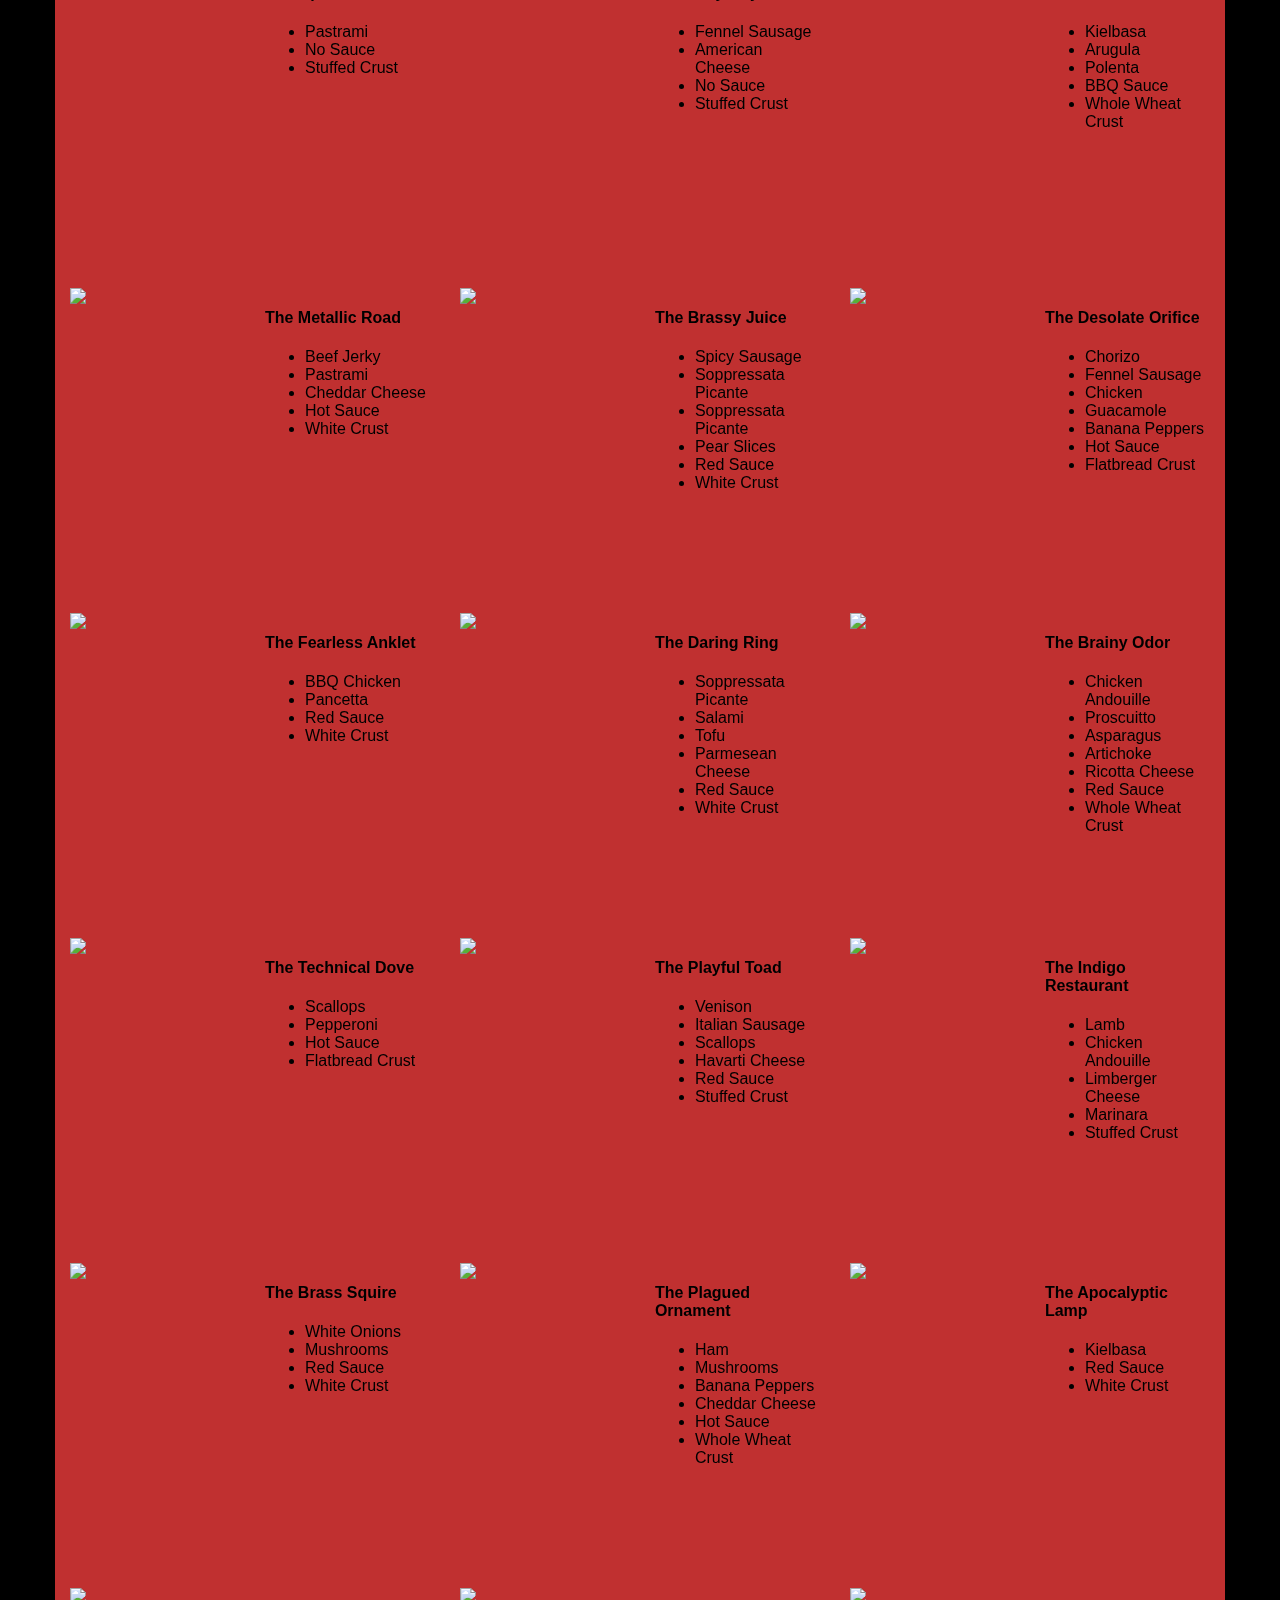
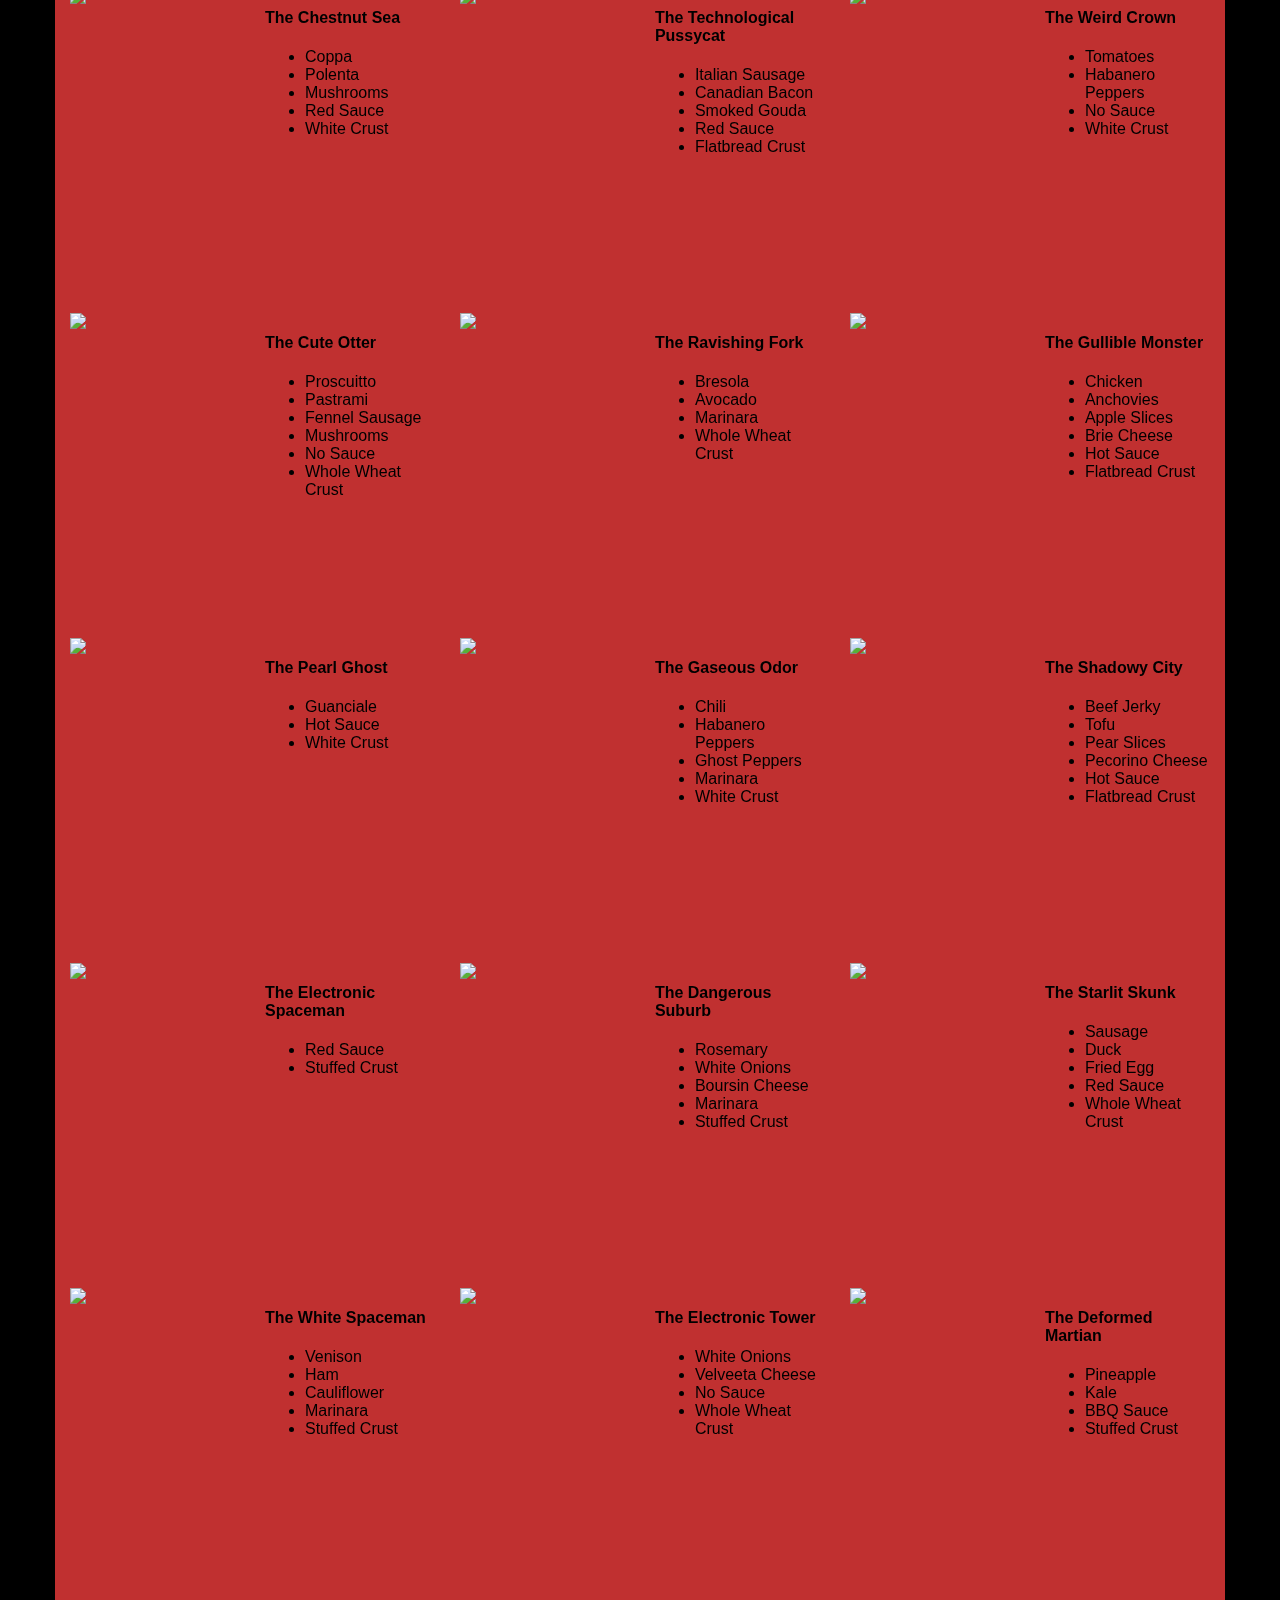
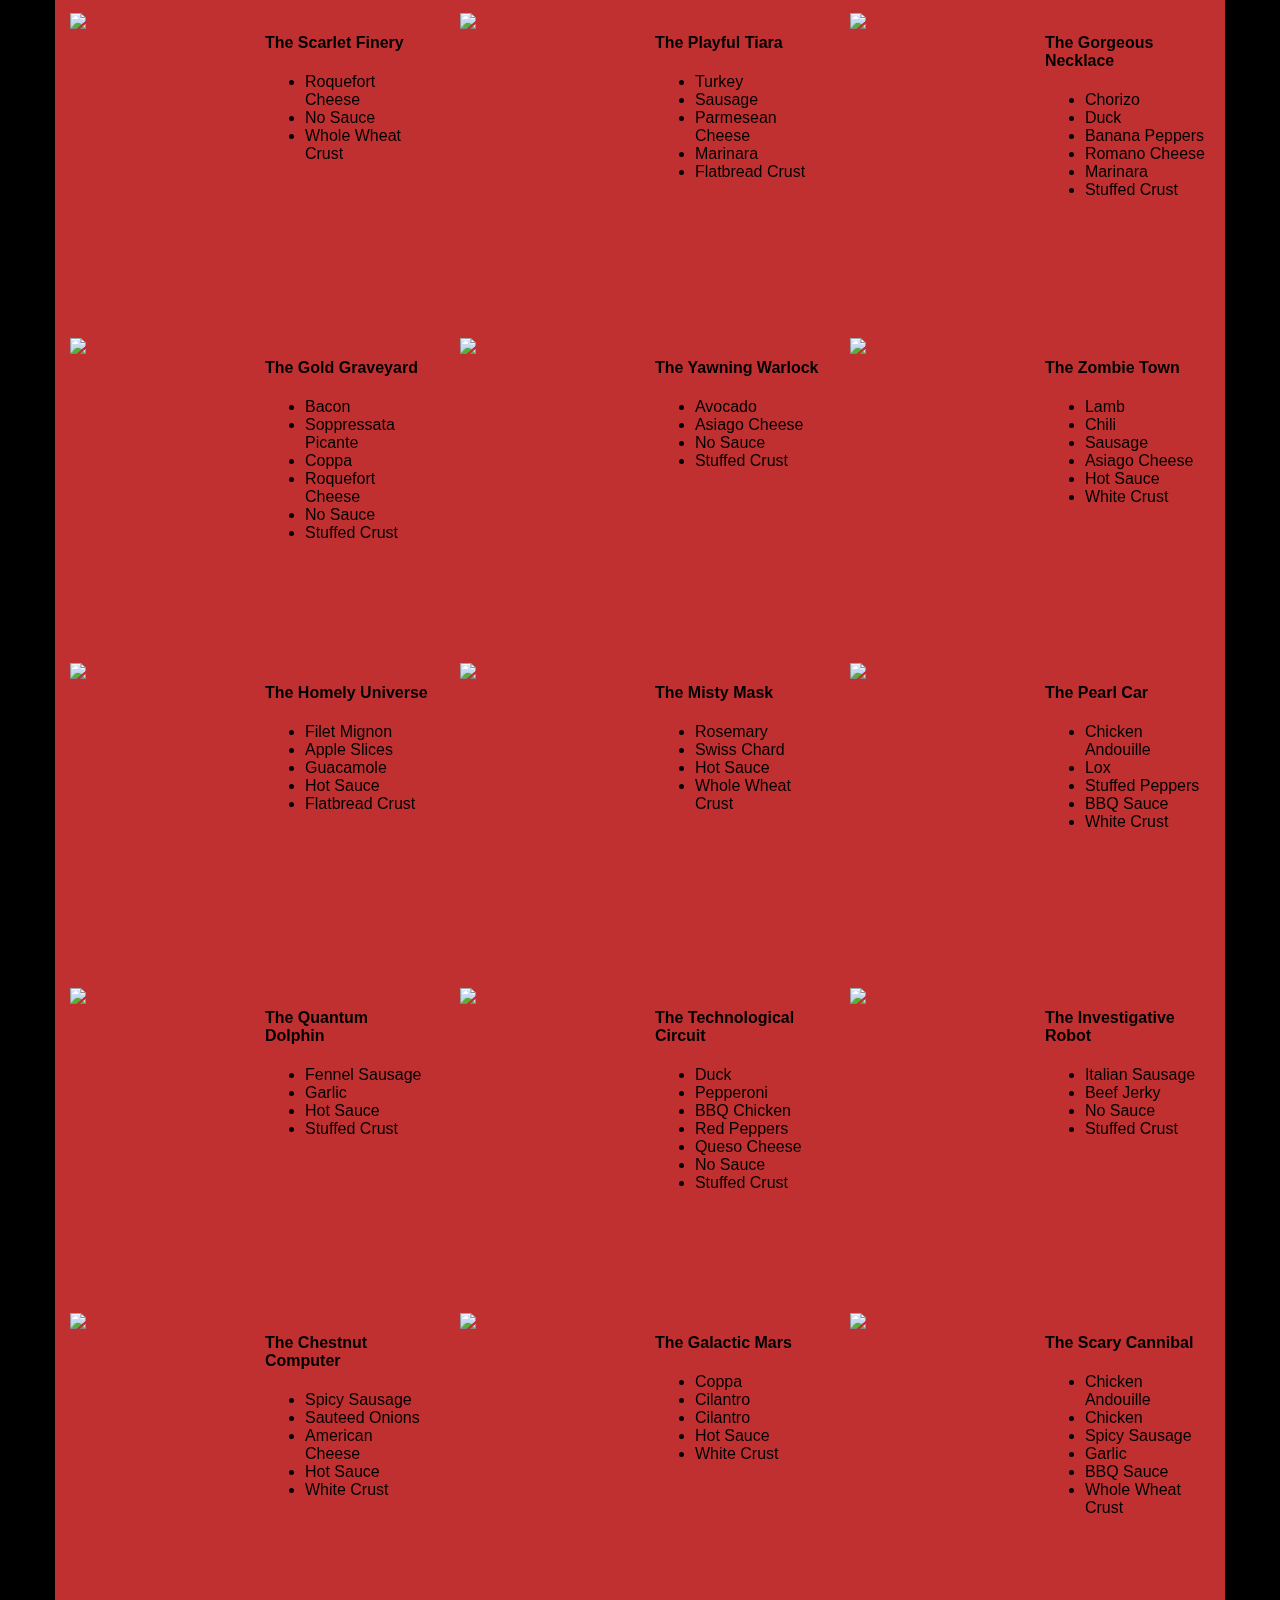
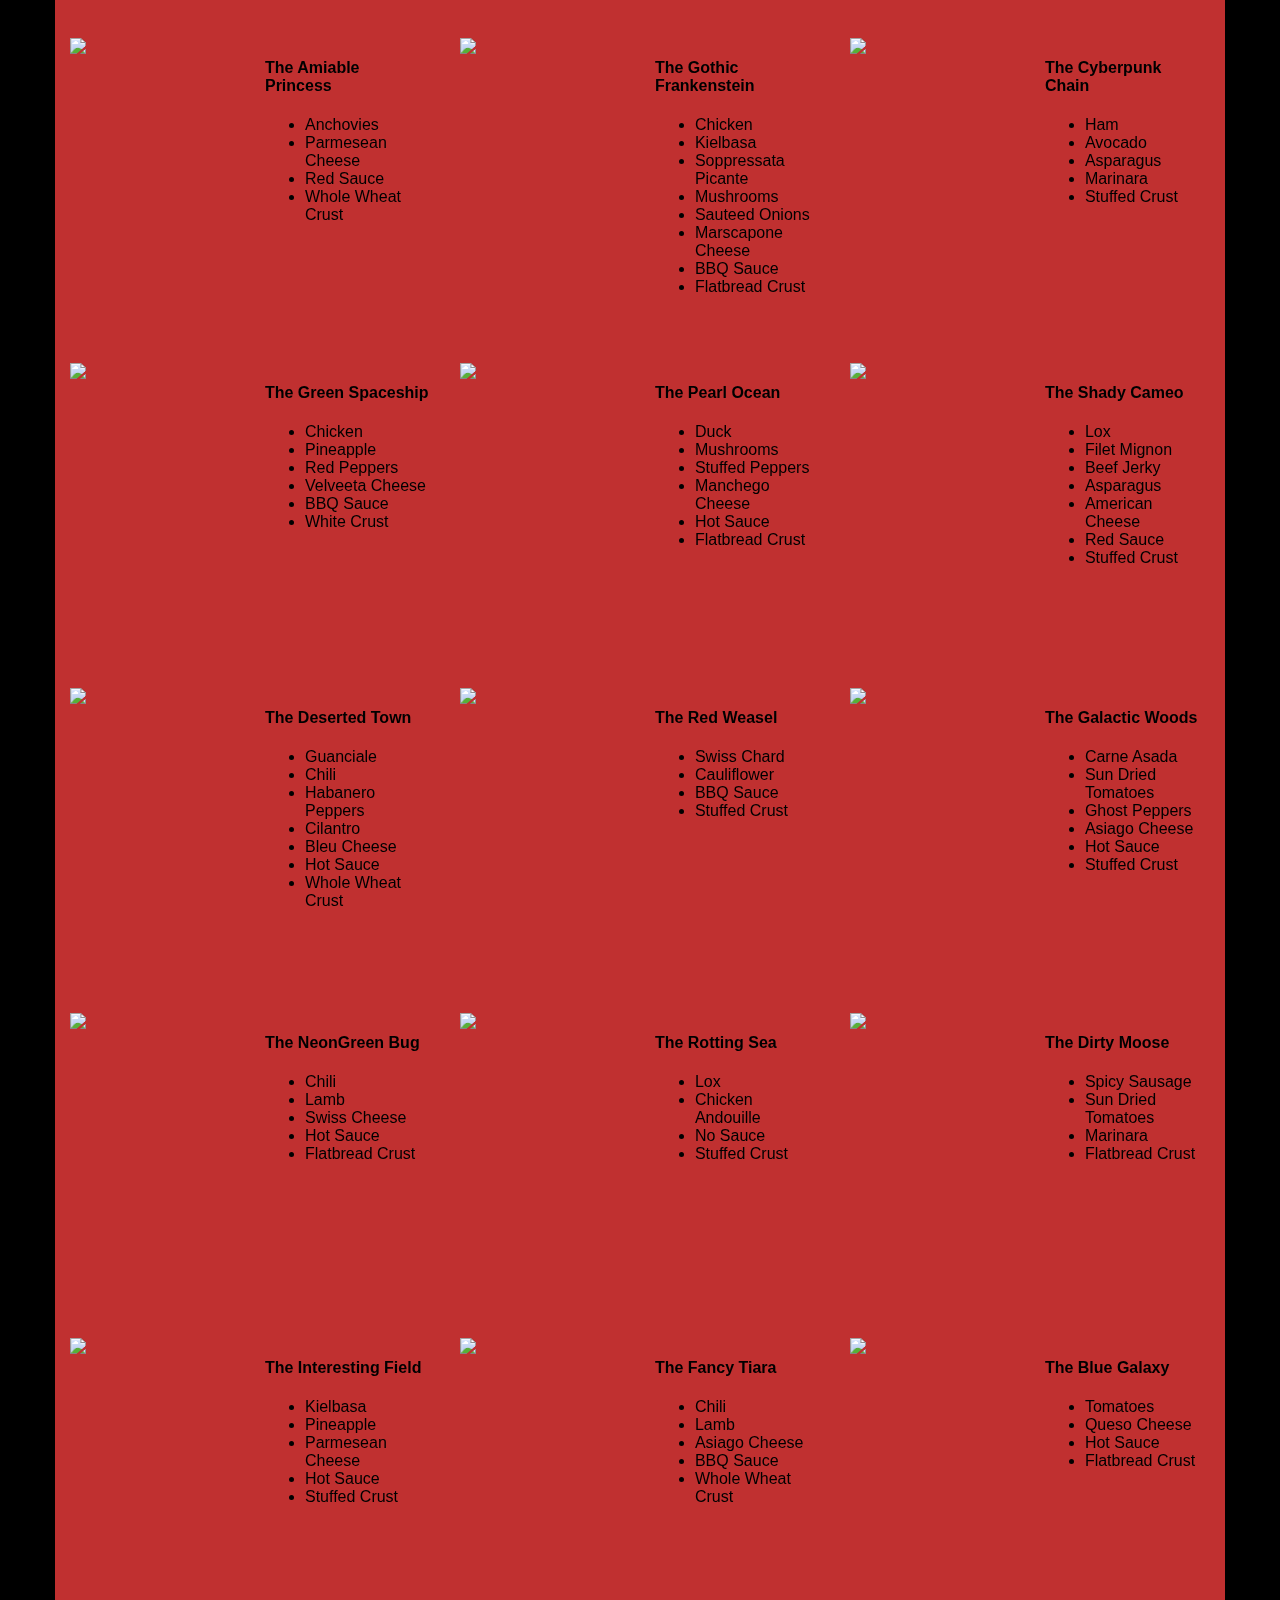
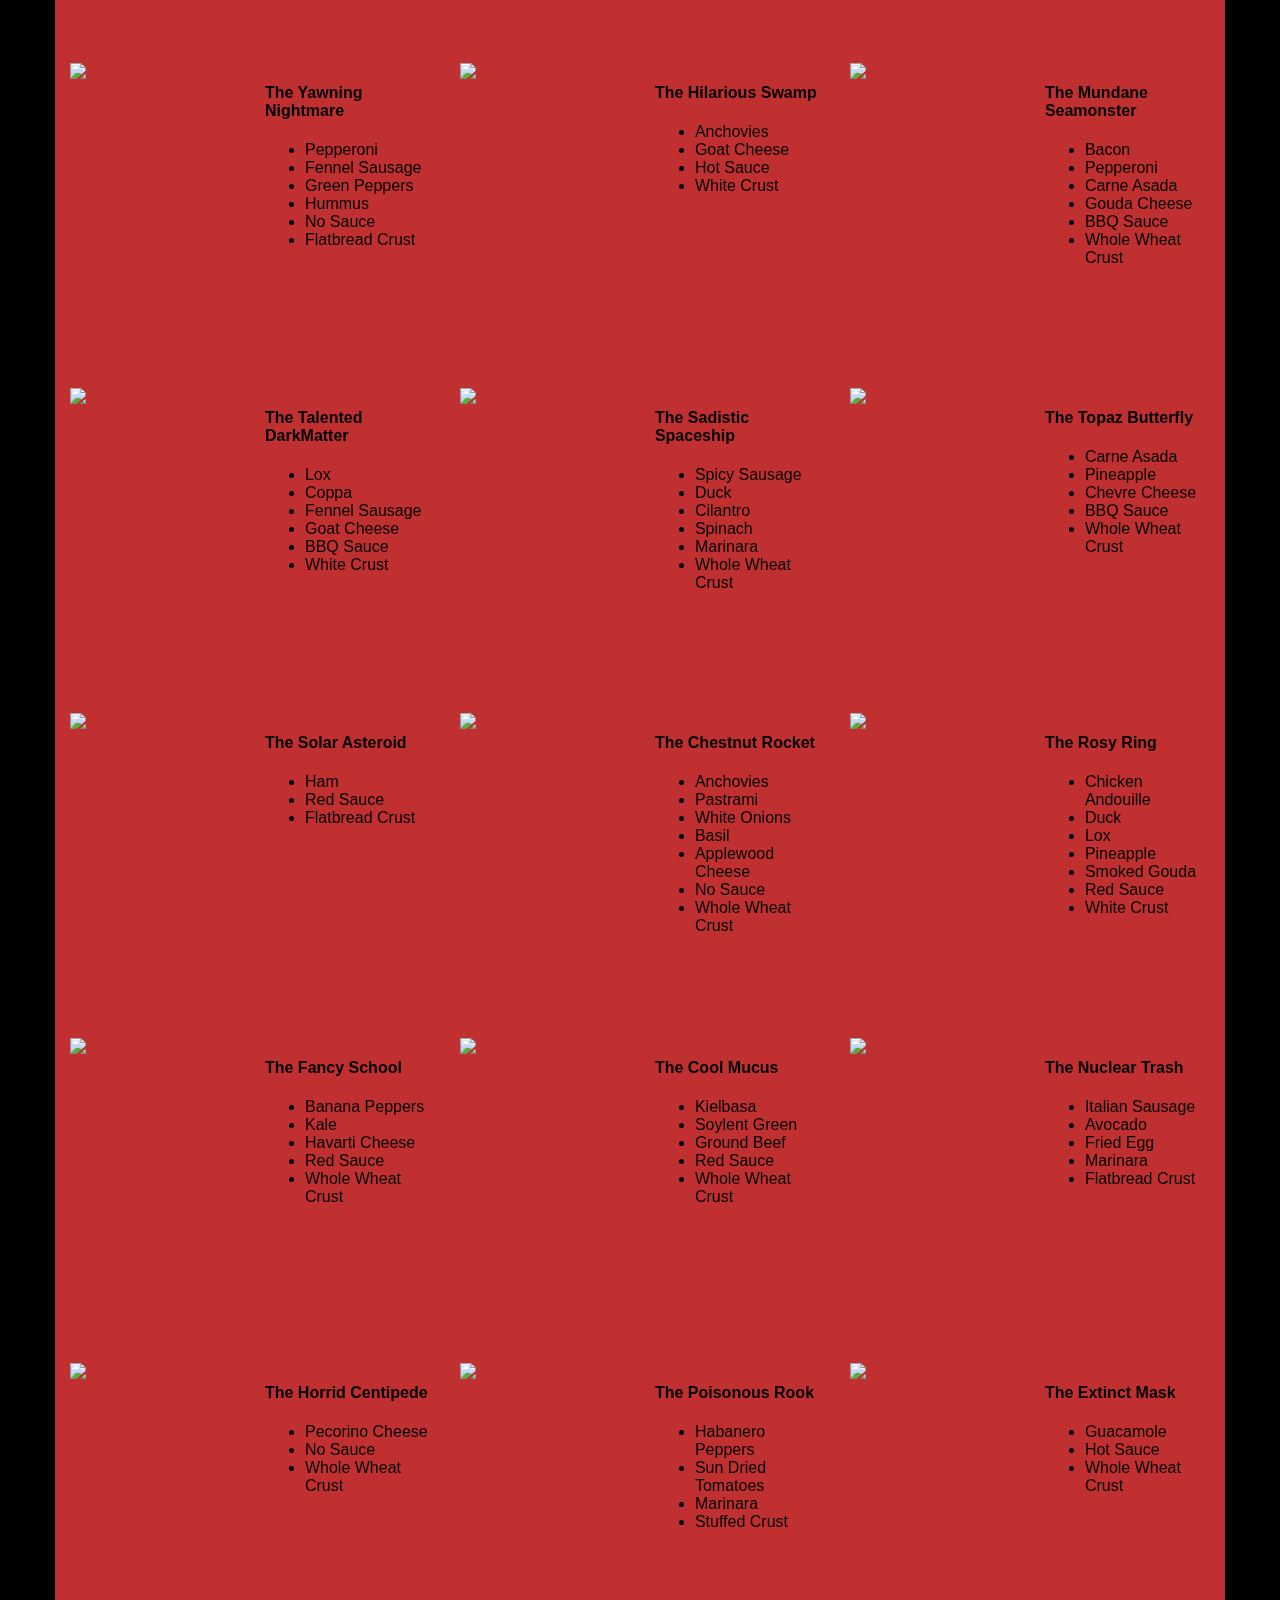
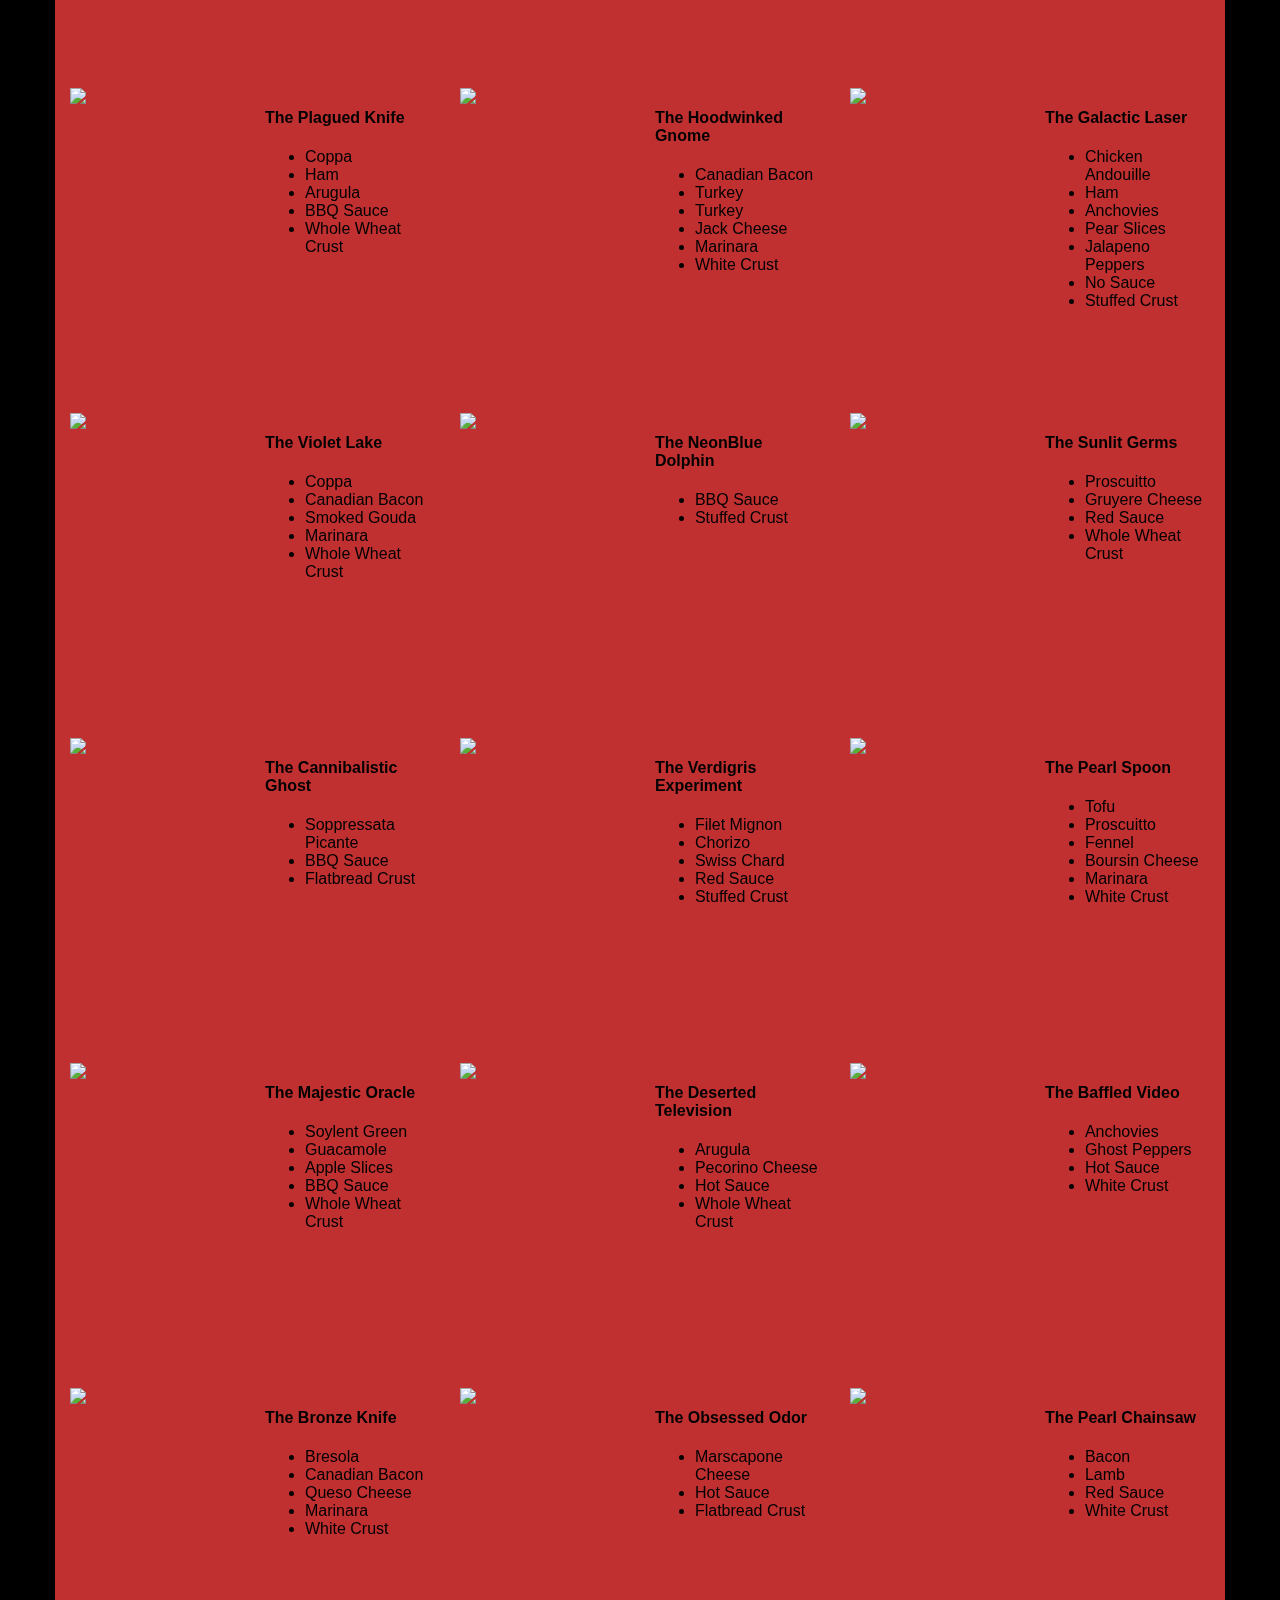
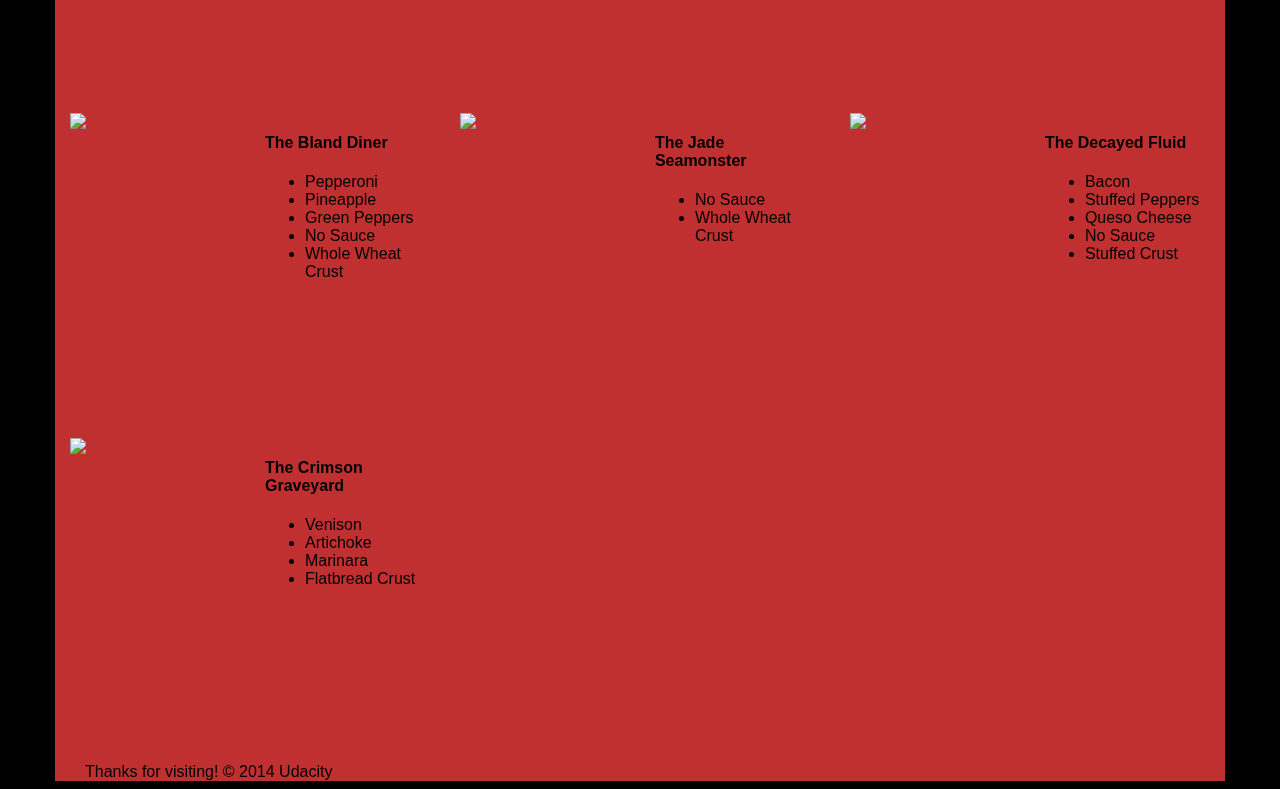
==== commit ef5bc94d: "resubmit" ====
--- a/views/pizza.html
+++ b/views/pizza.html
@@ -149,7 +149,7 @@
     </div>
     <div id="footer" class="col-md-12">Thanks for visiting! &copy; 2014 Udacity</div>
   </div>
-  <script type="text/javascript" src="js/main1.js"></script>
+  <script type="text/javascript" src="js/main.js"></script>
 </body>
 
 </html>